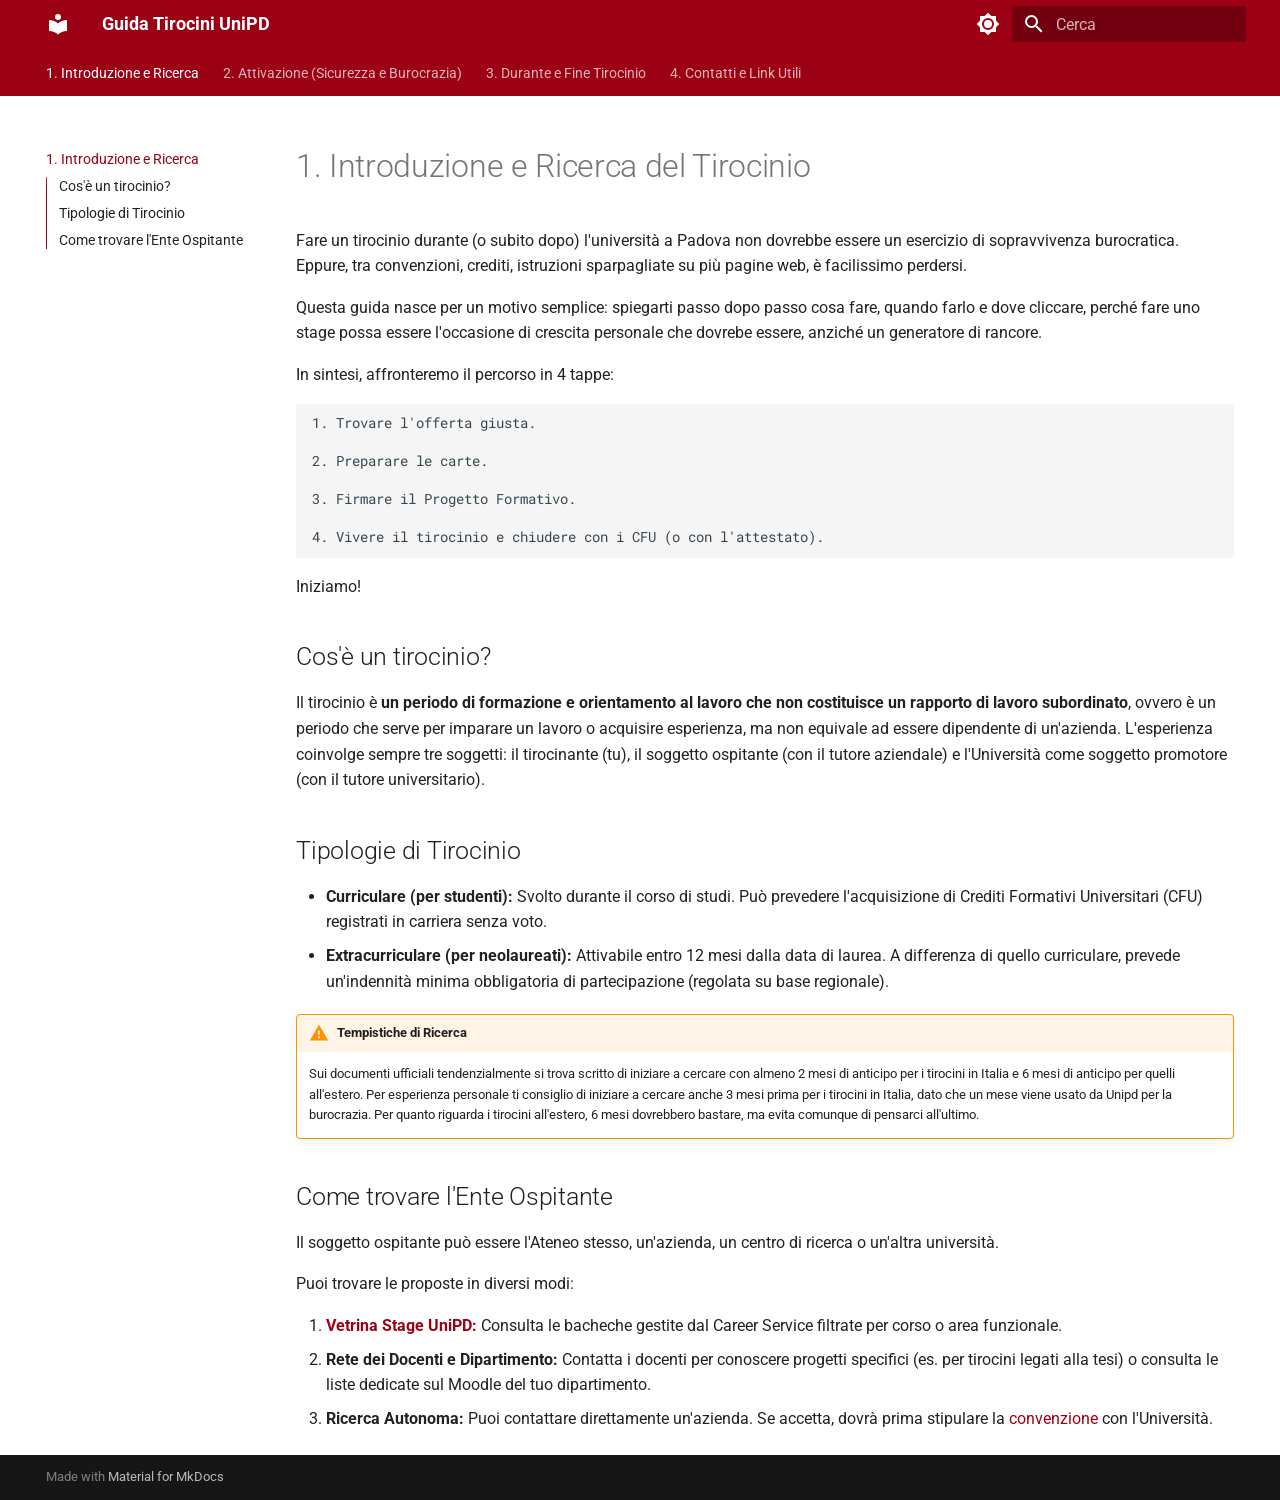
==== index.html @ 511c0eb1 "Deployed 1d5c5cd with MkDocs version: 1.6.1" ====
<!doctype html>
<html lang="it" class="no-js">
  <head>
    
      <meta charset="utf-8">
      <meta name="viewport" content="width=device-width,initial-scale=1">
      
        <meta name="description" content="Guida chiara e operativa per i tirocini degli studenti di Padova">
      
      
      
      
      
        <link rel="next" href="attivazione/">
      
      
        
      
      
      <link rel="icon" href="assets/images/favicon.png">
      <meta name="generator" content="mkdocs-1.6.1, mkdocs-material-9.8.0">
    
    
      
        <title>Guida Tirocini UniPD</title>
      
    
    
      <link rel="stylesheet" href="assets/stylesheets/main.57a0d79d.min.css">
      
        
        <link rel="stylesheet" href="assets/stylesheets/palette.fb2fffe2.min.css">
      
      


    
    
      
    
    
      
        
        
        <link rel="preconnect" href="https://fonts.gstatic.com" crossorigin>
        <link rel="stylesheet" href="https://fonts.googleapis.com/css?family=Roboto:300,300i,400,400i,700,700i%7CRoboto+Mono:400,400i,700,700i&display=fallback">
        <style>:root{--md-text-font:"Roboto";--md-code-font:"Roboto Mono"}</style>
      
    
    
      <link rel="stylesheet" href="stylesheets/extra.css">
    
    <script>__md_scope=new URL(".",location),__md_hash=e=>[...e].reduce(((e,_)=>(e<<5)-e+_.charCodeAt(0)),0),__md_get=(e,_=localStorage,t=__md_scope)=>JSON.parse(_.getItem(t.pathname+"."+e)),__md_set=(e,_,t=localStorage,a=__md_scope)=>{try{t.setItem(a.pathname+"."+e,JSON.stringify(_))}catch(e){}}</script>
    
      

    
    
  </head>
  
  
    
    
      
    
    
    
    
    <body dir="ltr" data-md-color-scheme="default" data-md-color-primary="custom" data-md-color-accent="custom">
  
    
    <input class="md-toggle" data-md-toggle="drawer" type="checkbox" id="__drawer" autocomplete="off">
    <input class="md-toggle" data-md-toggle="search" type="checkbox" id="__search" autocomplete="off">
    <label class="md-overlay" for="__drawer"></label>
    <div data-md-component="skip">
      
        
        <a href="#1-introduzione-e-ricerca-del-tirocinio" class="md-skip">
          Vai al contenuto
        </a>
      
    </div>
    <div data-md-component="announce">
      
    </div>
    
    
      

<header class="md-header" data-md-component="header">
  <nav class="md-header__inner md-grid" aria-label="Intestazione">
    <a href="." title="Guida Tirocini UniPD" class="md-header__button md-logo" aria-label="Guida Tirocini UniPD" data-md-component="logo">
      
  
  <svg xmlns="http://www.w3.org/2000/svg" viewBox="0 0 24 24"><path d="M12 8a3 3 0 0 0 3-3 3 3 0 0 0-3-3 3 3 0 0 0-3 3 3 3 0 0 0 3 3m0 3.54C9.64 9.35 6.5 8 3 8v11c3.5 0 6.64 1.35 9 3.54 2.36-2.19 5.5-3.54 9-3.54V8c-3.5 0-6.64 1.35-9 3.54"/></svg>

    </a>
    <label class="md-header__button md-icon" for="__drawer">
      
      <svg xmlns="http://www.w3.org/2000/svg" viewBox="0 0 24 24"><path d="M3 6h18v2H3zm0 5h18v2H3zm0 5h18v2H3z"/></svg>
    </label>
    <div class="md-header__title" data-md-component="header-title">
      <div class="md-header__ellipsis">
        <div class="md-header__topic">
          <span class="md-ellipsis">
            Guida Tirocini UniPD
          </span>
        </div>
        <div class="md-header__topic" data-md-component="header-topic">
          <span class="md-ellipsis">
            
              1. Introduzione e Ricerca
            
          </span>
        </div>
      </div>
    </div>
    
      
        <form class="md-header__option" data-md-component="palette">
  
    
    
    
    <input class="md-option" data-md-color-media="" data-md-color-scheme="default" data-md-color-primary="custom" data-md-color-accent="custom"  aria-label="Passa alla modalità scura"  type="radio" name="__palette" id="__palette_0">
    
      <label class="md-header__button md-icon" title="Passa alla modalità scura" for="__palette_1" hidden>
        <svg xmlns="http://www.w3.org/2000/svg" viewBox="0 0 24 24"><path d="M12 8a4 4 0 0 0-4 4 4 4 0 0 0 4 4 4 4 0 0 0 4-4 4 4 0 0 0-4-4m0 10a6 6 0 0 1-6-6 6 6 0 0 1 6-6 6 6 0 0 1 6 6 6 6 0 0 1-6 6m8-9.31V4h-4.69L12 .69 8.69 4H4v4.69L.69 12 4 15.31V20h4.69L12 23.31 15.31 20H20v-4.69L23.31 12z"/></svg>
      </label>
    
  
    
    
    
    <input class="md-option" data-md-color-media="" data-md-color-scheme="slate" data-md-color-primary="black" data-md-color-accent="red"  aria-label="Passa alla modalità chiara"  type="radio" name="__palette" id="__palette_1">
    
      <label class="md-header__button md-icon" title="Passa alla modalità chiara" for="__palette_0" hidden>
        <svg xmlns="http://www.w3.org/2000/svg" viewBox="0 0 24 24"><path d="M12 18c-.89 0-1.74-.2-2.5-.55C11.56 16.5 13 14.42 13 12s-1.44-4.5-3.5-5.45C10.26 6.2 11.11 6 12 6a6 6 0 0 1 6 6 6 6 0 0 1-6 6m8-9.31V4h-4.69L12 .69 8.69 4H4v4.69L.69 12 4 15.31V20h4.69L12 23.31 15.31 20H20v-4.69L23.31 12z"/></svg>
      </label>
    
  
</form>
      
    
    
      <script>var palette=__md_get("__palette");if(palette&&palette.color){if("(prefers-color-scheme)"===palette.color.media){var media=matchMedia("(prefers-color-scheme: light)"),input=document.querySelector(media.matches?"[data-md-color-media='(prefers-color-scheme: light)']":"[data-md-color-media='(prefers-color-scheme: dark)']");palette.color.media=input.getAttribute("data-md-color-media"),palette.color.scheme=input.getAttribute("data-md-color-scheme"),palette.color.primary=input.getAttribute("data-md-color-primary"),palette.color.accent=input.getAttribute("data-md-color-accent")}for(var[key,value]of Object.entries(palette.color))document.body.setAttribute("data-md-color-"+key,value)}</script>
    
    
    
      
      
        <label class="md-header__button md-icon" for="__search">
          
          <svg xmlns="http://www.w3.org/2000/svg" viewBox="0 0 24 24"><path d="M9.5 3A6.5 6.5 0 0 1 16 9.5c0 1.61-.59 3.09-1.56 4.23l.27.27h.79l5 5-1.5 1.5-5-5v-.79l-.27-.27A6.52 6.52 0 0 1 9.5 16 6.5 6.5 0 0 1 3 9.5 6.5 6.5 0 0 1 9.5 3m0 2C7 5 5 7 5 9.5S7 14 9.5 14 14 12 14 9.5 12 5 9.5 5"/></svg>
        </label>
        <div class="md-search" data-md-component="search" role="dialog">
  <label class="md-search__overlay" for="__search"></label>
  <div class="md-search__inner" role="search">
    <form class="md-search__form" name="search">
      <input type="text" class="md-search__input" name="query" aria-label="Cerca" placeholder="Cerca" autocapitalize="off" autocorrect="off" autocomplete="off" spellcheck="false" data-md-component="search-query" required>
      <label class="md-search__icon md-icon" for="__search">
        
        <svg xmlns="http://www.w3.org/2000/svg" viewBox="0 0 24 24"><path d="M9.5 3A6.5 6.5 0 0 1 16 9.5c0 1.61-.59 3.09-1.56 4.23l.27.27h.79l5 5-1.5 1.5-5-5v-.79l-.27-.27A6.52 6.52 0 0 1 9.5 16 6.5 6.5 0 0 1 3 9.5 6.5 6.5 0 0 1 9.5 3m0 2C7 5 5 7 5 9.5S7 14 9.5 14 14 12 14 9.5 12 5 9.5 5"/></svg>
        
        <svg xmlns="http://www.w3.org/2000/svg" viewBox="0 0 24 24"><path d="M20 11v2H8l5.5 5.5-1.42 1.42L4.16 12l7.92-7.92L13.5 5.5 8 11z"/></svg>
      </label>
      <nav class="md-search__options" aria-label="Cerca">
        
        <button type="reset" class="md-search__icon md-icon" title="Cancella" aria-label="Cancella" tabindex="-1">
          
          <svg xmlns="http://www.w3.org/2000/svg" viewBox="0 0 24 24"><path d="M19 6.41 17.59 5 12 10.59 6.41 5 5 6.41 10.59 12 5 17.59 6.41 19 12 13.41 17.59 19 19 17.59 13.41 12z"/></svg>
        </button>
      </nav>
      
    </form>
    <div class="md-search__output">
      <div class="md-search__scrollwrap" tabindex="0" data-md-scrollfix>
        <div class="md-search-result" data-md-component="search-result">
          <div class="md-search-result__meta">
            Inizializza la ricerca
          </div>
          <ol class="md-search-result__list" role="presentation"></ol>
        </div>
      </div>
    </div>
  </div>
</div>
      
    
    
  </nav>
  
</header>
    
    <div class="md-container" data-md-component="container">
      
      
        
          
            
<nav class="md-tabs" aria-label="Tabs" data-md-component="tabs">
  <div class="md-grid">
    <ul class="md-tabs__list">
      
        
  
  
  
    
  
  
    <li class="md-tabs__item md-tabs__item--active">
      <a href="." class="md-tabs__link">
        
  
  
    
  
  1. Introduzione e Ricerca

      </a>
    </li>
  

      
        
  
  
  
  
    <li class="md-tabs__item">
      <a href="attivazione/" class="md-tabs__link">
        
  
  
    
  
  2. Attivazione (Sicurezza e Burocrazia)

      </a>
    </li>
  

      
        
  
  
  
  
    <li class="md-tabs__item">
      <a href="svolgimento/" class="md-tabs__link">
        
  
  
    
  
  3. Durante e Fine Tirocinio

      </a>
    </li>
  

      
        
  
  
  
  
    <li class="md-tabs__item">
      <a href="contatti/" class="md-tabs__link">
        
  
  
    
  
  4. Contatti e Link Utili

      </a>
    </li>
  

      
    </ul>
  </div>
</nav>
          
        
      
      <main class="md-main" data-md-component="main">
        <div class="md-main__inner md-grid">
          
            
              
              <div class="md-sidebar md-sidebar--primary" data-md-component="sidebar" data-md-type="navigation" >
                <div class="md-sidebar__scrollwrap">
                  <div class="md-sidebar__inner">
                    


  


  

<nav class="md-nav md-nav--primary md-nav--lifted md-nav--integrated" aria-label="Navigazione" data-md-level="0">
  <label class="md-nav__title" for="__drawer">
    <a href="." title="Guida Tirocini UniPD" class="md-nav__button md-logo" aria-label="Guida Tirocini UniPD" data-md-component="logo">
      
  
  <svg xmlns="http://www.w3.org/2000/svg" viewBox="0 0 24 24"><path d="M12 8a3 3 0 0 0 3-3 3 3 0 0 0-3-3 3 3 0 0 0-3 3 3 3 0 0 0 3 3m0 3.54C9.64 9.35 6.5 8 3 8v11c3.5 0 6.64 1.35 9 3.54 2.36-2.19 5.5-3.54 9-3.54V8c-3.5 0-6.64 1.35-9 3.54"/></svg>

    </a>
    Guida Tirocini UniPD
  </label>
  
  <ul class="md-nav__list" data-md-scrollfix>
    
      
      
  
  
    
  
  
  
    <li class="md-nav__item md-nav__item--active">
      
      <input class="md-nav__toggle md-toggle" type="checkbox" id="__toc">
      
      
        
      
      
        <label class="md-nav__link md-nav__link--active" for="__toc">
          
  
  
  <span class="md-ellipsis">
    
  
    1. Introduzione e Ricerca
  

    
  </span>
  
  

          <span class="md-nav__icon md-icon"></span>
        </label>
      
      <a href="." class="md-nav__link md-nav__link--active">
        
  
  
  <span class="md-ellipsis">
    
  
    1. Introduzione e Ricerca
  

    
  </span>
  
  

      </a>
      
        

<nav class="md-nav md-nav--secondary" aria-label="Indice">
  
  
  
    
  
  
    <label class="md-nav__title" for="__toc">
      <span class="md-nav__icon md-icon"></span>
      Indice
    </label>
    <ul class="md-nav__list" data-md-component="toc" data-md-scrollfix>
      
        <li class="md-nav__item">
  <a href="#cose-un-tirocinio" class="md-nav__link">
    <span class="md-ellipsis">
      
        Cos'è un tirocinio?
      
    </span>
  </a>
  
</li>
      
        <li class="md-nav__item">
  <a href="#tipologie-di-tirocinio" class="md-nav__link">
    <span class="md-ellipsis">
      
        Tipologie di Tirocinio
      
    </span>
  </a>
  
</li>
      
        <li class="md-nav__item">
  <a href="#come-trovare-lente-ospitante" class="md-nav__link">
    <span class="md-ellipsis">
      
        Come trovare l'Ente Ospitante
      
    </span>
  </a>
  
</li>
      
    </ul>
  
</nav>
      
    </li>
  

    
      
      
  
  
  
  
    <li class="md-nav__item">
      <a href="attivazione/" class="md-nav__link">
        
  
  
  <span class="md-ellipsis">
    
  
    2. Attivazione (Sicurezza e Burocrazia)
  

    
  </span>
  
  

      </a>
    </li>
  

    
      
      
  
  
  
  
    <li class="md-nav__item">
      <a href="svolgimento/" class="md-nav__link">
        
  
  
  <span class="md-ellipsis">
    
  
    3. Durante e Fine Tirocinio
  

    
  </span>
  
  

      </a>
    </li>
  

    
      
      
  
  
  
  
    <li class="md-nav__item">
      <a href="contatti/" class="md-nav__link">
        
  
  
  <span class="md-ellipsis">
    
  
    4. Contatti e Link Utili
  

    
  </span>
  
  

      </a>
    </li>
  

    
  </ul>
</nav>
                  </div>
                </div>
              </div>
            
            
          
          
            <div class="md-content" data-md-component="content">
              
              <article class="md-content__inner md-typeset">
                
                  



<h1 id="1-introduzione-e-ricerca-del-tirocinio">1. Introduzione e Ricerca del Tirocinio</h1>
<p>Fare un tirocinio durante (o subito dopo) l'università a Padova non dovrebbe essere un esercizio di sopravvivenza burocratica. Eppure, tra convenzioni, crediti, istruzioni sparpagliate su più pagine web, è facilissimo perdersi.</p>
<p>Questa guida nasce per un motivo semplice: spiegarti passo dopo passo cosa fare, quando farlo e dove cliccare, perché fare uno stage possa essere l'occasione di crescita personale che dovrebe essere, anziché un generatore di rancore.</p>
<p>In sintesi, affronteremo il percorso in 4 tappe:</p>
<pre><code>1. Trovare l'offerta giusta.

2. Preparare le carte.

3. Firmare il Progetto Formativo.

4. Vivere il tirocinio e chiudere con i CFU (o con l'attestato).
</code></pre>
<p>Iniziamo!</p>
<h2 id="cose-un-tirocinio">Cos'è un tirocinio?</h2>
<p>Il tirocinio è <strong>un periodo di formazione e orientamento al lavoro che non costituisce un rapporto di lavoro subordinato</strong>, ovvero è un periodo che serve per imparare un lavoro o acquisire esperienza, ma non equivale ad essere dipendente di un'azienda.
L'esperienza coinvolge sempre tre soggetti: il tirocinante (tu), il soggetto ospitante (con il tutore aziendale) e l'Università come soggetto promotore (con il tutore universitario).</p>
<h2 id="tipologie-di-tirocinio">Tipologie di Tirocinio</h2>
<ul>
<li><strong>Curriculare (per studenti):</strong> Svolto durante il corso di studi. Può prevedere l'acquisizione di Crediti Formativi Universitari (CFU) registrati in carriera senza voto.</li>
<li><strong>Extracurriculare (per neolaureati):</strong> Attivabile entro 12 mesi dalla data di laurea. A differenza di quello curriculare, prevede un'indennità minima obbligatoria di partecipazione (regolata su base regionale).</li>
</ul>
<div class="admonition warning">
<p class="admonition-title">Tempistiche di Ricerca</p>
<p>Sui documenti ufficiali tendenzialmente si trova scritto di iniziare a cercare con almeno 2 mesi di anticipo per i tirocini in Italia e 6 mesi di anticipo per quelli all'estero. Per esperienza personale ti consiglio di iniziare a cercare anche 3 mesi prima per i tirocini in Italia, dato che un mese viene usato da Unipd per la burocrazia. Per quanto riguarda i tirocini all'estero, 6 mesi dovrebbero bastare, ma evita comunque di pensarci all'ultimo.</p>
</div>
<h2 id="come-trovare-lente-ospitante">Come trovare l'Ente Ospitante</h2>
<p>Il soggetto ospitante può essere l'Ateneo stesso, un'azienda, un centro di ricerca o un'altra università.</p>
<p>Puoi trovare le proposte in diversi modi:</p>
<ol>
<li><a href="https://careers.unipd.it/it/#/portale/stage-italia/offerte/vetrina"><strong>Vetrina Stage UniPD:</strong></a> Consulta le bacheche gestite dal Career Service filtrate per corso o area funzionale.</li>
<li><strong>Rete dei Docenti e Dipartimento:</strong> Contatta i docenti per conoscere progetti specifici (es. per tirocini legati alla tesi) o consulta le liste dedicate sul Moodle del tuo dipartimento.</li>
<li><strong>Ricerca Autonoma:</strong> Puoi contattare direttamente un'azienda. Se accetta, dovrà prima stipulare la <a href="https://giuliorossi23.github.io/guida-tirocini-unipd/attivazione/">convenzione</a> con l'Università.</li>
</ol>
<!-- !!! tip "Inviare la Candidatura"
    ![Screenshot Ricerca Offerte Vetrina Stage UniPD](images/ricerca_vetrina.png)
    *Spazio riservato per lo screenshot della Vetrina Offerte UniPD con filtri attivati.* -->












                
              </article>
            </div>
          
          
<script>var target=document.getElementById(location.hash.slice(1));target&&target.name&&(target.checked=target.name.startsWith("__tabbed_"))</script>
        </div>
        
      </main>
      
        <footer class="md-footer">
  
  <div class="md-footer-meta md-typeset">
    <div class="md-footer-meta__inner md-grid">
      <div class="md-copyright">
  
  
    Made with
    <a href="https://squidfunk.github.io/mkdocs-material/" target="_blank" rel="noopener">
      Material for MkDocs
    </a>
  
</div>
      
    </div>
  </div>
</footer>
      
    </div>
    <div class="md-dialog" data-md-component="dialog">
      <div class="md-dialog__inner md-typeset"></div>
    </div>
    
    
    
      
      
      <script id="__config" type="application/json">{"annotate": null, "base": ".", "features": ["navigation.tabs", "navigation.instant", "toc.integrate"], "search": "assets/javascripts/workers/search.a7633da7.min.js", "tags": null, "translations": {"clipboard.copied": "Copiato", "clipboard.copy": "Copia", "search.result.more.one": "1 altro in questa pagina", "search.result.more.other": "# altri in questa pagina", "search.result.none": "Nessun documento trovato", "search.result.one": "1 documento trovato", "search.result.other": "# documenti trovati", "search.result.placeholder": "Scrivi per iniziare a cercare", "search.result.term.missing": "Non presente", "select.version": "Seleziona la versione"}, "version": null}</script>
    
    
      <script src="assets/javascripts/bundle.c21346df.min.js"></script>
      
    
  </body>
</html>
---- assets/stylesheets/main.57a0d79d.min.css ----
@charset "UTF-8";html{box-sizing:border-box;-webkit-text-size-adjust:none;-moz-text-size-adjust:none;text-size-adjust:none}*,:after,:before{box-sizing:inherit}@media(prefers-reduced-motion){*,:after,:before{transition:none!important}}body{margin:0;-webkit-font-smoothing:antialiased;-moz-osx-font-smoothing:grayscale;--md-text-font-family:var(--md-text-font, _),
    -apple-system, BlinkMacSystemFont, Helvetica, Arial, sans-serif;--md-code-font-family:var(--md-code-font, _),
    SFMono-Regular, Consolas, Menlo, monospace}.md-typeset code:not(.focus-visible),a,button,input,label{-webkit-tap-highlight-color:transparent}a{color:inherit;text-decoration:none}hr{box-sizing:initial;display:block;height:.05rem;padding:0;overflow:visible;border:0}small{font-size:80%}sub,sup{line-height:1em}img{border-style:none}table{border-spacing:0;border-collapse:initial}td,th{font-weight:400;vertical-align:top}button{padding:0;margin:0;font-family:inherit;font-size:inherit;background:#0000;border:0}input{border:0;outline:none}:root{--md-primary-fg-color:#4051b5;--md-primary-fg-color--light:#5d6cc0;--md-primary-fg-color--dark:#303fa1;--md-primary-bg-color:#fff;--md-primary-bg-color--light:#ffffffb3;--md-accent-fg-color:#526cfe;--md-accent-fg-color--transparent:#526cfe1a;--md-accent-bg-color:#fff;--md-accent-bg-color--light:#ffffffb3;--md-typeset-table-sort-icon:url("data:image/svg+xml;charset=utf-8,<svg xmlns='http://www.w3.org/2000/svg' viewBox='0 0 24 24'><path d='m18 21-4-4h3V7h-3l4-4 4 4h-3v10h3M2 19v-2h10v2M2 13v-2h7v2M2 7V5h4v2z'/></svg>");--md-typeset-table-sort-icon--asc:url("data:image/svg+xml;charset=utf-8,<svg xmlns='http://www.w3.org/2000/svg' viewBox='0 0 24 24'><path d='M19 17h3l-4 4-4-4h3V3h2M2 17h10v2H2M6 5v2H2V5m0 6h7v2H2z'/></svg>");--md-typeset-table-sort-icon--desc:url("data:image/svg+xml;charset=utf-8,<svg xmlns='http://www.w3.org/2000/svg' viewBox='0 0 24 24'><path d='M19 7h3l-4-4-4 4h3v14h2M2 17h10v2H2M6 5v2H2V5m0 6h7v2H2z'/></svg>")}[data-md-color-scheme=default]{color-scheme:light}[data-md-color-scheme=default] img[src$="#gh-dark-mode-only"],[data-md-color-scheme=default] img[src$="#only-dark"]{display:none}:root,[data-md-color-scheme=default]{--md-hue:225deg;--md-default-fg-color:#000000de;--md-default-fg-color--light:#0000008a;--md-default-fg-color--lighter:#00000052;--md-default-fg-color--lightest:#00000012;--md-default-bg-color:#fff;--md-default-bg-color--light:#ffffffb3;--md-default-bg-color--lighter:#ffffff4d;--md-default-bg-color--lightest:#ffffff1f;--md-code-fg-color:#36464e;--md-code-bg-color:#f5f5f5;--md-code-bg-color--light:#f5f5f5b3;--md-code-bg-color--lighter:#f5f5f54d;--md-code-hl-color:#4287ff;--md-code-hl-color--light:#4287ff1a;--md-code-hl-number-color:#d52a2a;--md-code-hl-special-color:#db1457;--md-code-hl-function-color:#a846b9;--md-code-hl-constant-color:#6e59d9;--md-code-hl-keyword-color:#3f6ec6;--md-code-hl-string-color:#1c7d4d;--md-code-hl-name-color:var(--md-code-fg-color);--md-code-hl-operator-color:var(--md-default-fg-color--light);--md-code-hl-punctuation-color:var(--md-default-fg-color--light);--md-code-hl-comment-color:var(--md-default-fg-color--light);--md-code-hl-generic-color:var(--md-default-fg-color--light);--md-code-hl-variable-color:var(--md-default-fg-color--light);--md-typeset-color:var(--md-default-fg-color);--md-typeset-a-color:var(--md-primary-fg-color);--md-typeset-del-color:#f5503d26;--md-typeset-ins-color:#0bd57026;--md-typeset-kbd-color:#fafafa;--md-typeset-kbd-accent-color:#fff;--md-typeset-kbd-border-color:#b8b8b8;--md-typeset-mark-color:#ffff0080;--md-typeset-table-color:#0000001f;--md-typeset-table-color--light:#00000009;--md-admonition-fg-color:var(--md-default-fg-color);--md-admonition-bg-color:var(--md-default-bg-color);--md-warning-fg-color:#000000de;--md-warning-bg-color:#ff9;--md-footer-fg-color:#fff;--md-footer-fg-color--light:#ffffffb3;--md-footer-fg-color--lighter:#ffffff73;--md-footer-bg-color:#000000de;--md-footer-bg-color--dark:#00000052;--md-shadow-z1:0 0.2rem 0.5rem #0000000d,
    0 0 0.05rem #0000001a;--md-shadow-z2:0 0.2rem 0.5rem #0000001a,
    0 0 0.05rem #00000040;--md-shadow-z3:0 0.2rem 0.5rem #0003,
    0 0 0.05rem #00000059}.md-icon svg{display:block;width:1.2rem;height:1.2rem;fill:currentcolor}aside,body,input{font-family:var(--md-text-font-family);font-feature-settings:"kern","liga";color:var(--md-typeset-color)}code,kbd,pre{font-family:var(--md-code-font-family);font-feature-settings:"kern"}.md-typeset{font-size:.8rem;line-height:1.6;overflow-wrap:break-word;-webkit-print-color-adjust:exact;color-adjust:exact}@media print{.md-typeset{font-size:.68rem}.md-typeset code,.md-typeset kbd,.md-typeset pre{white-space:pre-wrap}}.md-typeset blockquote,.md-typeset dl,.md-typeset figure,.md-typeset ol,.md-typeset pre,.md-typeset ul{margin-top:1em;margin-bottom:1em}.md-typeset h1{margin:0 0 1.25em;font-size:2em;line-height:1.3;color:var(--md-default-fg-color--light)}.md-typeset h1,.md-typeset h2{font-weight:300;letter-spacing:-.01em}.md-typeset h2{margin:1.6em 0 .64em;font-size:1.5625em;line-height:1.4}.md-typeset h3{margin:1.6em 0 .8em;font-size:1.25em;font-weight:400;line-height:1.5;letter-spacing:-.01em}.md-typeset h2+h3{margin-top:.8em}.md-typeset h4{margin:1em 0;font-weight:700;letter-spacing:-.01em}.md-typeset h5,.md-typeset h6{margin:1.25em 0;font-size:.8em;font-weight:700;color:var(--md-default-fg-color--light);letter-spacing:-.01em}.md-typeset h5{text-transform:uppercase}.md-typeset h5 code{text-transform:none}.md-typeset hr{display:flow-root;margin:1.5em 0;border-bottom:.05rem solid var(--md-default-fg-color--lightest)}.md-typeset a{color:var(--md-typeset-a-color);word-break:break-word}.md-typeset a,.md-typeset a:before{transition:color 125ms}.md-typeset a:focus,.md-typeset a:hover{color:var(--md-accent-fg-color)}.md-typeset a:focus code,.md-typeset a:hover code{color:var(--md-accent-fg-color);background-color:var(--md-accent-fg-color--transparent)}.md-typeset a code{color:var(--md-typeset-a-color)}.md-typeset a.focus-visible{outline-color:var(--md-accent-fg-color);outline-offset:.2rem}.md-typeset code,.md-typeset kbd,.md-typeset pre{font-variant-ligatures:none;color:var(--md-code-fg-color);direction:ltr;transition:background-color 125ms}.md-typeset code{padding:0 .2941176471em;font-size:.85em;word-break:break-word;background-color:var(--md-code-bg-color);border-radius:.1rem;-webkit-box-decoration-break:clone;box-decoration-break:clone;transition:color 125ms,background-color 125ms}.md-typeset code:not(.focus-visible){outline:none}.md-typeset pre{position:relative;display:flow-root;line-height:1.4}.md-typeset pre>code{display:block;padding:.7720588235em 1.1764705882em;margin:0;overflow:auto;word-break:normal;touch-action:auto;scrollbar-color:var(--md-default-fg-color--lighter) #0000;scrollbar-width:thin;outline-color:var(--md-accent-fg-color);box-shadow:none;-webkit-box-decoration-break:slice;box-decoration-break:slice}.md-typeset pre>code:hover{scrollbar-color:var(--md-accent-fg-color) #0000}.md-typeset pre>code::-webkit-scrollbar{width:.2rem;height:.2rem}.md-typeset pre>code::-webkit-scrollbar-thumb{background-color:var(--md-default-fg-color--lighter)}.md-typeset pre>code::-webkit-scrollbar-thumb:hover{background-color:var(--md-accent-fg-color)}.md-typeset kbd{display:inline-block;padding:0 .6666666667em;font-size:.75em;color:var(--md-default-fg-color);word-break:break-word;vertical-align:text-top;background-color:var(--md-typeset-kbd-color);border-radius:.1rem;box-shadow:0 .1rem 0 .05rem var(--md-typeset-kbd-border-color),0 .1rem 0 var(--md-typeset-kbd-border-color),0 -.1rem .2rem var(--md-typeset-kbd-accent-color) inset}.md-typeset mark{color:inherit;word-break:break-word;background-color:var(--md-typeset-mark-color);-webkit-box-decoration-break:clone;box-decoration-break:clone}.md-typeset abbr{text-decoration:none;cursor:help}.md-typeset [data-preview],.md-typeset abbr{border-bottom:.05rem dotted var(--md-default-fg-color--light)}.md-typeset small{opacity:.75}[dir=ltr] .md-typeset sub,[dir=ltr] .md-typeset sup{margin-left:.078125em}[dir=rtl] .md-typeset sub,[dir=rtl] .md-typeset sup{margin-right:.078125em}[dir=ltr] .md-typeset blockquote{padding-left:.6rem;border-left:.2rem solid var(--md-default-fg-color--lighter)}[dir=rtl] .md-typeset blockquote{padding-right:.6rem;border-right:.2rem solid var(--md-default-fg-color--lighter)}.md-typeset blockquote{margin-left:0;margin-right:0;color:var(--md-default-fg-color--light)}.md-typeset ul{list-style-type:disc}.md-typeset ul[type]{list-style-type:revert-layer}[dir=ltr] .md-typeset ol,[dir=ltr] .md-typeset ol li ol,[dir=ltr] .md-typeset ol li ul,[dir=ltr] .md-typeset ul,[dir=ltr] .md-typeset ul li ol,[dir=ltr] .md-typeset ul li ul{margin-left:.625em}[dir=rtl] .md-typeset ol,[dir=rtl] .md-typeset ol li ol,[dir=rtl] .md-typeset ol li ul,[dir=rtl] .md-typeset ul,[dir=rtl] .md-typeset ul li ol,[dir=rtl] .md-typeset ul li ul{margin-right:.625em}.md-typeset ol,.md-typeset ul{padding:0}.md-typeset ol:not([hidden]),.md-typeset ul:not([hidden]){display:flow-root}.md-typeset ol ol,.md-typeset ul ol{list-style-type:lower-alpha}.md-typeset ol ol ol,.md-typeset ul ol ol{list-style-type:lower-roman}.md-typeset ol ol ol ol,.md-typeset ul ol ol ol{list-style-type:upper-alpha}.md-typeset ol ol ol ol ol,.md-typeset ul ol ol ol ol{list-style-type:upper-roman}.md-typeset ol[type],.md-typeset ul[type]{list-style-type:revert-layer}[dir=ltr] .md-typeset ol li,[dir=ltr] .md-typeset ul li{margin-left:1.25em}[dir=rtl] .md-typeset ol li,[dir=rtl] .md-typeset ul li{margin-right:1.25em}.md-typeset ol li,.md-typeset ul li{margin-bottom:.5em}.md-typeset ol li blockquote,.md-typeset ol li p,.md-typeset ul li blockquote,.md-typeset ul li p{margin:.5em 0}.md-typeset ol li:last-child,.md-typeset ul li:last-child{margin-bottom:0}.md-typeset ol li ol,.md-typeset ol li ul,.md-typeset ul li ol,.md-typeset ul li ul{margin-top:.5em;margin-bottom:.5em}[dir=ltr] .md-typeset dd{margin-left:1.875em}[dir=rtl] .md-typeset dd{margin-right:1.875em}.md-typeset dd{margin-top:1em;margin-bottom:1.5em}.md-typeset img,.md-typeset svg,.md-typeset video{max-width:100%;height:auto}.md-typeset img[align=left]{margin:1em 1em 1em 0}.md-typeset img[align=right]{margin:1em 0 1em 1em}.md-typeset img[align]:only-child{margin-top:0}.md-typeset figure{display:flow-root;width:fit-content;max-width:100%;margin:1em auto;text-align:center}.md-typeset figure img{display:block;margin:0 auto}.md-typeset figcaption{max-width:24rem;margin:1em auto;font-style:italic}.md-typeset iframe{max-width:100%}.md-typeset table:not([class]){display:inline-block;max-width:100%;overflow:auto;font-size:.64rem;touch-action:auto;background-color:var(--md-default-bg-color);border:.05rem solid var(--md-typeset-table-color);border-radius:.1rem}@media print{.md-typeset table:not([class]){display:table}}.md-typeset table:not([class])+*{margin-top:1.5em}.md-typeset table:not([class]) td>:first-child,.md-typeset table:not([class]) th>:first-child{margin-top:0}.md-typeset table:not([class]) td>:last-child,.md-typeset table:not([class]) th>:last-child{margin-bottom:0}.md-typeset table:not([class]) td:not([align]),.md-typeset table:not([class]) th:not([align]){text-align:left}[dir=rtl] .md-typeset table:not([class]) td:not([align]),[dir=rtl] .md-typeset table:not([class]) th:not([align]){text-align:right}.md-typeset table:not([class]) th{min-width:5rem;padding:.9375em 1.25em;font-weight:700;vertical-align:top}.md-typeset table:not([class]) td{padding:.9375em 1.25em;vertical-align:top;border-top:.05rem solid var(--md-typeset-table-color)}.md-typeset table:not([class]) tbody tr{transition:background-color 125ms}.md-typeset table:not([class]) tbody tr:hover{background-color:var(--md-typeset-table-color--light);box-shadow:0 .05rem 0 var(--md-default-bg-color) inset}.md-typeset table:not([class]) a{word-break:normal}.md-typeset table th[role=columnheader]{cursor:pointer}[dir=ltr] .md-typeset table th[role=columnheader]:after{margin-left:.5em}[dir=rtl] .md-typeset table th[role=columnheader]:after{margin-right:.5em}.md-typeset table th[role=columnheader]:after{display:inline-block;width:1.2em;height:1.2em;vertical-align:text-bottom;content:"";-webkit-mask-image:var(--md-typeset-table-sort-icon);mask-image:var(--md-typeset-table-sort-icon);-webkit-mask-repeat:no-repeat;mask-repeat:no-repeat;-webkit-mask-size:contain;mask-size:contain;transition:background-color 125ms}.md-typeset table th[role=columnheader]:hover:after{background-color:var(--md-default-fg-color--lighter)}.md-typeset table th[role=columnheader][aria-sort=ascending]:after{background-color:var(--md-default-fg-color--light);-webkit-mask-image:var(--md-typeset-table-sort-icon--asc);mask-image:var(--md-typeset-table-sort-icon--asc)}.md-typeset table th[role=columnheader][aria-sort=descending]:after{background-color:var(--md-default-fg-color--light);-webkit-mask-image:var(--md-typeset-table-sort-icon--desc);mask-image:var(--md-typeset-table-sort-icon--desc)}.md-typeset__scrollwrap{margin:1em -.8rem;overflow-x:auto;touch-action:auto}.md-typeset__table{display:inline-block;padding:0 .8rem;margin-bottom:.5em}@media print{.md-typeset__table{display:block}}html .md-typeset__table table{display:table;width:100%;margin:0;overflow:hidden}@media screen and (max-width:44.984375em){.md-content__inner>pre{margin:1em -.8rem}.md-content__inner>pre code{border-radius:0}}.md-typeset .md-author{position:relative;display:block;flex-shrink:0;width:1.6rem;height:1.6rem;overflow:hidden;border-radius:100%;transition:color 125ms,transform 125ms}.md-typeset .md-author img{display:block}.md-typeset .md-author--more{font-size:.6rem;font-weight:700;line-height:1.6rem;color:var(--md-default-fg-color--lighter);text-align:center;background:var(--md-default-fg-color--lightest)}.md-typeset .md-author--long{width:2.4rem;height:2.4rem}.md-typeset a.md-author{transform:scale(1)}.md-typeset a.md-author img{filter:grayscale(100%) opacity(75%);border-radius:100%;transition:filter 125ms}.md-typeset a.md-author:focus,.md-typeset a.md-author:hover{z-index:1;transform:scale(1.1)}.md-typeset a.md-author:focus img,.md-typeset a.md-author:hover img{filter:grayscale(0)}.md-banner{overflow:auto;color:var(--md-footer-fg-color);background-color:var(--md-footer-bg-color)}@media print{.md-banner{display:none}}.md-banner--warning{color:var(--md-warning-fg-color);background-color:var(--md-warning-bg-color)}.md-banner__inner{padding:0 .8rem;margin:.6rem auto;font-size:.7rem}[dir=ltr] .md-banner__button{float:right}[dir=rtl] .md-banner__button{float:left}.md-banner__button{color:inherit;cursor:pointer;transition:opacity .25s}.no-js .md-banner__button{display:none}.md-banner__button:hover{opacity:.7}html{height:100%;overflow-x:hidden;font-size:125%}@media screen and (min-width:100em){html{font-size:137.5%}}@media screen and (min-width:125em){html{font-size:150%}}body{position:relative;display:flex;flex-direction:column;width:100%;min-height:100%;font-size:.5rem;background-color:var(--md-default-bg-color)}@media print{body{display:block}}@media screen and (max-width:59.984375em){body[data-md-scrolllock]{position:fixed}}.md-grid{max-width:61rem;margin-left:auto;margin-right:auto}.md-container{display:flex;flex-grow:1;flex-direction:column}@media print{.md-container{display:block}}.md-main{flex-grow:1}.md-main__inner{display:flex;height:100%;margin-top:1.5rem}.md-ellipsis{overflow:hidden;text-overflow:ellipsis}.md-toggle{display:none}.md-option{position:absolute;width:0;height:0;opacity:0}.md-option:checked+label:not([hidden]){display:block}.md-option.focus-visible+label{outline-style:auto;outline-color:var(--md-accent-fg-color)}.md-skip{position:fixed;z-index:-1;padding:.3rem .5rem;margin:.5rem;font-size:.64rem;color:var(--md-default-bg-color);background-color:var(--md-default-fg-color);border-radius:.1rem;outline-color:var(--md-accent-fg-color);opacity:0;transform:translateY(.4rem)}.md-skip:focus{z-index:10;opacity:1;transition:transform .25s cubic-bezier(.4,0,.2,1),opacity 175ms 75ms;transform:translateY(0)}@page{margin:25mm}:root{--md-clipboard-icon:url("data:image/svg+xml;charset=utf-8,<svg xmlns='http://www.w3.org/2000/svg' viewBox='0 0 24 24'><path d='M19 21H8V7h11m0-2H8a2 2 0 0 0-2 2v14a2 2 0 0 0 2 2h11a2 2 0 0 0 2-2V7a2 2 0 0 0-2-2m-3-4H4a2 2 0 0 0-2 2v14h2V3h12z'/></svg>");--md-code-select-icon:url("data:image/svg+xml;charset=utf-8,<svg xmlns='http://www.w3.org/2000/svg' viewBox='0 0 24 24'><path d='M19 19h-4v2h4c1.1 0 2-.9 2-2v-4h-2m0-12h-4v2h4v4h2V5c0-1.1-.9-2-2-2M5 5h4V3H5c-1.1 0-2 .9-2 2v4h2m0 6H3v4c0 1.1.9 2 2 2h4v-2H5zm2-4h2v2H7zm4 0h2v2h-2zm4 0h2v2h-2zM7 7h2v2H7zm4 0h2v2h-2zm4 0h2v2h-2zm-8 8h2v2H7zm4 0h2v2h-2zm4 0h2v2h-2z'/></svg>");--md-code-copy-icon:url("data:image/svg+xml;charset=utf-8,<svg xmlns='http://www.w3.org/2000/svg' viewBox='0 0 24 24'><path d='M19 21H8V7h11m0-2H8a2 2 0 0 0-2 2v14a2 2 0 0 0 2 2h11a2 2 0 0 0 2-2V7a2 2 0 0 0-2-2m-3-4H4a2 2 0 0 0-2 2v14h2V3h12z'/></svg>")}.md-clipboard{z-index:1;width:1.5em;height:1.5em;color:var(--md-default-fg-color--lightest);cursor:pointer;border-radius:.1rem;outline-color:var(--md-accent-fg-color);outline-offset:.1rem;transition:color .25s}@media print{.md-clipboard{display:none}}.md-clipboard:not(.focus-visible){outline:none;-webkit-tap-highlight-color:transparent}:hover>.md-clipboard{color:var(--md-default-fg-color--light)}.md-clipboard:focus,.md-clipboard:hover{color:var(--md-accent-fg-color)}.md-clipboard:after{display:block;width:1.125em;height:1.125em;margin:0 auto;content:"";background-color:currentcolor;-webkit-mask-image:var(--md-clipboard-icon);mask-image:var(--md-clipboard-icon);-webkit-mask-repeat:no-repeat;mask-repeat:no-repeat;-webkit-mask-position:center;mask-position:center;-webkit-mask-size:contain;mask-size:contain}.md-clipboard--inline{cursor:pointer}.md-clipboard--inline code{transition:color .25s,background-color .25s}.md-clipboard--inline:focus code,.md-clipboard--inline:hover code{color:var(--md-accent-fg-color);background-color:var(--md-accent-fg-color--transparent)}.md-typeset .md-code__content{display:grid}.md-code__nav{position:absolute;top:.25em;right:.25em;z-index:1;display:flex;gap:.2rem;padding:.2rem;background-color:var(--md-code-bg-color--lighter);border-radius:.1rem;transition:background-color .25s}:hover>.md-code__nav{background-color:var(--md-code-bg-color--light)}.md-code__button{display:block;width:1.5em;height:1.5em;color:var(--md-default-fg-color--lightest);cursor:pointer;outline-color:var(--md-accent-fg-color);outline-offset:.1rem;transition:color .25s}:hover>*>.md-code__button{color:var(--md-default-fg-color--light)}.md-code__button.focus-visible,.md-code__button:hover{color:var(--md-accent-fg-color)}.md-code__button--active{color:var(--md-default-fg-color)!important}.md-code__button:after{display:block;width:1.125em;height:1.125em;margin:0 auto;content:"";background-color:currentcolor;-webkit-mask-repeat:no-repeat;mask-repeat:no-repeat;-webkit-mask-position:center;mask-position:center;-webkit-mask-size:contain;mask-size:contain}.md-code__button[data-md-type=select]:after{-webkit-mask-image:var(--md-code-select-icon);mask-image:var(--md-code-select-icon)}.md-code__button[data-md-type=copy]:after{-webkit-mask-image:var(--md-code-copy-icon);mask-image:var(--md-code-copy-icon)}@keyframes consent{0%{opacity:0;transform:translateY(100%)}to{opacity:1;transform:translateY(0)}}@keyframes overlay{0%{opacity:0}to{opacity:1}}.md-consent__overlay{position:fixed;top:0;z-index:5;width:100%;height:100%;background-color:#0000008a;-webkit-backdrop-filter:blur(.1rem);backdrop-filter:blur(.1rem);opacity:1;animation:overlay .25s both}.md-consent__inner{position:fixed;bottom:0;z-index:5;width:100%;max-height:100%;padding:0;overflow:auto;background-color:var(--md-default-bg-color);border:0;border-radius:.1rem;box-shadow:0 0 .2rem #0000001a,0 .2rem .4rem #0003;animation:consent .5s cubic-bezier(.1,.7,.1,1) both}.md-consent__form{padding:.8rem}.md-consent__settings{display:none;margin:1em 0}input:checked+.md-consent__settings{display:block}.md-consent__controls{margin-bottom:.8rem}.md-typeset .md-consent__controls .md-button{display:inline}@media screen and (max-width:44.984375em){.md-typeset .md-consent__controls .md-button{display:block;width:100%;margin-top:.4rem;text-align:center}}.md-consent label{cursor:pointer}.md-content{flex-grow:1;min-width:0}.md-content__inner{padding-top:.6rem;margin:0 .8rem 1.2rem}@media screen and (min-width:76.25em){[dir=ltr] .md-sidebar--primary:not([hidden])~.md-content>.md-content__inner,[dir=rtl] .md-sidebar--secondary:not([hidden])~.md-content>.md-content__inner{margin-left:1.2rem}[dir=ltr] .md-sidebar--secondary:not([hidden])~.md-content>.md-content__inner,[dir=rtl] .md-sidebar--primary:not([hidden])~.md-content>.md-content__inner{margin-right:1.2rem}}.md-content__inner:before{display:block;height:.4rem;content:""}.md-content__inner>:last-child{margin-bottom:0}[dir=ltr] .md-content__button{float:right;margin-left:.4rem}[dir=rtl] .md-content__button{float:left;margin-right:.4rem}.md-content__button{padding:0;margin:.4rem 0}@media print{.md-content__button{display:none}}.md-typeset .md-content__button{color:var(--md-default-fg-color--lighter)}.md-content__button svg{display:inline;vertical-align:top}[dir=rtl] .md-content__button svg{transform:scaleX(-1)}[dir=ltr] .md-dialog{right:.8rem}[dir=rtl] .md-dialog{left:.8rem}.md-dialog{position:fixed;bottom:.8rem;z-index:4;min-width:11.1rem;padding:.4rem .6rem;pointer-events:none;background-color:var(--md-default-fg-color);border-radius:.1rem;box-shadow:var(--md-shadow-z3);opacity:0;transition:transform 0s .4s,opacity .4s;transform:translateY(100%)}@media print{.md-dialog{display:none}}.md-dialog--active{pointer-events:auto;opacity:1;transition:transform .4s cubic-bezier(.075,.85,.175,1),opacity .4s;transform:translateY(0)}.md-dialog__inner{font-size:.7rem;color:var(--md-default-bg-color)}.md-feedback{margin:2em 0 1em;text-align:center}.md-feedback fieldset{padding:0;margin:0;border:none}.md-feedback__title{margin:1em auto;font-weight:700}.md-feedback__inner{position:relative}.md-feedback__list{position:relative;display:flex;flex-wrap:wrap;place-content:baseline center}.md-feedback__list:hover .md-icon:not(:disabled){color:var(--md-default-fg-color--lighter)}:disabled .md-feedback__list{min-height:1.8rem}.md-feedback__icon{flex-shrink:0;margin:0 .1rem;color:var(--md-default-fg-color--light);cursor:pointer;transition:color 125ms}.md-feedback__icon:not(:disabled).md-icon:hover{color:var(--md-accent-fg-color)}.md-feedback__icon:disabled{color:var(--md-default-fg-color--lightest);pointer-events:none}.md-feedback__note{position:relative;opacity:0;transition:transform .4s cubic-bezier(.1,.7,.1,1),opacity .15s;transform:translateY(.4rem)}.md-feedback__note>*{max-width:16rem;margin:0 auto}:disabled .md-feedback__note{opacity:1;transform:translateY(0)}@media print{.md-feedback,.md-footer{display:none}}.md-footer{color:var(--md-footer-fg-color);background-color:var(--md-footer-bg-color)}.md-footer__inner{justify-content:space-between;padding:.2rem;overflow:auto}.md-footer__inner:not([hidden]){display:flex}.md-footer__link{display:flex;flex-grow:.01;align-items:end;max-width:100%;margin-top:1rem;margin-bottom:.4rem;overflow:hidden;outline-color:var(--md-accent-fg-color);transition:opacity .25s}.md-footer__link:focus,.md-footer__link:hover{opacity:.7}[dir=rtl] .md-footer__link svg{transform:scaleX(-1)}@media screen and (max-width:44.984375em){.md-footer__link--prev{flex-shrink:0}.md-footer__link--prev .md-footer__title{display:none}}[dir=ltr] .md-footer__link--next{margin-left:auto}.md-footer__link--next{text-align:right}[dir=rtl] .md-footer__link--next{margin-right:auto;text-align:left}.md-footer__title{flex-grow:1;max-width:calc(100% - 2.4rem);padding:0 1rem;margin-bottom:.7rem;font-size:.9rem;white-space:nowrap}.md-footer__button{padding:.4rem;margin:.2rem}.md-footer__direction{font-size:.64rem;opacity:.7}.md-footer-meta{background-color:var(--md-footer-bg-color--dark)}.md-footer-meta__inner{display:flex;flex-wrap:wrap;justify-content:space-between;padding:.2rem}html .md-footer-meta.md-typeset a{color:var(--md-footer-fg-color--light)}html .md-footer-meta.md-typeset a:focus,html .md-footer-meta.md-typeset a:hover{color:var(--md-footer-fg-color)}.md-copyright{width:100%;padding:.4rem 0;margin:auto .6rem;font-size:.64rem;color:var(--md-footer-fg-color--lighter)}.md-copyright__highlight{color:var(--md-footer-fg-color--light)}.md-social{display:inline-flex;gap:.2rem;padding:.2rem 0 .6rem;margin:0 .4rem}@media screen and (min-width:45em){.md-copyright{width:auto}.md-social{padding:.6rem 0}}.md-social__link{display:inline-block;width:1.6rem;height:1.6rem;text-align:center}.md-social__link:before{line-height:1.9}.md-social__link svg{max-height:.8rem;vertical-align:-25%;fill:currentcolor}.md-typeset .md-button{display:inline-block;padding:.625em 2em;font-weight:700;color:var(--md-primary-fg-color);cursor:pointer;border:.1rem solid;border-radius:.1rem;transition:color 125ms,background-color 125ms,border-color 125ms}.md-typeset .md-button--primary{color:var(--md-primary-bg-color);background-color:var(--md-primary-fg-color);border-color:var(--md-primary-fg-color)}.md-typeset .md-button:focus,.md-typeset .md-button:hover{color:var(--md-accent-bg-color);background-color:var(--md-accent-fg-color);border-color:var(--md-accent-fg-color)}[dir=ltr] .md-typeset .md-input,[dir=rtl] .md-typeset .md-input{border-top-left-radius:.1rem}[dir=ltr] .md-typeset .md-input,[dir=rtl] .md-typeset .md-input{border-top-right-radius:.1rem}.md-typeset .md-input{height:1.8rem;padding:0 .6rem;font-size:.8rem;border-bottom:.1rem solid var(--md-default-fg-color--lighter);box-shadow:var(--md-shadow-z1);transition:border .25s,box-shadow .25s}.md-typeset .md-input:focus,.md-typeset .md-input:hover{border-bottom-color:var(--md-accent-fg-color);box-shadow:var(--md-shadow-z2)}.md-typeset .md-input--stretch{width:100%}.md-header{position:sticky;left:0;right:0;top:0;z-index:4;display:block;color:var(--md-primary-bg-color);background-color:var(--md-primary-fg-color);box-shadow:0 0 .2rem #0000,0 .2rem .4rem #0000}@media print{.md-header{display:none}}.md-header[hidden]{transition:transform .25s cubic-bezier(.8,0,.6,1),box-shadow .25s;transform:translateY(-100%)}.md-header--shadow{box-shadow:0 0 .2rem #0000001a,0 .2rem .4rem #0003;transition:transform .25s cubic-bezier(.1,.7,.1,1),box-shadow .25s}.md-header__inner{display:flex;align-items:center;padding:0 .2rem}.md-header__button{position:relative;z-index:1;padding:.4rem;margin:.2rem;color:currentcolor;vertical-align:middle;cursor:pointer;outline-color:var(--md-accent-fg-color);transition:opacity .25s}.md-header__button:hover{opacity:.7}.md-header__button:not([hidden]){display:inline-block}.md-header__button:not(.focus-visible){outline:none;-webkit-tap-highlight-color:transparent}.md-header__button.md-logo{padding:.4rem;margin:.2rem}@media screen and (max-width:76.234375em){.md-header__button.md-logo{display:none}}.md-header__button.md-logo img,.md-header__button.md-logo svg{display:block;width:auto;height:1.2rem;fill:currentcolor}@media screen and (min-width:60em){.md-header__button[for=__search]{display:none}}.no-js .md-header__button[for=__search]{display:none}[dir=rtl] .md-header__button[for=__search] svg{transform:scaleX(-1)}@media screen and (min-width:76.25em){.md-header__button[for=__drawer]{display:none}}.md-header__topic{position:absolute;display:flex;max-width:100%;white-space:nowrap;transition:transform .4s cubic-bezier(.1,.7,.1,1),opacity .15s}.md-header__topic+.md-header__topic{z-index:-1;pointer-events:none;opacity:0;transition:transform .4s cubic-bezier(1,.7,.1,.1),opacity .15s;transform:translateX(1.25rem)}[dir=rtl] .md-header__topic+.md-header__topic{transform:translateX(-1.25rem)}.md-draft,.md-header__topic:first-child,.md-nav__title{font-weight:700}[dir=ltr] .md-header__title{margin-left:1rem;margin-right:.4rem}[dir=rtl] .md-header__title{margin-right:1rem;margin-left:.4rem}.md-header__title{flex-grow:1;height:2.4rem;font-size:.9rem;line-height:2.4rem}.md-header__title--active .md-header__topic{z-index:-1;pointer-events:none;opacity:0;transition:transform .4s cubic-bezier(1,.7,.1,.1),opacity .15s;transform:translateX(-1.25rem)}[dir=rtl] .md-header__title--active .md-header__topic{transform:translateX(1.25rem)}.md-header__title--active .md-header__topic+.md-header__topic{z-index:0;pointer-events:auto;opacity:1;transition:transform .4s cubic-bezier(.1,.7,.1,1),opacity .15s;transform:translateX(0)}.md-header__title>.md-header__ellipsis{position:relative;width:100%;height:100%}.md-header__option{display:flex;flex-shrink:0;max-width:100%;white-space:nowrap;transition:max-width 0s .25s,opacity .25s .25s}[data-md-toggle=search]:checked~.md-header .md-header__option{max-width:0;opacity:0;transition:max-width,opacity}.md-header__option>input{bottom:0}.md-header__source{display:none}@media screen and (min-width:60em){[dir=ltr] .md-header__source{margin-left:1rem}[dir=rtl] .md-header__source{margin-right:1rem}.md-header__source{display:block;width:11.7rem;max-width:11.7rem}}@media screen and (min-width:76.25em){[dir=ltr] .md-header__source{margin-left:1.4rem}[dir=rtl] .md-header__source{margin-right:1.4rem}}.md-meta{font-size:.7rem;line-height:1.3;color:var(--md-default-fg-color--light)}.md-meta__list{display:inline-flex;flex-wrap:wrap;padding:0;margin:0;list-style:none}.md-meta__item:not(:last-child):after{margin-left:.2rem;margin-right:.2rem;content:"·"}.md-meta__link{color:var(--md-typeset-a-color)}.md-meta__link:focus,.md-meta__link:hover{color:var(--md-accent-fg-color)}.md-draft{display:inline-block;padding-left:.5714285714em;padding-right:.5714285714em;color:#fff;background-color:#ff1744;border-radius:.125em}:root{--md-nav-icon--prev:url("data:image/svg+xml;charset=utf-8,<svg xmlns='http://www.w3.org/2000/svg' viewBox='0 0 24 24'><path d='M20 11v2H8l5.5 5.5-1.42 1.42L4.16 12l7.92-7.92L13.5 5.5 8 11z'/></svg>");--md-nav-icon--next:url("data:image/svg+xml;charset=utf-8,<svg xmlns='http://www.w3.org/2000/svg' viewBox='0 0 24 24'><path d='M8.59 16.58 13.17 12 8.59 7.41 10 6l6 6-6 6z'/></svg>");--md-toc-icon:url("data:image/svg+xml;charset=utf-8,<svg xmlns='http://www.w3.org/2000/svg' viewBox='0 0 24 24'><path d='M3 9h14V7H3zm0 4h14v-2H3zm0 4h14v-2H3zm16 0h2v-2h-2zm0-10v2h2V7zm0 6h2v-2h-2z'/></svg>");--md-path-icon:url("data:image/svg+xml;charset=utf-8,<svg xmlns='http://www.w3.org/2000/svg' viewBox='0 0 24 24'><path d='M8.59 16.58 13.17 12 8.59 7.41 10 6l6 6-6 6z'/></svg>");--md-post-pin-icon:url("data:image/svg+xml;charset=utf-8,<svg xmlns='http://www.w3.org/2000/svg' viewBox='0 0 24 24'><path d='M16 12V4h1V2H7v2h1v8l-2 2v2h5.2v6h1.6v-6H18v-2z'/></svg>");--md-progress-value:0;--md-progress-delay:400ms;--md-search-result-icon:url("data:image/svg+xml;charset=utf-8,<svg xmlns='http://www.w3.org/2000/svg' viewBox='0 0 24 24'><path d='M14 2H6a2 2 0 0 0-2 2v16a2 2 0 0 0 2 2h7c-.41-.25-.8-.56-1.14-.9-.33-.33-.61-.7-.86-1.1H6V4h7v5h5v1.18c.71.16 1.39.43 2 .82V8zm6.31 16.9c1.33-2.11.69-4.9-1.4-6.22-2.11-1.33-4.91-.68-6.22 1.4-1.34 2.11-.69 4.89 1.4 6.22 1.46.93 3.32.93 4.79.02L22 23.39 23.39 22zm-3.81.1a2.5 2.5 0 0 1-2.5-2.5 2.5 2.5 0 0 1 2.5-2.5 2.5 2.5 0 0 1 2.5 2.5 2.5 2.5 0 0 1-2.5 2.5'/></svg>")}.md-nav,.md-nav__link .md-typeset{font-size:.7rem;line-height:1.3}.md-nav__title{display:block;padding:0 .6rem;overflow:hidden;color:var(--md-default-fg-color--light);text-overflow:ellipsis}.md-nav__title .md-nav__button{display:none}.md-nav__title .md-nav__button img{width:auto;height:100%}.md-nav__title .md-nav__button.md-logo img,.md-nav__title .md-nav__button.md-logo svg{display:block;width:auto;max-width:100%;height:2.4rem;object-fit:contain;fill:currentcolor}.md-nav__list{padding:0;margin:0;list-style:none}.md-nav__link{display:flex;gap:.4rem;align-items:flex-start;margin-top:.625em;scroll-snap-align:start;transition:color 125ms}.md-nav__link--passed,.md-nav__link--passed code{color:var(--md-default-fg-color--light)}.md-nav__item .md-nav__link--active,.md-nav__item .md-nav__link--active code{color:var(--md-typeset-a-color)}.md-nav__link .md-ellipsis{position:relative}.md-nav__link .md-ellipsis code{word-break:normal}[dir=ltr] .md-nav__link .md-icon:last-child{margin-left:auto}[dir=rtl] .md-nav__link .md-icon:last-child{margin-right:auto}.md-nav__link svg{position:relative;flex-shrink:0;height:1.3em;fill:currentcolor}.md-nav__link[for]:focus,.md-nav__link[for]:hover,.md-nav__link[href]:focus,.md-nav__link[href]:hover{color:var(--md-accent-fg-color);cursor:pointer}.md-nav__link[for]:focus code,.md-nav__link[for]:hover code,.md-nav__link[href]:focus code,.md-nav__link[href]:hover code{color:var(--md-accent-fg-color);background-color:var(--md-accent-fg-color--transparent)}.md-nav__link.focus-visible,.md-pagination__link.focus-visible{outline-color:var(--md-accent-fg-color);outline-offset:.2rem}.md-nav--primary .md-nav__link[for=__toc]{display:none}.md-nav--primary .md-nav__link[for=__toc] .md-icon:after{display:block;width:100%;height:100%;background-color:currentcolor;-webkit-mask-image:var(--md-toc-icon);mask-image:var(--md-toc-icon)}.md-nav--primary .md-nav__link[for=__toc]~.md-nav,.md-nav__source{display:none}.md-nav__container>.md-nav__link{margin-top:0}.md-nav__container>.md-nav__link:first-child{flex-grow:1;min-width:0}.md-nav__icon{flex-shrink:0}@media screen and (max-width:76.234375em){.md-nav--primary,.md-nav--primary .md-nav{position:absolute;left:0;right:0;top:0;z-index:1;display:flex;flex-direction:column;height:100%;background-color:var(--md-default-bg-color)}.md-nav--primary .md-nav__item,.md-nav--primary .md-nav__title{font-size:.8rem;line-height:1.5}.md-nav--primary .md-nav__title{position:relative;height:5.6rem;padding:3rem .8rem .2rem;line-height:2.4rem;color:var(--md-default-fg-color--light);white-space:nowrap;cursor:pointer;background-color:var(--md-default-fg-color--lightest)}[dir=ltr] .md-nav--primary .md-nav__title .md-nav__icon{left:.4rem}[dir=rtl] .md-nav--primary .md-nav__title .md-nav__icon{right:.4rem}.md-nav--primary .md-nav__title .md-nav__icon{position:absolute;top:.4rem;display:block;width:1.2rem;height:1.2rem;margin:.2rem}.md-nav--primary .md-nav__title .md-nav__icon:after{display:block;width:100%;height:100%;content:"";background-color:currentcolor;-webkit-mask-image:var(--md-nav-icon--prev);mask-image:var(--md-nav-icon--prev);-webkit-mask-repeat:no-repeat;mask-repeat:no-repeat;-webkit-mask-position:center;mask-position:center;-webkit-mask-size:contain;mask-size:contain}.md-nav--primary .md-nav__title~.md-nav__list{overflow-y:auto;touch-action:pan-y;scroll-snap-type:y mandatory;background-color:var(--md-default-bg-color);box-shadow:0 .05rem 0 var(--md-default-fg-color--lightest) inset}.md-nav--primary .md-nav__title~.md-nav__list>:first-child{border-top:0}.md-nav--primary .md-nav__title[for=__drawer]{font-weight:700;color:var(--md-primary-bg-color);background-color:var(--md-primary-fg-color)}.md-nav--primary .md-nav__title .md-logo{position:absolute;left:.2rem;right:.2rem;top:.2rem;display:block;padding:.4rem;margin:.2rem}.md-nav--primary .md-nav__list{flex:1}.md-nav--primary .md-nav__item{border-top:.05rem solid var(--md-default-fg-color--lightest)}.md-nav--primary .md-nav__item--active>.md-nav__link{color:var(--md-typeset-a-color)}.md-nav--primary .md-nav__item--active>.md-nav__link:focus,.md-nav--primary .md-nav__item--active>.md-nav__link:hover{color:var(--md-accent-fg-color)}.md-nav--primary .md-nav__link{padding:.6rem .8rem;margin-top:0}.md-nav--primary .md-nav__link svg{margin-top:.1em}.md-nav--primary .md-nav__link>.md-nav__link{padding:0}[dir=ltr] .md-nav--primary .md-nav__link .md-nav__icon{margin-right:-.2rem}[dir=rtl] .md-nav--primary .md-nav__link .md-nav__icon{margin-left:-.2rem}.md-nav--primary .md-nav__link .md-nav__icon{width:1.2rem;height:1.2rem;font-size:1.2rem}.md-nav--primary .md-nav__link .md-nav__icon:after{display:block;width:100%;height:100%;content:"";background-color:currentcolor;-webkit-mask-image:var(--md-nav-icon--next);mask-image:var(--md-nav-icon--next);-webkit-mask-repeat:no-repeat;mask-repeat:no-repeat;-webkit-mask-position:center;mask-position:center;-webkit-mask-size:contain;mask-size:contain}[dir=rtl] .md-nav--primary .md-nav__icon:after{transform:scale(-1)}.md-nav--primary .md-nav--secondary .md-nav{position:static;background-color:initial}[dir=ltr] .md-nav--primary .md-nav--secondary .md-nav .md-nav__link{padding-left:1.4rem}[dir=rtl] .md-nav--primary .md-nav--secondary .md-nav .md-nav__link{padding-right:1.4rem}[dir=ltr] .md-nav--primary .md-nav--secondary .md-nav .md-nav .md-nav__link{padding-left:2rem}[dir=rtl] .md-nav--primary .md-nav--secondary .md-nav .md-nav .md-nav__link{padding-right:2rem}[dir=ltr] .md-nav--primary .md-nav--secondary .md-nav .md-nav .md-nav .md-nav__link{padding-left:2.6rem}[dir=rtl] .md-nav--primary .md-nav--secondary .md-nav .md-nav .md-nav .md-nav__link{padding-right:2.6rem}[dir=ltr] .md-nav--primary .md-nav--secondary .md-nav .md-nav .md-nav .md-nav .md-nav__link{padding-left:3.2rem}[dir=rtl] .md-nav--primary .md-nav--secondary .md-nav .md-nav .md-nav .md-nav .md-nav__link{padding-right:3.2rem}.md-nav--secondary{background-color:initial}.md-nav__toggle~.md-nav{display:flex;opacity:0;transition:transform .25s cubic-bezier(.8,0,.6,1),opacity 125ms 50ms;transform:translateX(100%)}[dir=rtl] .md-nav__toggle~.md-nav{transform:translateX(-100%)}.md-nav__toggle:checked~.md-nav{opacity:1;transition:transform .25s cubic-bezier(.4,0,.2,1),opacity 125ms 125ms;transform:translateX(0)}.md-nav__toggle:checked~.md-nav>.md-nav__list{backface-visibility:hidden}}@media screen and (max-width:59.984375em){.md-nav--primary .md-nav__link[for=__toc]{display:flex}.md-nav--primary .md-nav__link[for=__toc] .md-icon:after{content:""}.md-nav--primary .md-nav__link[for=__toc]+.md-nav__link{display:none}.md-nav--primary .md-nav__link[for=__toc]~.md-nav{display:flex}.md-nav__source{display:block;padding:0 .2rem;color:var(--md-primary-bg-color);background-color:var(--md-primary-fg-color--dark)}}@media screen and (min-width:60em) and (max-width:76.234375em){.md-nav--integrated .md-nav__link[for=__toc]{display:flex}.md-nav--integrated .md-nav__link[for=__toc] .md-icon:after{content:""}.md-nav--integrated .md-nav__link[for=__toc]+.md-nav__link{display:none}.md-nav--integrated .md-nav__link[for=__toc]~.md-nav{display:flex}}@media screen and (min-width:60em){.md-nav{margin-bottom:-.4rem}.md-nav--secondary .md-nav__title{position:sticky;top:0;z-index:1;background:var(--md-default-bg-color);box-shadow:0 0 .4rem .4rem var(--md-default-bg-color)}.md-nav--secondary .md-nav__title[for=__toc]{scroll-snap-align:start}.md-nav--secondary .md-nav__title .md-nav__icon{display:none}[dir=ltr] .md-nav--secondary .md-nav__list{padding-left:.6rem}[dir=rtl] .md-nav--secondary .md-nav__list{padding-right:.6rem}.md-nav--secondary .md-nav__list{padding-bottom:.4rem}[dir=ltr] .md-nav--secondary .md-nav__item>.md-nav__link{margin-right:.4rem}[dir=rtl] .md-nav--secondary .md-nav__item>.md-nav__link{margin-left:.4rem}}@media screen and (min-width:76.25em){.md-nav{margin-bottom:-.4rem;transition:max-height .25s cubic-bezier(.86,0,.07,1)}.md-nav--primary .md-nav__title{position:sticky;top:0;z-index:1;background:var(--md-default-bg-color);box-shadow:0 0 .4rem .4rem var(--md-default-bg-color)}.md-nav--primary .md-nav__title[for=__drawer]{scroll-snap-align:start}.md-nav--primary .md-nav__title .md-nav__icon{display:none}[dir=ltr] .md-nav--primary .md-nav__list{padding-left:.6rem}[dir=rtl] .md-nav--primary .md-nav__list{padding-right:.6rem}.md-nav--primary .md-nav__list{padding-bottom:.4rem}[dir=ltr] .md-nav--primary .md-nav__item>.md-nav__link{margin-right:.4rem}[dir=rtl] .md-nav--primary .md-nav__item>.md-nav__link{margin-left:.4rem}.md-nav__toggle~.md-nav{display:grid;grid-template-rows:minmax(.4rem,0fr);visibility:collapse;opacity:0;transition:grid-template-rows .25s cubic-bezier(.86,0,.07,1),opacity .25s,visibility 0s .25s}.md-nav__toggle~.md-nav>.md-nav__list{overflow:hidden}.md-nav__toggle.md-toggle--indeterminate~.md-nav,.md-nav__toggle:checked~.md-nav{grid-template-rows:minmax(.4rem,1fr);visibility:visible;opacity:1;transition:grid-template-rows .25s cubic-bezier(.86,0,.07,1),opacity .15s .1s,visibility}.md-nav__toggle.md-toggle--indeterminate~.md-nav{transition:none}.md-nav__item--nested>.md-nav>.md-nav__title{display:none}.md-nav__item--section{display:block;margin:1.25em 0}.md-nav__item--section:last-child{margin-bottom:0}.md-nav__item--section>.md-nav__link{font-weight:700}.md-nav--lifted>.md-nav__list>.md-nav__item>[for],.md-nav__item--section>.md-nav__link[for]{color:var(--md-default-fg-color--light)}.md-nav--lifted>.md-nav__list>.md-nav__item--active>.md-nav__link:not(.md-nav__container),.md-nav__item--section>.md-nav__link:not(.md-nav__container){pointer-events:none}.md-nav__item--section>.md-nav__link .md-icon,.md-nav__item--section>.md-nav__link>[for]{display:none}[dir=ltr] .md-nav__item--section>.md-nav{margin-left:-.6rem}[dir=rtl] .md-nav__item--section>.md-nav{margin-right:-.6rem}.md-nav__item--section>.md-nav{display:block;visibility:visible;opacity:1}.md-nav__item--section>.md-nav>.md-nav__list>.md-nav__item{padding:0}.md-nav__icon{width:.9rem;height:.9rem;border-radius:100%;transition:background-color .25s}.md-nav__icon:hover{background-color:var(--md-accent-fg-color--transparent)}.md-nav__icon:after{display:inline-block;width:100%;height:100%;vertical-align:-.1rem;content:"";background-color:currentcolor;border-radius:100%;-webkit-mask-image:var(--md-nav-icon--next);mask-image:var(--md-nav-icon--next);-webkit-mask-repeat:no-repeat;mask-repeat:no-repeat;-webkit-mask-position:center;mask-position:center;-webkit-mask-size:contain;mask-size:contain;transition:transform .25s}[dir=rtl] .md-nav__icon:after{transform:rotate(180deg)}.md-nav__item--nested .md-nav__toggle:checked~.md-nav__link .md-nav__icon:after,.md-nav__item--nested .md-toggle--indeterminate~.md-nav__link .md-nav__icon:after{transform:rotate(90deg)}.md-nav--lifted>.md-nav__list>.md-nav__item,.md-nav--lifted>.md-nav__title{display:none}.md-nav--lifted>.md-nav__list>.md-nav__item--active{display:block}.md-nav--lifted>.md-nav__list>.md-nav__item--active>.md-nav__link{position:sticky;top:0;z-index:1;margin-top:0;background:var(--md-default-bg-color);box-shadow:0 0 .4rem .4rem var(--md-default-bg-color)}.md-nav--lifted>.md-nav__list>.md-nav__item--active.md-nav__item--section{margin:0}[dir=ltr] .md-nav--lifted>.md-nav__list>.md-nav__item>.md-nav:not(.md-nav--secondary){margin-left:-.6rem}[dir=rtl] .md-nav--lifted>.md-nav__list>.md-nav__item>.md-nav:not(.md-nav--secondary){margin-right:-.6rem}.md-nav--lifted .md-nav[data-md-level="1"]{grid-template-rows:minmax(.4rem,1fr);visibility:visible;opacity:1}[dir=ltr] .md-nav--integrated>.md-nav__list>.md-nav__item--active .md-nav--secondary{border-left:.05rem solid var(--md-primary-fg-color)}[dir=rtl] .md-nav--integrated>.md-nav__list>.md-nav__item--active .md-nav--secondary{border-right:.05rem solid var(--md-primary-fg-color)}.md-nav--integrated>.md-nav__list>.md-nav__item--active .md-nav--secondary{display:block;margin-bottom:1.25em;visibility:visible;opacity:1}.md-nav--integrated>.md-nav__list>.md-nav__item--active .md-nav--secondary>.md-nav__list{padding-bottom:0;overflow:visible}.md-nav--integrated>.md-nav__list>.md-nav__item--active .md-nav--secondary>.md-nav__title{display:none}}.md-pagination{gap:.4rem;font-size:.8rem;font-weight:700}.md-pagination,.md-pagination>*{display:flex;align-items:center;justify-content:center}.md-pagination>*{min-width:1.8rem;height:1.8rem;text-align:center;border-radius:.2rem}.md-pagination__current{color:var(--md-default-fg-color--light);background-color:var(--md-default-fg-color--lightest)}.md-pagination__link{transition:color 125ms,background-color 125ms}.md-pagination__link:focus,.md-pagination__link:hover{color:var(--md-accent-fg-color);background-color:var(--md-accent-fg-color--transparent)}.md-pagination__link:focus svg,.md-pagination__link:hover svg{color:var(--md-accent-fg-color)}.md-pagination__link svg{display:block;width:1.2rem;max-height:100%;color:var(--md-default-fg-color--lighter);fill:currentcolor}.md-path{padding-top:1.2rem;margin:0 .8rem;overflow:auto;font-size:.7rem}.md-path:not([hidden]){display:block}@media screen and (min-width:76.25em){.md-path{margin:0 1.2rem}}.md-path__list{display:flex;gap:.2rem;align-items:center;padding:0;margin:0;list-style:none}.md-path__item:not(:first-child){display:inline-flex;gap:.2rem;white-space:nowrap}.md-path__item:not(:first-child):before{display:inline;width:.8rem;height:.8rem;content:"";background-color:var(--md-default-fg-color--lighter);-webkit-mask-image:var(--md-path-icon);mask-image:var(--md-path-icon)}.md-path__link{display:flex;align-items:center;color:var(--md-default-fg-color--light)}.md-path__link:focus,.md-path__link:hover,.md-post .md-post__meta a:focus,.md-post .md-post__meta a:hover{color:var(--md-accent-fg-color)}.md-post__back{padding-bottom:1.2rem;margin-bottom:1.2rem;border-bottom:.05rem solid var(--md-default-fg-color--lightest)}@media screen and (max-width:76.234375em){.md-post__back{display:none}}[dir=rtl] .md-post__back svg{transform:scaleX(-1)}.md-post__authors{display:flex;flex-direction:column;gap:.6rem;margin:0 .6rem 1.2rem}.md-post .md-post__meta a{transition:color 125ms}.md-post__title{font-weight:700;color:var(--md-default-fg-color--light)}.md-post--excerpt{margin-bottom:3.2rem}.md-post--excerpt .md-post__header{display:flex;gap:.6rem;align-items:center;min-height:1.6rem}.md-post--excerpt .md-post__authors{display:inline-flex;flex-direction:row;gap:.2rem;align-items:center;min-height:2.4rem;margin:0}[dir=ltr] .md-post--excerpt .md-post__meta .md-meta__list{margin-right:.4rem}[dir=rtl] .md-post--excerpt .md-post__meta .md-meta__list{margin-left:.4rem}.md-post--excerpt .md-post__content>:first-child{--md-scroll-margin:6rem;margin-top:0}.md-post>.md-nav--secondary{margin:1em 0}.md-pin{padding:.2rem;margin-top:-.05rem;background:var(--md-default-fg-color--lightest);border-radius:1rem}.md-pin:after{display:block;width:.6rem;height:.6rem;margin:0 auto;content:"";background-color:currentcolor;-webkit-mask-image:var(--md-post-pin-icon);mask-image:var(--md-post-pin-icon);-webkit-mask-repeat:no-repeat;mask-repeat:no-repeat;-webkit-mask-position:center;mask-position:center;-webkit-mask-size:contain;mask-size:contain}.md-profile{display:flex;gap:.6rem;align-items:center;width:100%;font-size:.7rem;line-height:1.4}.md-profile__description{flex-grow:1}.md-content--post{display:flex}.md-content--post>.md-content__inner{flex-grow:1;min-width:0}@media screen and (min-width:76.25em){[dir=ltr] .md-content--post>.md-content__inner{margin-left:1.2rem}[dir=rtl] .md-content--post>.md-content__inner{margin-right:1.2rem}}@media screen and (max-width:76.234375em){.md-content--post{flex-flow:column-reverse}.md-sidebar.md-sidebar--post{position:static;width:100%;padding:0}.md-sidebar.md-sidebar--post .md-sidebar__scrollwrap{overflow:visible}.md-sidebar.md-sidebar--post .md-sidebar__inner{padding:0}.md-sidebar.md-sidebar--post .md-post__meta{margin-left:.6rem;margin-right:.6rem}.md-sidebar.md-sidebar--post .md-nav__item{display:inline;border:none}.md-sidebar.md-sidebar--post .md-nav__list{display:inline-flex;flex-wrap:wrap;gap:.6rem;padding-top:.6rem;padding-bottom:.6rem}.md-sidebar.md-sidebar--post .md-nav__link{padding:0}.md-sidebar.md-sidebar--post .md-nav{position:static;height:auto;margin-bottom:0}}.md-progress{position:fixed;top:0;z-index:4;width:100%;height:.075rem;background:var(--md-primary-bg-color);opacity:min(clamp(0,var(--md-progress-value),1),clamp(0,100 - var(--md-progress-value),1));transition:transform .5s cubic-bezier(.19,1,.22,1),opacity .25s var(--md-progress-delay);transform:scaleX(calc(var(--md-progress-value) * 1%));transform-origin:left}.md-search{position:relative}.no-js .md-search{display:none}.md-search__overlay{z-index:1;opacity:0}@media screen and (max-width:59.984375em){[dir=ltr] .md-search__overlay{left:-2.2rem}[dir=rtl] .md-search__overlay{right:-2.2rem}.md-search__overlay{position:absolute;top:-1rem;width:2rem;height:2rem;overflow:hidden;pointer-events:none;background-color:var(--md-default-bg-color);border-radius:1rem;transition:transform .3s .1s,opacity .2s .2s;transform-origin:center}[data-md-toggle=search]:checked~.md-header .md-search__overlay{opacity:1;transition:transform .4s,opacity .1s}}@media screen and (min-width:60em){.md-search{padding:.2rem 0}[dir=ltr] .md-search__overlay{left:0}[dir=rtl] .md-search__overlay{right:0}.md-search__overlay{position:fixed;top:0;width:0;height:0;cursor:pointer;background-color:#0000008a;transition:width 0s .25s,height 0s .25s,opacity .25s}[data-md-toggle=search]:checked~.md-header .md-search__overlay{width:100%;height:200vh;opacity:1;transition:width,height,opacity .25s}}@media screen and (max-width:29.984375em){[data-md-toggle=search]:checked~.md-header .md-search__overlay{transform:scale(45)}}@media screen and (min-width:30em) and (max-width:44.984375em){[data-md-toggle=search]:checked~.md-header .md-search__overlay{transform:scale(60)}}@media screen and (min-width:45em) and (max-width:59.984375em){[data-md-toggle=search]:checked~.md-header .md-search__overlay{transform:scale(75)}}.md-search__inner,.md-search__scrollwrap,.md-sidebar__scrollwrap{backface-visibility:hidden}@media screen and (max-width:59.984375em){[dir=ltr] .md-search__inner{left:0}.md-search__inner{position:fixed;top:0;z-index:2;width:0;height:0;overflow:hidden;opacity:0;transition:width 0s .3s,height 0s .3s,transform .15s cubic-bezier(.4,0,.2,1) .15s,opacity .15s .15s;transform:translateX(5%)}[dir=rtl] .md-search__inner{right:0;transform:translateX(-5%)}[data-md-toggle=search]:checked~.md-header .md-search__inner{width:100%;height:100%;opacity:1;transition:width,height,transform .15s cubic-bezier(.1,.7,.1,1) .15s,opacity .15s .15s;transform:translateX(0)}}@media screen and (min-width:60em){[dir=ltr] .md-search__inner{float:right}[dir=rtl] .md-search__inner{float:left}.md-search__inner{position:relative;width:11.7rem;padding:.1rem 0;transition:width .25s cubic-bezier(.1,.7,.1,1)}}@media screen and (min-width:60em) and (max-width:76.234375em){[data-md-toggle=search]:checked~.md-header .md-search__inner{width:23.4rem}}@media screen and (min-width:76.25em){[data-md-toggle=search]:checked~.md-header .md-search__inner{width:34.4rem}}.md-search__form{position:relative;z-index:2;height:2.4rem;background-color:var(--md-default-bg-color);box-shadow:0 0 .6rem #0000;transition:color .25s,background-color .25s}@media screen and (min-width:60em){.md-search__form{height:1.8rem;background-color:#00000042;border-radius:.1rem}.md-search__form:hover{background-color:#ffffff1f}}[data-md-toggle=search]:checked~.md-header .md-search__form{color:var(--md-default-fg-color);background-color:var(--md-default-bg-color);border-radius:.1rem .1rem 0 0;box-shadow:0 0 .6rem #00000012}[dir=ltr] .md-search__input{padding-left:3.6rem;padding-right:2.2rem}[dir=rtl] .md-search__input{padding-right:3.6rem;padding-left:2.2rem}.md-search__input{position:relative;z-index:2;width:100%;height:100%;font-size:.9rem;text-overflow:ellipsis;background:#0000}.md-search__input::placeholder{transition:color .25s}.md-search__input::placeholder,.md-search__input~.md-search__icon{color:var(--md-default-fg-color--light)}.md-search__input::-ms-clear{display:none}@media screen and (max-width:59.984375em){.md-search__input{width:100%;height:2.4rem;font-size:.9rem}}.md-search__icon{display:inline-block;width:1.2rem;height:1.2rem;cursor:pointer;transition:color .25s,opacity .25s}.md-search__icon:hover{opacity:.7}[dir=ltr] .md-search__icon[for=__search]{left:.5rem}[dir=rtl] .md-search__icon[for=__search]{right:.5rem}.md-search__icon[for=__search]{position:absolute;top:.3rem;z-index:2}[dir=rtl] .md-search__icon[for=__search] svg{transform:scaleX(-1)}@media screen and (max-width:59.984375em){[dir=ltr] .md-search__icon[for=__search]{left:.8rem}[dir=rtl] .md-search__icon[for=__search]{right:.8rem}.md-search__icon[for=__search]{top:.6rem}.md-search__icon[for=__search] svg:first-child{display:none}}@media screen and (min-width:60em){[dir=ltr] .md-search__input{padding-left:2.2rem}[dir=rtl] .md-search__input{padding-right:2.2rem}.md-search__input{font-size:.8rem;color:inherit}.md-search__input::placeholder{color:var(--md-primary-bg-color--light)}.md-search__input+.md-search__icon{color:var(--md-primary-bg-color)}[data-md-toggle=search]:checked~.md-header .md-search__input{text-overflow:clip}[data-md-toggle=search]:checked~.md-header .md-search__input+.md-search__icon{color:var(--md-default-fg-color--light)}[data-md-toggle=search]:checked~.md-header .md-search__input::placeholder{color:#0000}.md-search__icon[for=__search]{pointer-events:none}.md-search__icon[for=__search] svg:last-child{display:none}}[dir=ltr] .md-search__options{right:.5rem}[dir=rtl] .md-search__options{left:.5rem}.md-search__options{position:absolute;top:.3rem;z-index:2;pointer-events:none}@media screen and (max-width:59.984375em){[dir=ltr] .md-search__options{right:.8rem}[dir=rtl] .md-search__options{left:.8rem}.md-search__options{top:.6rem}}[dir=ltr] .md-search__options>.md-icon{margin-left:.2rem}[dir=rtl] .md-search__options>.md-icon{margin-right:.2rem}.md-search__options>.md-icon{color:var(--md-default-fg-color--light);opacity:0;transition:transform .15s cubic-bezier(.1,.7,.1,1),opacity .15s;transform:scale(.75)}.md-search__options>.md-icon:not(.focus-visible){outline:none;-webkit-tap-highlight-color:transparent}[data-md-toggle=search]:checked~.md-header .md-search__input:valid~.md-search__options>.md-icon{pointer-events:auto;opacity:1;transform:scale(1)}[data-md-toggle=search]:checked~.md-header .md-search__input:valid~.md-search__options>.md-icon:hover{opacity:.7}[dir=ltr] .md-search__suggest{padding-left:3.6rem;padding-right:2.2rem}[dir=rtl] .md-search__suggest{padding-right:3.6rem;padding-left:2.2rem}.md-search__suggest{position:absolute;top:0;display:flex;align-items:center;width:100%;height:100%;font-size:.9rem;color:var(--md-default-fg-color--lighter);white-space:pre;opacity:0;transition:opacity 50ms}[data-md-toggle=search]:checked~.md-header .md-search__suggest{opacity:1;transition:opacity .3s .1s}[dir=ltr] .md-search__output,[dir=rtl] .md-search__output{border-bottom-left-radius:.1rem}[dir=ltr] .md-search__output,[dir=rtl] .md-search__output{border-bottom-right-radius:.1rem}.md-search__output{position:absolute;z-index:1;width:100%;overflow:hidden}@media screen and (max-width:59.984375em){.md-search__output{top:2.4rem;bottom:0}}.md-search__scrollwrap{height:100%;overflow-y:auto;touch-action:pan-y;background-color:var(--md-default-bg-color)}@media(max-resolution:1dppx){.md-search__scrollwrap{transform:translateZ(0)}}@media screen and (min-width:60em) and (max-width:76.234375em){.md-search__scrollwrap{width:23.4rem}}@media screen and (min-width:76.25em){.md-search__scrollwrap{width:34.4rem}}@media screen and (min-width:60em){[dir=ltr] .md-search__suggest{padding-left:2.2rem}[dir=rtl] .md-search__suggest{padding-right:2.2rem}.md-search__suggest{font-size:.8rem}.md-search__output{top:1.9rem;opacity:0;transition:opacity .4s}[data-md-toggle=search]:checked~.md-header .md-search__output{box-shadow:var(--md-shadow-z3);opacity:1}.md-search__scrollwrap{max-height:0;scrollbar-color:var(--md-default-fg-color--lighter) #0000;scrollbar-width:thin}[data-md-toggle=search]:checked~.md-header .md-search__scrollwrap{max-height:75vh}.md-search__scrollwrap:hover{scrollbar-color:var(--md-accent-fg-color) #0000}.md-search__scrollwrap::-webkit-scrollbar{width:.2rem;height:.2rem}.md-search__scrollwrap::-webkit-scrollbar-thumb{background-color:var(--md-default-fg-color--lighter)}.md-search__scrollwrap::-webkit-scrollbar-thumb:hover{background-color:var(--md-accent-fg-color)}}.md-search-result{color:var(--md-default-fg-color);word-break:break-word}.md-search-result__meta{padding:0 .8rem;font-size:.64rem;line-height:1.8rem;color:var(--md-default-fg-color--light);scroll-snap-align:start;background-color:var(--md-default-fg-color--lightest)}@media screen and (min-width:60em){[dir=ltr] .md-search-result__meta{padding-left:2.2rem}[dir=rtl] .md-search-result__meta{padding-right:2.2rem}}.md-search-result__list{padding:0;margin:0;list-style:none;-webkit-user-select:none;user-select:none}.md-search-result__item{box-shadow:0 -.05rem var(--md-default-fg-color--lightest)}.md-search-result__item:first-child{box-shadow:none}.md-search-result__link{display:block;scroll-snap-align:start;outline:none;transition:background-color .25s}.md-search-result__link:focus,.md-search-result__link:hover{background-color:var(--md-accent-fg-color--transparent)}.md-search-result__link:last-child p:last-child{margin-bottom:.6rem}.md-search-result__more>summary{position:sticky;top:0;z-index:1;display:block;cursor:pointer;scroll-snap-align:start;outline:none}.md-search-result__more>summary::marker{display:none}.md-search-result__more>summary::-webkit-details-marker{display:none}.md-search-result__more>summary>div{padding:.75em .8rem;font-size:.64rem;color:var(--md-typeset-a-color);transition:color .25s,background-color .25s}@media screen and (min-width:60em){[dir=ltr] .md-search-result__more>summary>div{padding-left:2.2rem}[dir=rtl] .md-search-result__more>summary>div{padding-right:2.2rem}}.md-search-result__more>summary:focus>div,.md-search-result__more>summary:hover>div{color:var(--md-accent-fg-color);background-color:var(--md-accent-fg-color--transparent)}.md-search-result__more[open]>summary{background-color:var(--md-default-bg-color)}.md-search-result__article{position:relative;padding:0 .8rem;overflow:hidden}@media screen and (min-width:60em){[dir=ltr] .md-search-result__article{padding-left:2.2rem}[dir=rtl] .md-search-result__article{padding-right:2.2rem}}[dir=ltr] .md-search-result__icon{left:0}[dir=rtl] .md-search-result__icon{right:0}.md-search-result__icon{position:absolute;width:1.2rem;height:1.2rem;margin:.5rem;color:var(--md-default-fg-color--light)}@media screen and (max-width:59.984375em){.md-search-result__icon{display:none}}.md-search-result__icon:after{display:inline-block;width:100%;height:100%;content:"";background-color:currentcolor;-webkit-mask-image:var(--md-search-result-icon);mask-image:var(--md-search-result-icon);-webkit-mask-repeat:no-repeat;mask-repeat:no-repeat;-webkit-mask-position:center;mask-position:center;-webkit-mask-size:contain;mask-size:contain}[dir=rtl] .md-search-result__icon:after{transform:scaleX(-1)}.md-search-result .md-typeset{font-size:.64rem;line-height:1.6;color:var(--md-default-fg-color--light)}.md-search-result .md-typeset h1{margin:.55rem 0;font-size:.8rem;font-weight:400;line-height:1.4;color:var(--md-default-fg-color)}.md-search-result .md-typeset h1 mark,.md-search-result .md-typeset h2 mark{text-decoration:none}.md-search-result .md-typeset h2{font-weight:700;line-height:1.6}.md-search-result .md-typeset h2,.md-search-result__terms{margin:.5em 0;font-size:.64rem;color:var(--md-default-fg-color)}.md-search-result__terms{display:block;font-style:italic}.md-search-result mark{color:var(--md-accent-fg-color);text-decoration:underline;background-color:initial}.md-select{position:relative;z-index:1}.md-select__inner{position:absolute;top:calc(100% - .2rem);left:50%;max-height:0;margin-top:.2rem;color:var(--md-default-fg-color);background-color:var(--md-default-bg-color);border-radius:.1rem;box-shadow:var(--md-shadow-z2);opacity:0;transition:transform .25s 375ms,opacity .25s .25s,max-height 0s .5s;transform:translate3d(-50%,.3rem,0)}.md-select:focus-within .md-select__inner,.md-select:hover .md-select__inner{max-height:10rem;opacity:1;transition:transform .25s cubic-bezier(.1,.7,.1,1),opacity .25s,max-height;transform:translate3d(-50%,0,0)}.md-select__inner:after{position:absolute;top:0;left:50%;width:0;height:0;margin-top:-.2rem;margin-left:-.2rem;content:"";border:.2rem solid #0000;border-top:0;border-bottom-color:var(--md-default-bg-color)}.md-select__list{max-height:inherit;padding:0;margin:0;overflow:auto;font-size:.8rem;list-style-type:none;border-radius:.1rem}.md-select__item{line-height:1.8rem}[dir=ltr] .md-select__link{padding-left:.6rem;padding-right:1.2rem}[dir=rtl] .md-select__link{padding-right:.6rem;padding-left:1.2rem}.md-select__link{display:block;width:100%;cursor:pointer;scroll-snap-align:start;outline:none;transition:background-color .25s,color .25s}.md-select__link:focus,.md-select__link:hover{color:var(--md-accent-fg-color)}.md-select__link:focus{background-color:var(--md-default-fg-color--lightest)}.md-sidebar{position:sticky;top:2.4rem;flex-shrink:0;align-self:flex-start;width:12.1rem;padding:1.2rem 0}@media print{.md-sidebar{display:none}}@media screen and (max-width:76.234375em){[dir=ltr] .md-sidebar--primary{left:-12.1rem}[dir=rtl] .md-sidebar--primary{right:-12.1rem}.md-sidebar--primary{position:fixed;top:0;z-index:5;display:block;width:12.1rem;height:100%;background-color:var(--md-default-bg-color);transition:transform .25s cubic-bezier(.4,0,.2,1),box-shadow .25s;transform:translateX(0)}[data-md-toggle=drawer]:checked~.md-container .md-sidebar--primary{box-shadow:var(--md-shadow-z3);transform:translateX(12.1rem)}[dir=rtl] [data-md-toggle=drawer]:checked~.md-container .md-sidebar--primary{transform:translateX(-12.1rem)}.md-sidebar--primary .md-sidebar__scrollwrap{position:absolute;top:0;right:0;bottom:0;left:0;margin:0;overflow:hidden;scroll-snap-type:none}}@media screen and (min-width:76.25em){.md-sidebar{height:0}.no-js .md-sidebar{height:auto}.md-header--lifted~.md-container .md-sidebar{top:4.8rem}}.md-sidebar--secondary{display:none;order:2}@media screen and (min-width:60em){.md-sidebar--secondary{height:0}.no-js .md-sidebar--secondary{height:auto}.md-sidebar--secondary:not([hidden]){display:block}.md-sidebar--secondary .md-sidebar__scrollwrap{touch-action:pan-y}.md-sidebar__scrollwrap{scrollbar-gutter:stable;scrollbar-width:thin}}.md-sidebar__scrollwrap{margin:0 .2rem;overflow-y:auto;scrollbar-color:var(--md-default-fg-color--lighter) #0000}.md-sidebar__scrollwrap::-webkit-scrollbar{width:.2rem;height:.2rem}.md-sidebar__scrollwrap:focus-within,.md-sidebar__scrollwrap:hover{scrollbar-color:var(--md-accent-fg-color) #0000}.md-sidebar__scrollwrap:focus-within::-webkit-scrollbar-thumb,.md-sidebar__scrollwrap:hover::-webkit-scrollbar-thumb{background-color:var(--md-default-fg-color--lighter)}.md-sidebar__scrollwrap:focus-within::-webkit-scrollbar-thumb:hover,.md-sidebar__scrollwrap:hover::-webkit-scrollbar-thumb:hover{background-color:var(--md-accent-fg-color)}@supports selector(::-webkit-scrollbar){.md-sidebar__scrollwrap{scrollbar-gutter:auto}[dir=ltr] .md-sidebar__inner{padding-right:calc(100% - 11.5rem)}[dir=rtl] .md-sidebar__inner{padding-left:calc(100% - 11.5rem)}}@media screen and (max-width:76.234375em){.md-overlay{position:fixed;top:0;z-index:5;width:0;height:0;background-color:#0000008a;opacity:0;transition:width 0s .25s,height 0s .25s,opacity .25s}[data-md-toggle=drawer]:checked~.md-overlay{width:100%;height:100%;opacity:1;transition:width,height,opacity .25s}}@keyframes facts{0%{height:0}to{height:.65rem}}@keyframes fact{0%{opacity:0;transform:translateY(100%)}50%{opacity:0}to{opacity:1;transform:translateY(0)}}:root{--md-source-forks-icon:url("data:image/svg+xml;charset=utf-8,<svg xmlns='http://www.w3.org/2000/svg' viewBox='0 0 16 16'><path d='M5 5.372v.878c0 .414.336.75.75.75h4.5a.75.75 0 0 0 .75-.75v-.878a2.25 2.25 0 1 1 1.5 0v.878a2.25 2.25 0 0 1-2.25 2.25h-1.5v2.128a2.251 2.251 0 1 1-1.5 0V8.5h-1.5A2.25 2.25 0 0 1 3.5 6.25v-.878a2.25 2.25 0 1 1 1.5 0M5 3.25a.75.75 0 1 0-1.5 0 .75.75 0 0 0 1.5 0m6.75.75a.75.75 0 1 0 0-1.5.75.75 0 0 0 0 1.5m-3 8.75a.75.75 0 1 0-1.5 0 .75.75 0 0 0 1.5 0'/></svg>");--md-source-repositories-icon:url("data:image/svg+xml;charset=utf-8,<svg xmlns='http://www.w3.org/2000/svg' viewBox='0 0 16 16'><path d='M2 2.5A2.5 2.5 0 0 1 4.5 0h8.75a.75.75 0 0 1 .75.75v12.5a.75.75 0 0 1-.75.75h-2.5a.75.75 0 0 1 0-1.5h1.75v-2h-8a1 1 0 0 0-.714 1.7.75.75 0 1 1-1.072 1.05A2.5 2.5 0 0 1 2 11.5Zm10.5-1h-8a1 1 0 0 0-1 1v6.708A2.5 2.5 0 0 1 4.5 9h8ZM5 12.25a.25.25 0 0 1 .25-.25h3.5a.25.25 0 0 1 .25.25v3.25a.25.25 0 0 1-.4.2l-1.45-1.087a.25.25 0 0 0-.3 0L5.4 15.7a.25.25 0 0 1-.4-.2Z'/></svg>");--md-source-stars-icon:url("data:image/svg+xml;charset=utf-8,<svg xmlns='http://www.w3.org/2000/svg' viewBox='0 0 16 16'><path d='M8 .25a.75.75 0 0 1 .673.418l1.882 3.815 4.21.612a.75.75 0 0 1 .416 1.279l-3.046 2.97.719 4.192a.751.751 0 0 1-1.088.791L8 12.347l-3.766 1.98a.75.75 0 0 1-1.088-.79l.72-4.194L.818 6.374a.75.75 0 0 1 .416-1.28l4.21-.611L7.327.668A.75.75 0 0 1 8 .25m0 2.445L6.615 5.5a.75.75 0 0 1-.564.41l-3.097.45 2.24 2.184a.75.75 0 0 1 .216.664l-.528 3.084 2.769-1.456a.75.75 0 0 1 .698 0l2.77 1.456-.53-3.084a.75.75 0 0 1 .216-.664l2.24-2.183-3.096-.45a.75.75 0 0 1-.564-.41z'/></svg>");--md-source-version-icon:url("data:image/svg+xml;charset=utf-8,<svg xmlns='http://www.w3.org/2000/svg' viewBox='0 0 16 16'><path d='M1 7.775V2.75C1 1.784 1.784 1 2.75 1h5.025c.464 0 .91.184 1.238.513l6.25 6.25a1.75 1.75 0 0 1 0 2.474l-5.026 5.026a1.75 1.75 0 0 1-2.474 0l-6.25-6.25A1.75 1.75 0 0 1 1 7.775m1.5 0c0 .066.026.13.073.177l6.25 6.25a.25.25 0 0 0 .354 0l5.025-5.025a.25.25 0 0 0 0-.354l-6.25-6.25a.25.25 0 0 0-.177-.073H2.75a.25.25 0 0 0-.25.25ZM6 5a1 1 0 1 1 0 2 1 1 0 0 1 0-2'/></svg>");--md-status:url("data:image/svg+xml;charset=utf-8,<svg xmlns='http://www.w3.org/2000/svg' viewBox='0 0 24 24'><path d='M11 9h2V7h-2m1 13c-4.41 0-8-3.59-8-8s3.59-8 8-8 8 3.59 8 8-3.59 8-8 8m0-18A10 10 0 0 0 2 12a10 10 0 0 0 10 10 10 10 0 0 0 10-10A10 10 0 0 0 12 2m-1 15h2v-6h-2z'/></svg>");--md-status--new:url("data:image/svg+xml;charset=utf-8,<svg xmlns='http://www.w3.org/2000/svg' viewBox='0 0 24 24'><path d='m23 12-2.44-2.78.34-3.68-3.61-.82-1.89-3.18L12 3 8.6 1.54 6.71 4.72l-3.61.81.34 3.68L1 12l2.44 2.78-.34 3.69 3.61.82 1.89 3.18L12 21l3.4 1.46 1.89-3.18 3.61-.82-.34-3.68zm-10 5h-2v-2h2zm0-4h-2V7h2z'/></svg>");--md-status--deprecated:url("data:image/svg+xml;charset=utf-8,<svg xmlns='http://www.w3.org/2000/svg' viewBox='0 0 24 24'><path d='M9 3v1H4v2h1v13a2 2 0 0 0 2 2h10a2 2 0 0 0 2-2V6h1V4h-5V3zm0 5h2v9H9zm4 0h2v9h-2z'/></svg>");--md-status--encrypted:url("data:image/svg+xml;charset=utf-8,<svg xmlns='http://www.w3.org/2000/svg' viewBox='0 0 24 24'><path d='M12 1 3 5v6c0 5.55 3.84 10.74 9 12 5.16-1.26 9-6.45 9-12V5zm0 6c1.4 0 2.8 1.1 2.8 2.5V11c.6 0 1.2.6 1.2 1.3v3.5c0 .6-.6 1.2-1.3 1.2H9.2c-.6 0-1.2-.6-1.2-1.3v-3.5c0-.6.6-1.2 1.2-1.2V9.5C9.2 8.1 10.6 7 12 7m0 1.2c-.8 0-1.5.5-1.5 1.3V11h3V9.5c0-.8-.7-1.3-1.5-1.3'/></svg>");--md-tag-icon:url("data:image/svg+xml;charset=utf-8,<svg xmlns='http://www.w3.org/2000/svg' viewBox='0 0 24 24'><path d='m5.41 21 .71-4h-4l.35-2h4l1.06-6h-4l.35-2h4l.71-4h2l-.71 4h6l.71-4h2l-.71 4h4l-.35 2h-4l-1.06 6h4l-.35 2h-4l-.71 4h-2l.71-4h-6l-.71 4zM9.53 9l-1.06 6h6l1.06-6z'/></svg>")}.md-source{display:block;font-size:.65rem;line-height:1.2;white-space:nowrap;outline-color:var(--md-accent-fg-color);backface-visibility:hidden;transition:opacity .25s}.md-source:hover{opacity:.7}.md-source__icon{display:inline-block;width:2rem;height:2.4rem;vertical-align:middle}[dir=ltr] .md-source__icon svg{margin-left:.6rem}[dir=rtl] .md-source__icon svg{margin-right:.6rem}.md-source__icon svg{margin-top:.6rem}[dir=ltr] .md-source__icon+.md-source__repository{padding-left:2rem;margin-left:-2rem}[dir=rtl] .md-source__icon+.md-source__repository{padding-right:2rem;margin-right:-2rem}[dir=ltr] .md-source__repository{margin-left:.6rem}[dir=rtl] .md-source__repository{margin-right:.6rem}.md-source__repository{display:inline-block;max-width:calc(100% - 1.2rem);overflow:hidden;text-overflow:ellipsis;vertical-align:middle}.md-source__facts{display:flex;gap:.4rem;width:100%;padding:0;margin:.1rem 0 0;overflow:hidden;font-size:.55rem;list-style-type:none;opacity:.75}.md-source__repository--active .md-source__facts{animation:facts .25s ease-in}.md-source__fact{overflow:hidden;text-overflow:ellipsis}.md-source__repository--active .md-source__fact{animation:fact .4s ease-out}[dir=ltr] .md-source__fact:before{margin-right:.1rem}[dir=rtl] .md-source__fact:before{margin-left:.1rem}.md-source__fact:before{display:inline-block;width:.6rem;height:.6rem;vertical-align:text-top;content:"";background-color:currentcolor;-webkit-mask-repeat:no-repeat;mask-repeat:no-repeat;-webkit-mask-position:center;mask-position:center;-webkit-mask-size:contain;mask-size:contain}.md-source__fact:nth-child(1n+2){flex-shrink:0}.md-source__fact--version:before{-webkit-mask-image:var(--md-source-version-icon);mask-image:var(--md-source-version-icon)}.md-source__fact--stars:before{-webkit-mask-image:var(--md-source-stars-icon);mask-image:var(--md-source-stars-icon)}.md-source__fact--forks:before{-webkit-mask-image:var(--md-source-forks-icon);mask-image:var(--md-source-forks-icon)}.md-source__fact--repositories:before{-webkit-mask-image:var(--md-source-repositories-icon);mask-image:var(--md-source-repositories-icon)}.md-source-file{margin:1em 0}[dir=ltr] .md-source-file__fact{margin-right:.6rem}[dir=rtl] .md-source-file__fact{margin-left:.6rem}.md-source-file__fact{display:inline-flex;gap:.3rem;align-items:center;font-size:.68rem;color:var(--md-default-fg-color--light)}.md-source-file__fact .md-icon{flex-shrink:0;margin-bottom:.05rem}[dir=ltr] .md-source-file__fact .md-author{float:left}[dir=rtl] .md-source-file__fact .md-author{float:right}.md-source-file__fact .md-author,[dir=rtl] .md-tabs__list{margin-right:.2rem}.md-source-file__fact svg{width:.9rem}.md-status:after{display:inline-block;width:1.125em;height:1.125em;vertical-align:text-bottom;content:"";background-color:var(--md-default-fg-color--light);-webkit-mask-image:var(--md-status);mask-image:var(--md-status);-webkit-mask-repeat:no-repeat;mask-repeat:no-repeat;-webkit-mask-position:center;mask-position:center;-webkit-mask-size:contain;mask-size:contain}.md-status:hover:after{background-color:currentcolor}.md-status--new:after{-webkit-mask-image:var(--md-status--new);mask-image:var(--md-status--new)}.md-status--deprecated:after{-webkit-mask-image:var(--md-status--deprecated);mask-image:var(--md-status--deprecated)}.md-status--encrypted:after{-webkit-mask-image:var(--md-status--encrypted);mask-image:var(--md-status--encrypted)}.md-tabs{z-index:3;display:block;width:100%;overflow:auto;line-height:1.3;color:var(--md-primary-bg-color);background-color:var(--md-primary-fg-color)}@media print{.md-tabs{display:none}}@media screen and (max-width:76.234375em){.md-tabs{display:none}}.md-tabs[hidden]{pointer-events:none}[dir=ltr] .md-tabs__list{margin-left:.2rem}.md-tabs__list{display:flex;padding:0;margin:0;overflow:auto;white-space:nowrap;list-style:none;contain:content;scrollbar-width:none}.md-tabs__list::-webkit-scrollbar{display:none}.md-tabs__item{height:2.4rem;padding-left:.6rem;padding-right:.6rem}.md-tabs__item--active .md-tabs__link{color:inherit;opacity:1}.md-tabs__link{display:flex;margin-top:.8rem;font-size:.7rem;outline-color:var(--md-accent-fg-color);outline-offset:.2rem;backface-visibility:hidden;opacity:.7;transition:transform .4s cubic-bezier(.1,.7,.1,1),opacity .25s}.md-tabs__link:focus,.md-tabs__link:hover{color:inherit;opacity:1}[dir=ltr] .md-tabs__link svg{margin-right:.4rem}[dir=rtl] .md-tabs__link svg{margin-left:.4rem}.md-tabs__link svg{height:1.3em;fill:currentcolor}.md-tabs__item:nth-child(2) .md-tabs__link{transition-delay:20ms}.md-tabs__item:nth-child(3) .md-tabs__link{transition-delay:40ms}.md-tabs__item:nth-child(4) .md-tabs__link{transition-delay:60ms}.md-tabs__item:nth-child(5) .md-tabs__link{transition-delay:80ms}.md-tabs__item:nth-child(6) .md-tabs__link{transition-delay:.1s}.md-tabs__item:nth-child(7) .md-tabs__link{transition-delay:.12s}.md-tabs__item:nth-child(8) .md-tabs__link{transition-delay:.14s}.md-tabs__item:nth-child(9) .md-tabs__link{transition-delay:.16s}.md-tabs__item:nth-child(10) .md-tabs__link{transition-delay:.18s}.md-tabs__item:nth-child(11) .md-tabs__link{transition-delay:.2s}.md-tabs__item:nth-child(12) .md-tabs__link{transition-delay:.22s}.md-tabs__item:nth-child(13) .md-tabs__link{transition-delay:.24s}.md-tabs__item:nth-child(14) .md-tabs__link{transition-delay:.26s}.md-tabs__item:nth-child(15) .md-tabs__link{transition-delay:.28s}.md-tabs__item:nth-child(16) .md-tabs__link{transition-delay:.3s}.md-tabs[hidden] .md-tabs__link{opacity:0;transition:transform 0s .1s,opacity .1s;transform:translateY(50%)}.md-typeset .md-tags:not([hidden]){display:inline-flex;flex-wrap:wrap;gap:.5em;margin-top:-.125em;margin-bottom:.75em}.md-typeset .md-tag{display:inline-flex;gap:.5em;align-items:center;padding:.3125em .78125em;font-size:.64rem;font-size:calc(min(.8em,.64rem));font-weight:700;line-height:1.6;letter-spacing:normal;background:var(--md-default-fg-color--lightest);border-radius:2.4rem}.md-typeset .md-tag[href]{color:inherit;outline:none;-webkit-tap-highlight-color:transparent;transition:color 125ms,background-color 125ms}.md-typeset .md-tag[href]:focus,.md-typeset .md-tag[href]:hover{color:var(--md-accent-bg-color);background-color:var(--md-accent-fg-color)}[id]>.md-typeset .md-tag{vertical-align:text-top}.md-typeset .md-tag-shadow{opacity:.5}.md-typeset .md-tag-icon:before{display:inline-block;width:1.2em;height:1.2em;vertical-align:text-bottom;content:"";background-color:var(--md-default-fg-color--lighter);-webkit-mask-image:var(--md-tag-icon);mask-image:var(--md-tag-icon);-webkit-mask-repeat:no-repeat;mask-repeat:no-repeat;-webkit-mask-position:center;mask-position:center;-webkit-mask-size:contain;mask-size:contain;transition:background-color 125ms}.md-typeset .md-tag-icon[href]:focus:before,.md-typeset .md-tag-icon[href]:hover:before{background-color:var(--md-accent-bg-color)}@keyframes pulse{0%{transform:scale(.95)}75%{transform:scale(1)}to{transform:scale(.95)}}:root{--md-annotation-bg-icon:url("data:image/svg+xml;charset=utf-8,<svg xmlns='http://www.w3.org/2000/svg' viewBox='0 0 24 24'><path d='M12 2A10 10 0 0 0 2 12a10 10 0 0 0 10 10 10 10 0 0 0 10-10A10 10 0 0 0 12 2'/></svg>");--md-annotation-icon:url("data:image/svg+xml;charset=utf-8,<svg xmlns='http://www.w3.org/2000/svg' viewBox='0 0 24 24'><path d='M17 13h-4v4h-2v-4H7v-2h4V7h2v4h4m-5-9A10 10 0 0 0 2 12a10 10 0 0 0 10 10 10 10 0 0 0 10-10A10 10 0 0 0 12 2'/></svg>");--md-tooltip-width:20rem;--md-tooltip-tail:0.3rem}.md-tooltip{position:absolute;top:var(--md-tooltip-y);left:clamp(.8rem + var(--md-tooltip-0,0rem),var(--md-tooltip-x),100vw - .8rem + var(--md-tooltip-0,0rem) - var(--md-tooltip-width));z-index:0;width:var(--md-tooltip-width);max-width:calc(100vw - 1.6rem);font-family:var(--md-text-font-family);color:var(--md-default-fg-color);background-color:var(--md-default-bg-color);border-radius:.1rem;box-shadow:var(--md-shadow-z2);opacity:0;transition:transform 0s .25s,opacity .25s,z-index .25s;transform:translateY(-.4rem);backface-visibility:hidden}.md-tooltip--active{z-index:2;opacity:1;transition:transform .25s cubic-bezier(.1,.7,.1,1),opacity .25s,z-index;transform:translateY(0)}.md-tooltip--inline{width:auto;font-weight:700;-webkit-user-select:none;user-select:none}.md-tooltip--inline:not(.md-tooltip--active){transform:translateY(.2rem) scale(.9)}.md-tooltip--inline .md-tooltip__inner{padding:.2rem .4rem;font-size:.5rem}[hidden]+.md-tooltip--inline{display:none}.focus-visible>.md-tooltip,.md-tooltip:target{outline:var(--md-accent-fg-color) auto}.md-tooltip__inner{padding:.8rem;font-size:.64rem}.md-tooltip2__inner.md-typeset>:first-child,.md-tooltip__inner.md-typeset>:first-child{margin-top:0}.md-tooltip2__inner.md-typeset>:last-child,.md-tooltip__inner.md-typeset>:last-child{margin-bottom:0}.md-annotation{font-style:normal;font-weight:400;text-align:initial;white-space:normal;vertical-align:text-bottom;outline:none}[dir=rtl] .md-annotation{direction:rtl}code .md-annotation{font-family:var(--md-code-font-family);font-size:inherit}.md-annotation:not([hidden]){display:inline-block;line-height:1.25}.md-annotation__index{position:relative;z-index:0;display:inline-block;margin-left:.4ch;margin-right:.4ch;vertical-align:text-top;cursor:pointer;-webkit-user-select:none;user-select:none;outline:none;overflow:hidden;border-radius:.01px}.md-annotation .md-annotation__index{transition:z-index .25s}@media screen{.md-annotation__index{width:2.2ch}[data-md-visible]>.md-annotation__index{animation:pulse 2s infinite}.md-annotation__index:before{background:var(--md-default-bg-color);-webkit-mask-image:var(--md-annotation-bg-icon);mask-image:var(--md-annotation-bg-icon)}.md-annotation__index:after,.md-annotation__index:before{position:absolute;top:-.1ch;z-index:-1;width:2.2ch;height:2.2ch;content:"";-webkit-mask-repeat:no-repeat;mask-repeat:no-repeat;-webkit-mask-position:center;mask-position:center;-webkit-mask-size:contain;mask-size:contain}.md-annotation__index:after{background-color:var(--md-default-fg-color--lighter);-webkit-mask-image:var(--md-annotation-icon);mask-image:var(--md-annotation-icon);transition:background-color .25s,transform .25s;transform:scale(1.0001)}.md-tooltip--active+.md-annotation__index:after{transform:rotate(45deg)}.md-tooltip--active+.md-annotation__index:after,:hover>.md-annotation__index:after{background-color:var(--md-accent-fg-color)}}.md-tooltip--active+.md-annotation__index{z-index:2;transition-duration:0s;animation-play-state:paused}.md-annotation__index [data-md-annotation-id]{display:inline-block}@media print{.md-annotation__index [data-md-annotation-id]{padding:0 .6ch;font-weight:700;color:var(--md-default-bg-color);white-space:nowrap;background:var(--md-default-fg-color--lighter);border-radius:2ch}.md-annotation__index [data-md-annotation-id]:after{content:attr(data-md-annotation-id)}}.md-typeset .md-annotation-list{list-style:none!important;counter-reset:annotation}.md-typeset .md-annotation-list li{position:relative}[dir=ltr] .md-typeset .md-annotation-list li:before{left:-2.125em}[dir=rtl] .md-typeset .md-annotation-list li:before{right:-2.125em}.md-typeset .md-annotation-list li:before{position:absolute;top:.25em;min-width:2ch;height:2ch;padding:0 .6ch;font-size:.8875em;font-weight:700;line-height:1.25;color:var(--md-default-bg-color);text-align:center;content:counter(annotation);counter-increment:annotation;background:var(--md-default-fg-color--lighter);border-radius:2ch}.md-tooltip2{position:absolute;top:calc(var(--md-tooltip-host-y) + var(--md-tooltip-y));z-index:0;width:100%;font-family:var(--md-text-font-family);color:var(--md-default-fg-color);pointer-events:none;opacity:0;transition:transform 0s .25s,opacity .25s,z-index .25s;transform:translateY(-.4rem);transform-origin:calc(var(--md-tooltip-host-x) + var(--md-tooltip-x)) 0;backface-visibility:hidden}.md-tooltip2:before{position:absolute;left:clamp(1.2rem,var(--md-tooltip-host-x) + var(--md-tooltip-x) - var(--md-tooltip-tail),100vw - 1.2rem - 2 * var(--md-tooltip-tail));z-index:1;display:block;content:"";border-left:var(--md-tooltip-tail) solid #0000;border-right:var(--md-tooltip-tail) solid #0000}.md-tooltip2--top:before{bottom:calc(.025rem + -1 * var(--md-tooltip-tail));filter:drop-shadow(0 1px 0 hsla(0,0%,0%,.05));border-top:var(--md-tooltip-tail) solid var(--md-default-bg-color)}.md-tooltip2--bottom:before{top:calc(.025rem + -1 * var(--md-tooltip-tail));filter:drop-shadow(0 -1px 0 hsla(0,0%,0%,.05));border-bottom:var(--md-tooltip-tail) solid var(--md-default-bg-color)}.md-tooltip2--active{z-index:2;opacity:1;transition:transform .4s cubic-bezier(0,1,.5,1),opacity .25s,z-index;transform:translateY(0)}.md-tooltip2__inner{position:relative;left:clamp(.8rem,-.8rem + var(--md-tooltip-host-x),100vw - .8rem - var(--md-tooltip-width));max-width:calc(100vw - 1.6rem);max-height:40vh;scrollbar-gutter:stable;scrollbar-width:thin;background-color:var(--md-default-bg-color);border-radius:.1rem;box-shadow:var(--md-shadow-z2)}.md-tooltip2__inner::-webkit-scrollbar{width:.2rem;height:.2rem}.md-tooltip2__inner::-webkit-scrollbar-thumb{background-color:var(--md-default-fg-color--lighter)}.md-tooltip2__inner::-webkit-scrollbar-thumb:hover{background-color:var(--md-accent-fg-color)}[role=dialog]>.md-tooltip2__inner{width:var(--md-tooltip-width);padding:0 .8rem;overflow:auto;font-size:.64rem;pointer-events:auto}[role=dialog]>.md-tooltip2__inner:after,[role=dialog]>.md-tooltip2__inner:before{position:sticky;z-index:10;display:block;width:100%;height:.8rem;content:""}[role=dialog]>.md-tooltip2__inner:before{top:0;background:linear-gradient(var(--md-default-bg-color),#0000 75%)}[role=dialog]>.md-tooltip2__inner:after{bottom:0;background:linear-gradient(#0000,var(--md-default-bg-color) 75%)}[role=tooltip]>.md-tooltip2__inner{left:clamp(.8rem,var(--md-tooltip-host-x) + var(--md-tooltip-x) - var(--md-tooltip-width) / 2,100vw - .8rem - var(--md-tooltip-width));width:fit-content;max-width:calc(min(100vw - 1.6rem,400px));padding:.2rem .4rem;font-size:.5rem;font-weight:700;-webkit-user-select:none;user-select:none}[dir=ltr] .md-top{margin-left:50%}.md-top{position:fixed;top:3.2rem;z-index:2;display:block;padding:.4rem .8rem;font-size:.7rem;color:var(--md-default-fg-color--light);cursor:pointer;background-color:var(--md-default-bg-color);border-radius:1.6rem;outline:none;box-shadow:var(--md-shadow-z2);transition:color 125ms,background-color 125ms,transform 125ms cubic-bezier(.4,0,.2,1),opacity 125ms;transform:translate(-50%)}@media print{.md-top{display:none}}[dir=rtl] .md-top{margin-right:50%;transform:translate(50%)}.md-top[hidden]{pointer-events:none;opacity:0;transition-duration:0s;transform:translate(-50%,.2rem)}[dir=rtl] .md-top[hidden]{transform:translate(50%,.2rem)}.md-top:focus,.md-top:hover{color:var(--md-accent-bg-color);background-color:var(--md-accent-fg-color)}.md-top svg{display:inline-block;vertical-align:-.5em}@keyframes hoverfix{0%{pointer-events:none}}:root{--md-version-icon:url("data:image/svg+xml;charset=utf-8,<svg xmlns='http://www.w3.org/2000/svg' viewBox='0 0 320 512'>\3c !--! Font Awesome Free 7.1.0 by @fontawesome - https://fontawesome.com License - https://fontawesome.com/license/free (Icons: CC BY 4.0, Fonts: SIL OFL 1.1, Code: MIT License) Copyright 2025 Fonticons, Inc.--><path d='M140.3 376.8c12.6 10.2 31.1 9.5 42.8-2.2l128-128c9.2-9.2 11.9-22.9 6.9-34.9S301.4 192 288.5 192h-256c-12.9 0-24.6 7.8-29.6 19.8s-2.2 25.7 7 34.8l128 128z'/></svg>");--md-admonition-icon--note:url("data:image/svg+xml;charset=utf-8,<svg xmlns='http://www.w3.org/2000/svg' viewBox='0 0 24 24'><path d='M12 2C6.47 2 2 6.47 2 12s4.47 10 10 10 10-4.47 10-10S17.53 2 12 2m3.1 5.07c.14 0 .28.05.4.16l1.27 1.27c.23.22.23.57 0 .78l-1 1-2.05-2.05 1-1c.1-.11.24-.16.38-.16m-1.97 1.74 2.06 2.06-6.06 6.06H7.07v-2.06z'/></svg>");--md-admonition-icon--abstract:url("data:image/svg+xml;charset=utf-8,<svg xmlns='http://www.w3.org/2000/svg' viewBox='0 0 24 24'><path d='M17 9H7V7h10m0 6H7v-2h10m-3 6H7v-2h7M12 3a1 1 0 0 1 1 1 1 1 0 0 1-1 1 1 1 0 0 1-1-1 1 1 0 0 1 1-1m7 0h-4.18C14.4 1.84 13.3 1 12 1s-2.4.84-2.82 2H5a2 2 0 0 0-2 2v14a2 2 0 0 0 2 2h14a2 2 0 0 0 2-2V5a2 2 0 0 0-2-2'/></svg>");--md-admonition-icon--info:url("data:image/svg+xml;charset=utf-8,<svg xmlns='http://www.w3.org/2000/svg' viewBox='0 0 24 24'><path d='M13 9h-2V7h2m0 10h-2v-6h2m-1-9A10 10 0 0 0 2 12a10 10 0 0 0 10 10 10 10 0 0 0 10-10A10 10 0 0 0 12 2'/></svg>");--md-admonition-icon--tip:url("data:image/svg+xml;charset=utf-8,<svg xmlns='http://www.w3.org/2000/svg' viewBox='0 0 24 24'><path d='M17.66 11.2c-.23-.3-.51-.56-.77-.82-.67-.6-1.43-1.03-2.07-1.66C13.33 7.26 13 4.85 13.95 3c-.95.23-1.78.75-2.49 1.32-2.59 2.08-3.61 5.75-2.39 8.9.04.1.08.2.08.33 0 .22-.15.42-.35.5-.23.1-.47.04-.66-.12a.6.6 0 0 1-.14-.17c-1.13-1.43-1.31-3.48-.55-5.12C5.78 10 4.87 12.3 5 14.47c.06.5.12 1 .29 1.5.14.6.41 1.2.71 1.73 1.08 1.73 2.95 2.97 4.96 3.22 2.14.27 4.43-.12 6.07-1.6 1.83-1.66 2.47-4.32 1.53-6.6l-.13-.26c-.21-.46-.77-1.26-.77-1.26m-3.16 6.3c-.28.24-.74.5-1.1.6-1.12.4-2.24-.16-2.9-.82 1.19-.28 1.9-1.16 2.11-2.05.17-.8-.15-1.46-.28-2.23-.12-.74-.1-1.37.17-2.06.19.38.39.76.63 1.06.77 1 1.98 1.44 2.24 2.8.04.14.06.28.06.43.03.82-.33 1.72-.93 2.27'/></svg>");--md-admonition-icon--success:url("data:image/svg+xml;charset=utf-8,<svg xmlns='http://www.w3.org/2000/svg' viewBox='0 0 24 24'><path d='M21 7 9 19l-5.5-5.5 1.41-1.41L9 16.17 19.59 5.59z'/></svg>");--md-admonition-icon--question:url("data:image/svg+xml;charset=utf-8,<svg xmlns='http://www.w3.org/2000/svg' viewBox='0 0 24 24'><path d='m15.07 11.25-.9.92C13.45 12.89 13 13.5 13 15h-2v-.5c0-1.11.45-2.11 1.17-2.83l1.24-1.26c.37-.36.59-.86.59-1.41a2 2 0 0 0-2-2 2 2 0 0 0-2 2H8a4 4 0 0 1 4-4 4 4 0 0 1 4 4 3.2 3.2 0 0 1-.93 2.25M13 19h-2v-2h2M12 2A10 10 0 0 0 2 12a10 10 0 0 0 10 10 10 10 0 0 0 10-10c0-5.53-4.5-10-10-10'/></svg>");--md-admonition-icon--warning:url("data:image/svg+xml;charset=utf-8,<svg xmlns='http://www.w3.org/2000/svg' viewBox='0 0 24 24'><path d='M13 14h-2V9h2m0 9h-2v-2h2M1 21h22L12 2z'/></svg>");--md-admonition-icon--failure:url("data:image/svg+xml;charset=utf-8,<svg xmlns='http://www.w3.org/2000/svg' viewBox='0 0 24 24'><path d='M19 6.41 17.59 5 12 10.59 6.41 5 5 6.41 10.59 12 5 17.59 6.41 19 12 13.41 17.59 19 19 17.59 13.41 12z'/></svg>");--md-admonition-icon--danger:url("data:image/svg+xml;charset=utf-8,<svg xmlns='http://www.w3.org/2000/svg' viewBox='0 0 24 24'><path d='m11.5 20 4.86-9.73H13V4l-5 9.73h3.5zM12 2c2.75 0 5.1 1 7.05 2.95S22 9.25 22 12s-1 5.1-2.95 7.05S14.75 22 12 22s-5.1-1-7.05-2.95S2 14.75 2 12s1-5.1 2.95-7.05S9.25 2 12 2'/></svg>");--md-admonition-icon--bug:url("data:image/svg+xml;charset=utf-8,<svg xmlns='http://www.w3.org/2000/svg' viewBox='0 0 24 24'><path d='M11 13h2v1h-2zm10-8v6c0 5.5-3.8 10.7-9 12-5.2-1.3-9-6.5-9-12V5l9-4zm-4 5h-2.2c-.2-.6-.6-1.1-1.1-1.5l1.2-1.2-.7-.7L12.8 8H12c-.2 0-.5 0-.7.1L9.9 6.6l-.8.8 1.2 1.2c-.5.3-.9.8-1.1 1.4H7v1h2v1H7v1h2v1H7v1h2.2c.4 1.2 1.5 2 2.8 2s2.4-.8 2.8-2H17v-1h-2v-1h2v-1h-2v-1h2zm-6 2h2v-1h-2z'/></svg>");--md-admonition-icon--example:url("data:image/svg+xml;charset=utf-8,<svg xmlns='http://www.w3.org/2000/svg' viewBox='0 0 24 24'><path d='M7 2v2h1v14a4 4 0 0 0 4 4 4 4 0 0 0 4-4V4h1V2zm4 14c-.6 0-1-.4-1-1s.4-1 1-1 1 .4 1 1-.4 1-1 1m2-4c-.6 0-1-.4-1-1s.4-1 1-1 1 .4 1 1-.4 1-1 1m1-5h-4V4h4z'/></svg>");--md-admonition-icon--quote:url("data:image/svg+xml;charset=utf-8,<svg xmlns='http://www.w3.org/2000/svg' viewBox='0 0 24 24'><path d='M14 17h3l2-4V7h-6v6h3M6 17h3l2-4V7H5v6h3z'/></svg>");--md-footnotes-icon:url("data:image/svg+xml;charset=utf-8,<svg xmlns='http://www.w3.org/2000/svg' viewBox='0 0 24 24'><path d='M19 7v4H5.83l3.58-3.59L8 6l-6 6 6 6 1.41-1.42L5.83 13H21V7z'/></svg>");--md-details-icon:url("data:image/svg+xml;charset=utf-8,<svg xmlns='http://www.w3.org/2000/svg' viewBox='0 0 24 24'><path d='M8.59 16.58 13.17 12 8.59 7.41 10 6l6 6-6 6z'/></svg>");--md-tabbed-icon--prev:url("data:image/svg+xml;charset=utf-8,<svg xmlns='http://www.w3.org/2000/svg' viewBox='0 0 24 24'><path d='M15.41 16.58 10.83 12l4.58-4.59L14 6l-6 6 6 6z'/></svg>");--md-tabbed-icon--next:url("data:image/svg+xml;charset=utf-8,<svg xmlns='http://www.w3.org/2000/svg' viewBox='0 0 24 24'><path d='M8.59 16.58 13.17 12 8.59 7.41 10 6l6 6-6 6z'/></svg>");--md-tasklist-icon:url("data:image/svg+xml;charset=utf-8,<svg xmlns='http://www.w3.org/2000/svg' viewBox='0 0 24 24'><path d='M1 12C1 5.925 5.925 1 12 1s11 4.925 11 11-4.925 11-11 11S1 18.075 1 12m16.28-2.72a.75.75 0 0 0-.018-1.042.75.75 0 0 0-1.042-.018l-5.97 5.97-2.47-2.47a.75.75 0 0 0-1.042.018.75.75 0 0 0-.018 1.042l3 3a.75.75 0 0 0 1.06 0Z'/></svg>");--md-tasklist-icon--checked:url("data:image/svg+xml;charset=utf-8,<svg xmlns='http://www.w3.org/2000/svg' viewBox='0 0 24 24'><path d='M1 12C1 5.925 5.925 1 12 1s11 4.925 11 11-4.925 11-11 11S1 18.075 1 12m16.28-2.72a.75.75 0 0 0-.018-1.042.75.75 0 0 0-1.042-.018l-5.97 5.97-2.47-2.47a.75.75 0 0 0-1.042.018.75.75 0 0 0-.018 1.042l3 3a.75.75 0 0 0 1.06 0Z'/></svg>")}.md-version{flex-shrink:0;height:2.4rem;font-size:.8rem}[dir=ltr] .md-version__current{margin-left:1.4rem;margin-right:.4rem}[dir=rtl] .md-version__current{margin-right:1.4rem;margin-left:.4rem}.md-version__current{position:relative;top:.05rem;color:inherit;cursor:pointer;outline:none}[dir=ltr] .md-version__current:after{margin-left:.4rem}[dir=rtl] .md-version__current:after{margin-right:.4rem}.md-version__current:after{display:inline-block;width:.4rem;height:.6rem;content:"";background-color:currentcolor;-webkit-mask-image:var(--md-version-icon);mask-image:var(--md-version-icon);-webkit-mask-repeat:no-repeat;mask-repeat:no-repeat;-webkit-mask-position:center;mask-position:center;-webkit-mask-size:contain;mask-size:contain}.md-version__alias{margin-left:.3rem;opacity:.7}.md-version__list{position:absolute;top:.15rem;z-index:3;max-height:0;padding:0;margin:.2rem .8rem;overflow:auto;color:var(--md-default-fg-color);list-style-type:none;scroll-snap-type:y mandatory;background-color:var(--md-default-bg-color);border-radius:.1rem;box-shadow:var(--md-shadow-z2);opacity:0;transition:max-height 0s .5s,opacity .25s .25s}.md-version:focus-within .md-version__list,.md-version:hover .md-version__list{max-height:10rem;opacity:1;transition:max-height,opacity .25s}@media(hover:none),(pointer:coarse){.md-version:hover .md-version__list{animation:hoverfix .25s forwards}.md-version:focus-within .md-version__list{animation:none}}.md-version__item{line-height:1.8rem}[dir=ltr] .md-version__link{padding-left:.6rem;padding-right:1.2rem}[dir=rtl] .md-version__link{padding-right:.6rem;padding-left:1.2rem}.md-version__link{display:block;width:100%;white-space:nowrap;cursor:pointer;scroll-snap-align:start;outline:none;transition:color .25s,background-color .25s}.md-version__link:focus,.md-version__link:hover{color:var(--md-accent-fg-color)}.md-version__link:focus{background-color:var(--md-default-fg-color--lightest)}.md-typeset .admonition,.md-typeset details{display:flow-root;padding:0 .6rem;margin:1.5625em 0;font-size:.64rem;color:var(--md-admonition-fg-color);background-color:var(--md-admonition-bg-color);border:.075rem solid #448aff;border-radius:.2rem;box-shadow:var(--md-shadow-z1);transition:box-shadow 125ms;page-break-inside:avoid}@media print{.md-typeset .admonition,.md-typeset details{box-shadow:none}}.md-typeset .admonition:focus-within,.md-typeset details:focus-within{box-shadow:0 0 0 .2rem #448aff1a}.md-typeset .admonition>*,.md-typeset details>*{box-sizing:border-box}.md-typeset .admonition .admonition,.md-typeset .admonition details,.md-typeset details .admonition,.md-typeset details details{margin-top:1em;margin-bottom:1em}.md-typeset .admonition .md-typeset__scrollwrap,.md-typeset details .md-typeset__scrollwrap{margin:1em -.6rem}.md-typeset .admonition .md-typeset__table,.md-typeset details .md-typeset__table{padding:0 .6rem}.md-typeset .admonition>.tabbed-set:only-child,.md-typeset details>.tabbed-set:only-child{margin-top:0}html .md-typeset .admonition>:last-child,html .md-typeset details>:last-child{margin-bottom:.6rem}[dir=ltr] .md-typeset .admonition-title,[dir=ltr] .md-typeset summary{padding-left:2rem;padding-right:.6rem;border-left-width:.2rem;border-top-left-radius:.1rem}[dir=rtl] .md-typeset .admonition-title,[dir=rtl] .md-typeset summary{padding-right:2rem;padding-left:.6rem;border-right-width:.2rem;border-top-left-radius:.1rem}[dir=ltr] .md-typeset .admonition-title,[dir=ltr] .md-typeset summary,[dir=rtl] .md-typeset .admonition-title,[dir=rtl] .md-typeset summary{border-top-right-radius:.1rem}.md-typeset .admonition-title,.md-typeset summary{position:relative;padding-top:.4rem;padding-bottom:.4rem;margin:0 -.6rem;font-weight:700;background-color:#448aff1a;border:none}html .md-typeset .admonition-title:last-child,html .md-typeset summary:last-child{margin-bottom:0}[dir=ltr] .md-typeset .admonition-title:before,[dir=ltr] .md-typeset summary:before{left:.6rem}[dir=rtl] .md-typeset .admonition-title:before,[dir=rtl] .md-typeset summary:before{right:.6rem}.md-typeset .admonition-title:before,.md-typeset summary:before{position:absolute;top:.625em;width:1rem;height:1rem;content:"";background-color:#448aff;-webkit-mask-image:var(--md-admonition-icon--note);mask-image:var(--md-admonition-icon--note);-webkit-mask-repeat:no-repeat;mask-repeat:no-repeat;-webkit-mask-position:center;mask-position:center;-webkit-mask-size:contain;mask-size:contain}.md-typeset .admonition-title code,.md-typeset summary code{box-shadow:0 0 0 .05rem var(--md-default-fg-color--lightest)}.md-typeset .admonition.note,.md-typeset details.note{border-color:#448aff}.md-typeset .admonition.note:focus-within,.md-typeset details.note:focus-within{box-shadow:0 0 0 .2rem #448aff1a}.md-typeset .note>.admonition-title,.md-typeset .note>summary{background-color:#448aff1a}.md-typeset .note>.admonition-title:before,.md-typeset .note>summary:before{background-color:#448aff;-webkit-mask-image:var(--md-admonition-icon--note);mask-image:var(--md-admonition-icon--note)}.md-typeset .note>.admonition-title:after,.md-typeset .note>summary:after{color:#448aff}.md-typeset .admonition.abstract,.md-typeset details.abstract{border-color:#00b0ff}.md-typeset .admonition.abstract:focus-within,.md-typeset details.abstract:focus-within{box-shadow:0 0 0 .2rem #00b0ff1a}.md-typeset .abstract>.admonition-title,.md-typeset .abstract>summary{background-color:#00b0ff1a}.md-typeset .abstract>.admonition-title:before,.md-typeset .abstract>summary:before{background-color:#00b0ff;-webkit-mask-image:var(--md-admonition-icon--abstract);mask-image:var(--md-admonition-icon--abstract)}.md-typeset .abstract>.admonition-title:after,.md-typeset .abstract>summary:after{color:#00b0ff}.md-typeset .admonition.info,.md-typeset details.info{border-color:#00b8d4}.md-typeset .admonition.info:focus-within,.md-typeset details.info:focus-within{box-shadow:0 0 0 .2rem #00b8d41a}.md-typeset .info>.admonition-title,.md-typeset .info>summary{background-color:#00b8d41a}.md-typeset .info>.admonition-title:before,.md-typeset .info>summary:before{background-color:#00b8d4;-webkit-mask-image:var(--md-admonition-icon--info);mask-image:var(--md-admonition-icon--info)}.md-typeset .info>.admonition-title:after,.md-typeset .info>summary:after{color:#00b8d4}.md-typeset .admonition.tip,.md-typeset details.tip{border-color:#00bfa5}.md-typeset .admonition.tip:focus-within,.md-typeset details.tip:focus-within{box-shadow:0 0 0 .2rem #00bfa51a}.md-typeset .tip>.admonition-title,.md-typeset .tip>summary{background-color:#00bfa51a}.md-typeset .tip>.admonition-title:before,.md-typeset .tip>summary:before{background-color:#00bfa5;-webkit-mask-image:var(--md-admonition-icon--tip);mask-image:var(--md-admonition-icon--tip)}.md-typeset .tip>.admonition-title:after,.md-typeset .tip>summary:after{color:#00bfa5}.md-typeset .admonition.success,.md-typeset details.success{border-color:#00c853}.md-typeset .admonition.success:focus-within,.md-typeset details.success:focus-within{box-shadow:0 0 0 .2rem #00c8531a}.md-typeset .success>.admonition-title,.md-typeset .success>summary{background-color:#00c8531a}.md-typeset .success>.admonition-title:before,.md-typeset .success>summary:before{background-color:#00c853;-webkit-mask-image:var(--md-admonition-icon--success);mask-image:var(--md-admonition-icon--success)}.md-typeset .success>.admonition-title:after,.md-typeset .success>summary:after{color:#00c853}.md-typeset .admonition.question,.md-typeset details.question{border-color:#64dd17}.md-typeset .admonition.question:focus-within,.md-typeset details.question:focus-within{box-shadow:0 0 0 .2rem #64dd171a}.md-typeset .question>.admonition-title,.md-typeset .question>summary{background-color:#64dd171a}.md-typeset .question>.admonition-title:before,.md-typeset .question>summary:before{background-color:#64dd17;-webkit-mask-image:var(--md-admonition-icon--question);mask-image:var(--md-admonition-icon--question)}.md-typeset .question>.admonition-title:after,.md-typeset .question>summary:after{color:#64dd17}.md-typeset .admonition.warning,.md-typeset details.warning{border-color:#ff9100}.md-typeset .admonition.warning:focus-within,.md-typeset details.warning:focus-within{box-shadow:0 0 0 .2rem #ff91001a}.md-typeset .warning>.admonition-title,.md-typeset .warning>summary{background-color:#ff91001a}.md-typeset .warning>.admonition-title:before,.md-typeset .warning>summary:before{background-color:#ff9100;-webkit-mask-image:var(--md-admonition-icon--warning);mask-image:var(--md-admonition-icon--warning)}.md-typeset .warning>.admonition-title:after,.md-typeset .warning>summary:after{color:#ff9100}.md-typeset .admonition.failure,.md-typeset details.failure{border-color:#ff5252}.md-typeset .admonition.failure:focus-within,.md-typeset details.failure:focus-within{box-shadow:0 0 0 .2rem #ff52521a}.md-typeset .failure>.admonition-title,.md-typeset .failure>summary{background-color:#ff52521a}.md-typeset .failure>.admonition-title:before,.md-typeset .failure>summary:before{background-color:#ff5252;-webkit-mask-image:var(--md-admonition-icon--failure);mask-image:var(--md-admonition-icon--failure)}.md-typeset .failure>.admonition-title:after,.md-typeset .failure>summary:after{color:#ff5252}.md-typeset .admonition.danger,.md-typeset details.danger{border-color:#ff1744}.md-typeset .admonition.danger:focus-within,.md-typeset details.danger:focus-within{box-shadow:0 0 0 .2rem #ff17441a}.md-typeset .danger>.admonition-title,.md-typeset .danger>summary{background-color:#ff17441a}.md-typeset .danger>.admonition-title:before,.md-typeset .danger>summary:before{background-color:#ff1744;-webkit-mask-image:var(--md-admonition-icon--danger);mask-image:var(--md-admonition-icon--danger)}.md-typeset .danger>.admonition-title:after,.md-typeset .danger>summary:after{color:#ff1744}.md-typeset .admonition.bug,.md-typeset details.bug{border-color:#f50057}.md-typeset .admonition.bug:focus-within,.md-typeset details.bug:focus-within{box-shadow:0 0 0 .2rem #f500571a}.md-typeset .bug>.admonition-title,.md-typeset .bug>summary{background-color:#f500571a}.md-typeset .bug>.admonition-title:before,.md-typeset .bug>summary:before{background-color:#f50057;-webkit-mask-image:var(--md-admonition-icon--bug);mask-image:var(--md-admonition-icon--bug)}.md-typeset .bug>.admonition-title:after,.md-typeset .bug>summary:after{color:#f50057}.md-typeset .admonition.example,.md-typeset details.example{border-color:#7c4dff}.md-typeset .admonition.example:focus-within,.md-typeset details.example:focus-within{box-shadow:0 0 0 .2rem #7c4dff1a}.md-typeset .example>.admonition-title,.md-typeset .example>summary{background-color:#7c4dff1a}.md-typeset .example>.admonition-title:before,.md-typeset .example>summary:before{background-color:#7c4dff;-webkit-mask-image:var(--md-admonition-icon--example);mask-image:var(--md-admonition-icon--example)}.md-typeset .example>.admonition-title:after,.md-typeset .example>summary:after{color:#7c4dff}.md-typeset .admonition.quote,.md-typeset details.quote{border-color:#9e9e9e}.md-typeset .admonition.quote:focus-within,.md-typeset details.quote:focus-within{box-shadow:0 0 0 .2rem #9e9e9e1a}.md-typeset .quote>.admonition-title,.md-typeset .quote>summary{background-color:#9e9e9e1a}.md-typeset .quote>.admonition-title:before,.md-typeset .quote>summary:before{background-color:#9e9e9e;-webkit-mask-image:var(--md-admonition-icon--quote);mask-image:var(--md-admonition-icon--quote)}.md-typeset .quote>.admonition-title:after,.md-typeset .quote>summary:after{color:#9e9e9e}.md-typeset .footnote{font-size:.64rem;color:var(--md-default-fg-color--light)}[dir=ltr] .md-typeset .footnote>ol{margin-left:0}[dir=rtl] .md-typeset .footnote>ol{margin-right:0}.md-typeset .footnote>ol>li{transition:color 125ms}.md-typeset .footnote>ol>li:target{color:var(--md-default-fg-color)}.md-typeset .footnote>ol>li:focus-within .footnote-backref{opacity:1;transition:none;transform:translateX(0)}.md-typeset .footnote>ol>li:hover .footnote-backref,.md-typeset .footnote>ol>li:target .footnote-backref{opacity:1;transform:translateX(0)}.md-typeset .footnote>ol>li>:first-child{margin-top:0}.md-typeset .footnote-ref{font-size:.75em;font-weight:700}html .md-typeset .footnote-ref{outline-offset:.1rem}.md-typeset [id^="fnref:"]:target>.footnote-ref{outline:auto}.md-typeset .footnote-backref{display:inline-block;font-size:0;color:var(--md-typeset-a-color);vertical-align:text-bottom;opacity:0;transition:color .25s,transform .25s .25s,opacity 125ms .25s;transform:translateX(.25rem)}@media print{.md-typeset .footnote-backref{color:var(--md-typeset-a-color);opacity:1;transform:translateX(0)}}[dir=rtl] .md-typeset .footnote-backref{transform:translateX(-.25rem)}.md-typeset .footnote-backref:hover{color:var(--md-accent-fg-color)}.md-typeset .footnote-backref:before{display:inline-block;width:.8rem;height:.8rem;content:"";background-color:currentcolor;-webkit-mask-image:var(--md-footnotes-icon);mask-image:var(--md-footnotes-icon);-webkit-mask-repeat:no-repeat;mask-repeat:no-repeat;-webkit-mask-position:center;mask-position:center;-webkit-mask-size:contain;mask-size:contain}[dir=rtl] .md-typeset .footnote-backref:before{transform:scaleX(-1)}[dir=ltr] .md-typeset .headerlink{margin-left:.5rem}[dir=rtl] .md-typeset .headerlink{margin-right:.5rem}.md-typeset .headerlink{display:inline-block;color:var(--md-default-fg-color--lighter);opacity:0;transition:color .25s,opacity 125ms}@media print{.md-typeset .headerlink{display:none}}.md-typeset .headerlink:focus,.md-typeset :hover>.headerlink,.md-typeset :target>.headerlink{opacity:1;transition:color .25s,opacity 125ms}.md-typeset .headerlink:focus,.md-typeset .headerlink:hover,.md-typeset :target>.headerlink{color:var(--md-accent-fg-color)}.md-typeset :target{--md-scroll-margin:3.6rem;--md-scroll-offset:0rem;scroll-margin-top:calc(var(--md-scroll-margin) - var(--md-scroll-offset))}@media screen and (min-width:76.25em){.md-header--lifted~.md-container .md-typeset :target{--md-scroll-margin:6rem}}.md-typeset h1:target,.md-typeset h2:target,.md-typeset h3:target{--md-scroll-offset:0.2rem}.md-typeset h4:target{--md-scroll-offset:0.15rem}.md-typeset div.arithmatex{overflow:auto}@media screen and (max-width:44.984375em){.md-typeset div.arithmatex{margin:0 -.8rem}.md-typeset div.arithmatex>*{width:min-content}}.md-typeset div.arithmatex>*{padding:0 .8rem;margin-left:auto!important;margin-right:auto!important;touch-action:auto}.md-typeset div.arithmatex>* mjx-container{margin:0!important}.md-typeset div.arithmatex mjx-assistive-mml{height:0}.md-typeset .katex-html svg{max-width:revert}.md-typeset del.critic{background-color:var(--md-typeset-del-color)}.md-typeset .critic.comment,.md-typeset del.critic,.md-typeset ins.critic{-webkit-box-decoration-break:clone;box-decoration-break:clone}.md-typeset ins.critic{background-color:var(--md-typeset-ins-color)}.md-typeset .critic.comment{color:var(--md-code-hl-comment-color)}.md-typeset .critic.comment:before{content:"/* "}.md-typeset .critic.comment:after{content:" */"}.md-typeset .critic.block{display:block;padding-left:.8rem;padding-right:.8rem;margin:1em 0;overflow:auto;box-shadow:none}.md-typeset .critic.block>:first-child{margin-top:.5em}.md-typeset .critic.block>:last-child{margin-bottom:.5em}.md-typeset details{display:flow-root;padding-top:0;overflow:visible}.md-typeset details[open]>summary:after{transform:rotate(90deg)}.md-typeset details:not([open]){padding-bottom:0;box-shadow:none}.md-typeset details:not([open])>summary{border-radius:.1rem}[dir=ltr] .md-typeset summary{padding-right:1.8rem;border-top-left-radius:.1rem}[dir=rtl] .md-typeset summary{padding-left:1.8rem;border-top-left-radius:.1rem}[dir=ltr] .md-typeset summary,[dir=rtl] .md-typeset summary{border-top-right-radius:.1rem}.md-typeset summary{display:block;min-height:1rem;overflow:hidden;cursor:pointer}.md-typeset summary.focus-visible{outline-color:var(--md-accent-fg-color);outline-offset:.2rem}.md-typeset summary:not(.focus-visible){outline:none;-webkit-tap-highlight-color:transparent}[dir=ltr] .md-typeset summary:after{right:.4rem}.md-typeset summary:after{position:absolute;top:.625em;width:1rem;height:1rem;content:"";background-color:currentcolor;-webkit-mask-image:var(--md-details-icon);mask-image:var(--md-details-icon);-webkit-mask-repeat:no-repeat;mask-repeat:no-repeat;-webkit-mask-position:center;mask-position:center;-webkit-mask-size:contain;mask-size:contain;transition:transform .25s;transform:rotate(0deg)}[dir=rtl] .md-typeset summary:after{left:.4rem;transform:rotate(180deg)}.md-typeset summary::marker{display:none}.md-typeset summary::-webkit-details-marker{display:none}.md-typeset .emojione,.md-typeset .gemoji,.md-typeset .twemoji{--md-icon-size:1.125em;display:inline-flex;height:var(--md-icon-size);vertical-align:text-top}.md-typeset .emojione svg,.md-typeset .gemoji svg,.md-typeset .twemoji svg{width:var(--md-icon-size);max-height:100%;fill:currentcolor}.md-typeset .lg,.md-typeset .xl,.md-typeset .xxl,.md-typeset .xxxl{vertical-align:text-bottom}.md-typeset .middle{vertical-align:middle}.md-typeset .lg{--md-icon-size:1.5em}.md-typeset .xl{--md-icon-size:2.25em}.md-typeset .xxl{--md-icon-size:3em}.md-typeset .xxxl{--md-icon-size:4em}.highlight .o,.highlight .ow{color:var(--md-code-hl-operator-color)}.highlight .p{color:var(--md-code-hl-punctuation-color)}.highlight .cpf,.highlight .l,.highlight .s,.highlight .s1,.highlight .s2,.highlight .sb,.highlight .sc,.highlight .si,.highlight .ss{color:var(--md-code-hl-string-color)}.highlight .cp,.highlight .se,.highlight .sh,.highlight .sr,.highlight .sx{color:var(--md-code-hl-special-color)}.highlight .il,.highlight .m,.highlight .mb,.highlight .mf,.highlight .mh,.highlight .mi,.highlight .mo{color:var(--md-code-hl-number-color)}.highlight .k,.highlight .kd,.highlight .kn,.highlight .kp,.highlight .kr,.highlight .kt{color:var(--md-code-hl-keyword-color)}.highlight .kc,.highlight .n{color:var(--md-code-hl-name-color)}.highlight .bp,.highlight .nb,.highlight .no{color:var(--md-code-hl-constant-color)}.highlight .nc,.highlight .ne,.highlight .nf,.highlight .nn{color:var(--md-code-hl-function-color)}.highlight .nd,.highlight .ni,.highlight .nl,.highlight .nt{color:var(--md-code-hl-keyword-color)}.highlight .c,.highlight .c1,.highlight .ch,.highlight .cm,.highlight .cs,.highlight .sd{color:var(--md-code-hl-comment-color)}.highlight .na,.highlight .nv,.highlight .vc,.highlight .vg,.highlight .vi{color:var(--md-code-hl-variable-color)}.highlight .ge,.highlight .gh,.highlight .go,.highlight .gp,.highlight .gr,.highlight .gs,.highlight .gt,.highlight .gu{color:var(--md-code-hl-generic-color)}.highlight .gd,.highlight .gi{padding:0 .125em;margin:0 -.125em;border-radius:.1rem}.highlight .gd{background-color:var(--md-typeset-del-color)}.highlight .gi{background-color:var(--md-typeset-ins-color)}.highlight .hll{display:block;padding:0 1.1764705882em;margin:0 -1.1764705882em;background-color:var(--md-code-hl-color--light);box-shadow:2px 0 0 0 var(--md-code-hl-color) inset}.highlight span.filename{position:relative;display:flow-root;padding:.6617647059em 1.1764705882em;margin-top:1em;font-size:.85em;font-weight:700;background-color:var(--md-code-bg-color);border-bottom:.05rem solid var(--md-default-fg-color--lightest);border-top-left-radius:.1rem;border-top-right-radius:.1rem}.highlight span.filename+pre{margin-top:0}.highlight span.filename+pre>code{border-top-left-radius:0;border-top-right-radius:0}.highlight [data-linenos]:before{position:sticky;left:-1.1764705882em;z-index:3;float:left;padding-left:1.1764705882em;margin-right:1.1764705882em;margin-left:-1.1764705882em;color:var(--md-default-fg-color--light);content:attr(data-linenos);-webkit-user-select:none;user-select:none;background-color:var(--md-code-bg-color);box-shadow:-.05rem 0 var(--md-default-fg-color--lightest) inset}.highlight code a[id]{position:absolute;visibility:hidden}.highlight code[data-md-copying]{display:initial}.highlight code[data-md-copying] .hll{display:contents}.highlight code[data-md-copying] .md-annotation{display:none}.highlighttable{display:flow-root}.highlighttable tbody,.highlighttable td{display:block;padding:0}.highlighttable tr{display:flex}.highlighttable pre{margin:0}.highlighttable th.filename{flex-grow:1;padding:0;text-align:left}.highlighttable th.filename span.filename{margin-top:0}.highlighttable .linenos{padding:.7720588235em 0 .7720588235em 1.1764705882em;font-size:.85em;-webkit-user-select:none;user-select:none;background-color:var(--md-code-bg-color);border-top-left-radius:.1rem;border-bottom-left-radius:.1rem}.highlighttable .linenodiv{box-shadow:-.05rem 0 var(--md-default-fg-color--lightest) inset}.highlighttable .linenodiv pre{color:var(--md-default-fg-color--light);text-align:right}.highlighttable .linenodiv span[class]{padding-right:.5882352941em}.highlighttable .code{flex:1;min-width:0}.linenodiv a{color:inherit}.md-typeset .highlighttable{margin:1em 0;direction:ltr}.md-typeset .highlighttable>tbody>tr>.code>div>pre>code{border-top-left-radius:0;border-bottom-left-radius:0}.md-typeset .highlight+.result{padding:0 1em;margin-top:calc(-1.125em);overflow:visible;border:.05rem solid var(--md-code-bg-color);border-top-width:.1rem;border-bottom-right-radius:.1rem;border-bottom-left-radius:.1rem}.md-typeset .highlight+.result:after{display:block;clear:both;content:""}@media screen and (max-width:44.984375em){.md-content__inner>.highlight{margin:1em -.8rem}.md-content__inner>.highlight>.filename,.md-content__inner>.highlight>.highlighttable>tbody>tr>.code>div>pre>code,.md-content__inner>.highlight>.highlighttable>tbody>tr>.filename span.filename,.md-content__inner>.highlight>.highlighttable>tbody>tr>.linenos,.md-content__inner>.highlight>pre>code{border-radius:0}.md-content__inner>.highlight+.result{margin-left:-.8rem;margin-right:-.8rem;border-left-width:0;border-right-width:0;border-radius:0}}.md-typeset .keys kbd:after,.md-typeset .keys kbd:before{position:relative;margin:0;color:inherit;-moz-osx-font-smoothing:initial;-webkit-font-smoothing:initial}.md-typeset .keys span{padding:0 .2em;color:var(--md-default-fg-color--light)}.md-typeset .keys .key-alt:before,.md-typeset .keys .key-left-alt:before,.md-typeset .keys .key-right-alt:before{padding-right:.4em;content:"⎇"}.md-typeset .keys .key-command:before,.md-typeset .keys .key-left-command:before,.md-typeset .keys .key-right-command:before{padding-right:.4em;content:"⌘"}.md-typeset .keys .key-control:before,.md-typeset .keys .key-left-control:before,.md-typeset .keys .key-right-control:before{padding-right:.4em;content:"⌃"}.md-typeset .keys .key-left-meta:before,.md-typeset .keys .key-meta:before,.md-typeset .keys .key-right-meta:before{padding-right:.4em;content:"◆"}.md-typeset .keys .key-left-option:before,.md-typeset .keys .key-option:before,.md-typeset .keys .key-right-option:before{padding-right:.4em;content:"⌥"}.md-typeset .keys .key-left-shift:before,.md-typeset .keys .key-right-shift:before,.md-typeset .keys .key-shift:before{padding-right:.4em;content:"⇧"}.md-typeset .keys .key-left-super:before,.md-typeset .keys .key-right-super:before,.md-typeset .keys .key-super:before{padding-right:.4em;content:"❖"}.md-typeset .keys .key-left-windows:before,.md-typeset .keys .key-right-windows:before,.md-typeset .keys .key-windows:before{padding-right:.4em;content:"⊞"}.md-typeset .keys .key-arrow-down:before{padding-right:.4em;content:"↓"}.md-typeset .keys .key-arrow-left:before{padding-right:.4em;content:"←"}.md-typeset .keys .key-arrow-right:before{padding-right:.4em;content:"→"}.md-typeset .keys .key-arrow-up:before{padding-right:.4em;content:"↑"}.md-typeset .keys .key-backspace:before{padding-right:.4em;content:"⌫"}.md-typeset .keys .key-backtab:before{padding-right:.4em;content:"⇤"}.md-typeset .keys .key-caps-lock:before{padding-right:.4em;content:"⇪"}.md-typeset .keys .key-clear:before{padding-right:.4em;content:"⌧"}.md-typeset .keys .key-context-menu:before{padding-right:.4em;content:"☰"}.md-typeset .keys .key-delete:before{padding-right:.4em;content:"⌦"}.md-typeset .keys .key-eject:before{padding-right:.4em;content:"⏏"}.md-typeset .keys .key-end:before{padding-right:.4em;content:"⤓"}.md-typeset .keys .key-escape:before{padding-right:.4em;content:"⎋"}.md-typeset .keys .key-home:before{padding-right:.4em;content:"⤒"}.md-typeset .keys .key-insert:before{padding-right:.4em;content:"⎀"}.md-typeset .keys .key-page-down:before{padding-right:.4em;content:"⇟"}.md-typeset .keys .key-page-up:before{padding-right:.4em;content:"⇞"}.md-typeset .keys .key-print-screen:before{padding-right:.4em;content:"⎙"}.md-typeset .keys .key-tab:after{padding-left:.4em;content:"⇥"}.md-typeset .keys .key-num-enter:after{padding-left:.4em;content:"⌤"}.md-typeset .keys .key-enter:after{padding-left:.4em;content:"⏎"}.md-typeset .tabbed-set{position:relative;display:flex;flex-flow:column wrap;margin:1em 0;border-radius:.1rem}.md-typeset .tabbed-set>input{position:absolute;width:0;height:0;opacity:0}.md-typeset .tabbed-set>input:target{--md-scroll-offset:0.625em}.md-typeset .tabbed-set>input.focus-visible~.tabbed-labels:before{background-color:var(--md-accent-fg-color)}.md-typeset .tabbed-labels{display:flex;max-width:100%;overflow:auto;scrollbar-width:none;box-shadow:0 -.05rem var(--md-default-fg-color--lightest) inset;-ms-overflow-style:none}@media print{.md-typeset .tabbed-labels{display:contents}.md-typeset .tabbed-labels>label:first-child{order:1}.md-typeset .tabbed-labels>label:nth-child(2){order:2}.md-typeset .tabbed-labels>label:nth-child(3){order:3}.md-typeset .tabbed-labels>label:nth-child(4){order:4}.md-typeset .tabbed-labels>label:nth-child(5){order:5}.md-typeset .tabbed-labels>label:nth-child(6){order:6}.md-typeset .tabbed-labels>label:nth-child(7){order:7}.md-typeset .tabbed-labels>label:nth-child(8){order:8}.md-typeset .tabbed-labels>label:nth-child(9){order:9}.md-typeset .tabbed-labels>label:nth-child(10){order:10}.md-typeset .tabbed-labels>label:nth-child(11){order:11}.md-typeset .tabbed-labels>label:nth-child(12){order:12}.md-typeset .tabbed-labels>label:nth-child(13){order:13}.md-typeset .tabbed-labels>label:nth-child(14){order:14}.md-typeset .tabbed-labels>label:nth-child(15){order:15}.md-typeset .tabbed-labels>label:nth-child(16){order:16}.md-typeset .tabbed-labels>label:nth-child(17){order:17}.md-typeset .tabbed-labels>label:nth-child(18){order:18}.md-typeset .tabbed-labels>label:nth-child(19){order:19}.md-typeset .tabbed-labels>label:nth-child(20){order:20}}@media screen{.js .md-typeset .tabbed-labels{position:relative}.js .md-typeset .tabbed-labels:before{position:absolute;bottom:0;left:0;display:block;width:var(--md-indicator-width);height:2px;content:"";background:var(--md-default-fg-color);transition:width 225ms,background-color .25s,transform .25s;transition-timing-function:cubic-bezier(.4,0,.2,1);transform:translateX(var(--md-indicator-x))}}.md-typeset .tabbed-labels::-webkit-scrollbar{display:none}.md-typeset .tabbed-labels>label{flex-shrink:0;width:auto;padding:.78125em 1.25em .625em;font-size:.64rem;font-weight:700;color:var(--md-default-fg-color--light);white-space:nowrap;cursor:pointer;scroll-margin-inline-start:1rem;border-bottom:.1rem solid #0000;border-radius:.1rem .1rem 0 0;transition:background-color .25s,color .25s}.md-typeset .tabbed-labels>label:hover{color:var(--md-default-fg-color)}.md-typeset .tabbed-labels>label>[href]:first-child{color:inherit}.md-typeset .tabbed-labels--linked>label{padding:0}.md-typeset .tabbed-labels--linked>label>a{display:block;padding:.78125em 1.25em .625em}.md-typeset .tabbed-content{width:100%}@media print{.md-typeset .tabbed-content{display:contents}}.md-typeset .tabbed-block{display:none}@media print{.md-typeset .tabbed-block{display:block}.md-typeset .tabbed-block:first-child{order:1}.md-typeset .tabbed-block:nth-child(2){order:2}.md-typeset .tabbed-block:nth-child(3){order:3}.md-typeset .tabbed-block:nth-child(4){order:4}.md-typeset .tabbed-block:nth-child(5){order:5}.md-typeset .tabbed-block:nth-child(6){order:6}.md-typeset .tabbed-block:nth-child(7){order:7}.md-typeset .tabbed-block:nth-child(8){order:8}.md-typeset .tabbed-block:nth-child(9){order:9}.md-typeset .tabbed-block:nth-child(10){order:10}.md-typeset .tabbed-block:nth-child(11){order:11}.md-typeset .tabbed-block:nth-child(12){order:12}.md-typeset .tabbed-block:nth-child(13){order:13}.md-typeset .tabbed-block:nth-child(14){order:14}.md-typeset .tabbed-block:nth-child(15){order:15}.md-typeset .tabbed-block:nth-child(16){order:16}.md-typeset .tabbed-block:nth-child(17){order:17}.md-typeset .tabbed-block:nth-child(18){order:18}.md-typeset .tabbed-block:nth-child(19){order:19}.md-typeset .tabbed-block:nth-child(20){order:20}}.md-typeset .tabbed-block>.highlight:first-child>pre,.md-typeset .tabbed-block>pre:first-child{margin:0}.md-typeset .tabbed-block>.highlight:first-child>pre>code,.md-typeset .tabbed-block>pre:first-child>code{border-top-left-radius:0;border-top-right-radius:0}.md-typeset .tabbed-block>.highlight:first-child>.filename{margin:0;border-top-left-radius:0;border-top-right-radius:0}.md-typeset .tabbed-block>.highlight:first-child>.highlighttable{margin:0}.md-typeset .tabbed-block>.highlight:first-child>.highlighttable>tbody>tr>.filename span.filename,.md-typeset .tabbed-block>.highlight:first-child>.highlighttable>tbody>tr>.linenos{margin:0;border-top-left-radius:0;border-top-right-radius:0}.md-typeset .tabbed-block>.highlight:first-child>.highlighttable>tbody>tr>.code>div>pre>code{border-top-left-radius:0;border-top-right-radius:0}.md-typeset .tabbed-block>.highlight:first-child+.result{margin-top:-.125em}.md-typeset .tabbed-block>.tabbed-set{margin:0}.md-typeset .tabbed-button{display:block;align-self:center;width:.9rem;height:.9rem;margin-top:.1rem;color:var(--md-default-fg-color--light);pointer-events:auto;cursor:pointer;border-radius:100%;transition:background-color .25s}.md-typeset .tabbed-button:hover{color:var(--md-accent-fg-color);background-color:var(--md-accent-fg-color--transparent)}.md-typeset .tabbed-button:after{display:block;width:100%;height:100%;content:"";background-color:currentcolor;-webkit-mask-image:var(--md-tabbed-icon--prev);mask-image:var(--md-tabbed-icon--prev);-webkit-mask-repeat:no-repeat;mask-repeat:no-repeat;-webkit-mask-position:center;mask-position:center;-webkit-mask-size:contain;mask-size:contain;transition:background-color .25s,transform .25s}.md-typeset .tabbed-control{position:absolute;display:flex;justify-content:start;width:1.2rem;height:1.9rem;pointer-events:none;background:linear-gradient(to right,var(--md-default-bg-color) 60%,#0000);transition:opacity 125ms}[dir=rtl] .md-typeset .tabbed-control{transform:rotate(180deg)}.md-typeset .tabbed-control[hidden]{opacity:0}.md-typeset .tabbed-control--next{right:0;justify-content:end;background:linear-gradient(to left,var(--md-default-bg-color) 60%,#0000)}.md-typeset .tabbed-control--next .tabbed-button:after{-webkit-mask-image:var(--md-tabbed-icon--next);mask-image:var(--md-tabbed-icon--next)}@media screen and (max-width:44.984375em){[dir=ltr] .md-content__inner>.tabbed-set .tabbed-labels,[dir=rtl] .md-content__inner>.tabbed-set .tabbed-labels:after{padding-left:.8rem}[dir=ltr] .md-content__inner>.tabbed-set .tabbed-labels:after,[dir=rtl] .md-content__inner>.tabbed-set .tabbed-labels{padding-right:.8rem}.md-content__inner>.tabbed-set .tabbed-labels{max-width:100vw;margin:0 -.8rem;scroll-padding-inline-start:.8rem}.md-content__inner>.tabbed-set .tabbed-labels:after{content:""}[dir=ltr] .md-content__inner>.tabbed-set .tabbed-labels~.tabbed-control--prev,[dir=rtl] .md-content__inner>.tabbed-set .tabbed-labels~.tabbed-control--next{padding-left:.8rem;margin-left:-.8rem}[dir=ltr] .md-content__inner>.tabbed-set .tabbed-labels~.tabbed-control--next,[dir=rtl] .md-content__inner>.tabbed-set .tabbed-labels~.tabbed-control--prev{padding-right:.8rem;margin-right:-.8rem}.md-content__inner>.tabbed-set .tabbed-labels~.tabbed-control--next,.md-content__inner>.tabbed-set .tabbed-labels~.tabbed-control--prev{width:2rem}}@media screen{.md-typeset .tabbed-set>input:first-child:checked~.tabbed-labels>:first-child,.md-typeset .tabbed-set>input:nth-child(10):checked~.tabbed-labels>:nth-child(10),.md-typeset .tabbed-set>input:nth-child(11):checked~.tabbed-labels>:nth-child(11),.md-typeset .tabbed-set>input:nth-child(12):checked~.tabbed-labels>:nth-child(12),.md-typeset .tabbed-set>input:nth-child(13):checked~.tabbed-labels>:nth-child(13),.md-typeset .tabbed-set>input:nth-child(14):checked~.tabbed-labels>:nth-child(14),.md-typeset .tabbed-set>input:nth-child(15):checked~.tabbed-labels>:nth-child(15),.md-typeset .tabbed-set>input:nth-child(16):checked~.tabbed-labels>:nth-child(16),.md-typeset .tabbed-set>input:nth-child(17):checked~.tabbed-labels>:nth-child(17),.md-typeset .tabbed-set>input:nth-child(18):checked~.tabbed-labels>:nth-child(18),.md-typeset .tabbed-set>input:nth-child(19):checked~.tabbed-labels>:nth-child(19),.md-typeset .tabbed-set>input:nth-child(2):checked~.tabbed-labels>:nth-child(2),.md-typeset .tabbed-set>input:nth-child(20):checked~.tabbed-labels>:nth-child(20),.md-typeset .tabbed-set>input:nth-child(3):checked~.tabbed-labels>:nth-child(3),.md-typeset .tabbed-set>input:nth-child(4):checked~.tabbed-labels>:nth-child(4),.md-typeset .tabbed-set>input:nth-child(5):checked~.tabbed-labels>:nth-child(5),.md-typeset .tabbed-set>input:nth-child(6):checked~.tabbed-labels>:nth-child(6),.md-typeset .tabbed-set>input:nth-child(7):checked~.tabbed-labels>:nth-child(7),.md-typeset .tabbed-set>input:nth-child(8):checked~.tabbed-labels>:nth-child(8),.md-typeset .tabbed-set>input:nth-child(9):checked~.tabbed-labels>:nth-child(9){color:var(--md-default-fg-color)}.md-typeset .no-js .tabbed-set>input:first-child:checked~.tabbed-labels>:first-child,.md-typeset .no-js .tabbed-set>input:nth-child(10):checked~.tabbed-labels>:nth-child(10),.md-typeset .no-js .tabbed-set>input:nth-child(11):checked~.tabbed-labels>:nth-child(11),.md-typeset .no-js .tabbed-set>input:nth-child(12):checked~.tabbed-labels>:nth-child(12),.md-typeset .no-js .tabbed-set>input:nth-child(13):checked~.tabbed-labels>:nth-child(13),.md-typeset .no-js .tabbed-set>input:nth-child(14):checked~.tabbed-labels>:nth-child(14),.md-typeset .no-js .tabbed-set>input:nth-child(15):checked~.tabbed-labels>:nth-child(15),.md-typeset .no-js .tabbed-set>input:nth-child(16):checked~.tabbed-labels>:nth-child(16),.md-typeset .no-js .tabbed-set>input:nth-child(17):checked~.tabbed-labels>:nth-child(17),.md-typeset .no-js .tabbed-set>input:nth-child(18):checked~.tabbed-labels>:nth-child(18),.md-typeset .no-js .tabbed-set>input:nth-child(19):checked~.tabbed-labels>:nth-child(19),.md-typeset .no-js .tabbed-set>input:nth-child(2):checked~.tabbed-labels>:nth-child(2),.md-typeset .no-js .tabbed-set>input:nth-child(20):checked~.tabbed-labels>:nth-child(20),.md-typeset .no-js .tabbed-set>input:nth-child(3):checked~.tabbed-labels>:nth-child(3),.md-typeset .no-js .tabbed-set>input:nth-child(4):checked~.tabbed-labels>:nth-child(4),.md-typeset .no-js .tabbed-set>input:nth-child(5):checked~.tabbed-labels>:nth-child(5),.md-typeset .no-js .tabbed-set>input:nth-child(6):checked~.tabbed-labels>:nth-child(6),.md-typeset .no-js .tabbed-set>input:nth-child(7):checked~.tabbed-labels>:nth-child(7),.md-typeset .no-js .tabbed-set>input:nth-child(8):checked~.tabbed-labels>:nth-child(8),.md-typeset .no-js .tabbed-set>input:nth-child(9):checked~.tabbed-labels>:nth-child(9),.md-typeset [role=dialog] .tabbed-set>input:first-child:checked~.tabbed-labels>:first-child,.md-typeset [role=dialog] .tabbed-set>input:nth-child(10):checked~.tabbed-labels>:nth-child(10),.md-typeset [role=dialog] .tabbed-set>input:nth-child(11):checked~.tabbed-labels>:nth-child(11),.md-typeset [role=dialog] .tabbed-set>input:nth-child(12):checked~.tabbed-labels>:nth-child(12),.md-typeset [role=dialog] .tabbed-set>input:nth-child(13):checked~.tabbed-labels>:nth-child(13),.md-typeset [role=dialog] .tabbed-set>input:nth-child(14):checked~.tabbed-labels>:nth-child(14),.md-typeset [role=dialog] .tabbed-set>input:nth-child(15):checked~.tabbed-labels>:nth-child(15),.md-typeset [role=dialog] .tabbed-set>input:nth-child(16):checked~.tabbed-labels>:nth-child(16),.md-typeset [role=dialog] .tabbed-set>input:nth-child(17):checked~.tabbed-labels>:nth-child(17),.md-typeset [role=dialog] .tabbed-set>input:nth-child(18):checked~.tabbed-labels>:nth-child(18),.md-typeset [role=dialog] .tabbed-set>input:nth-child(19):checked~.tabbed-labels>:nth-child(19),.md-typeset [role=dialog] .tabbed-set>input:nth-child(2):checked~.tabbed-labels>:nth-child(2),.md-typeset [role=dialog] .tabbed-set>input:nth-child(20):checked~.tabbed-labels>:nth-child(20),.md-typeset [role=dialog] .tabbed-set>input:nth-child(3):checked~.tabbed-labels>:nth-child(3),.md-typeset [role=dialog] .tabbed-set>input:nth-child(4):checked~.tabbed-labels>:nth-child(4),.md-typeset [role=dialog] .tabbed-set>input:nth-child(5):checked~.tabbed-labels>:nth-child(5),.md-typeset [role=dialog] .tabbed-set>input:nth-child(6):checked~.tabbed-labels>:nth-child(6),.md-typeset [role=dialog] .tabbed-set>input:nth-child(7):checked~.tabbed-labels>:nth-child(7),.md-typeset [role=dialog] .tabbed-set>input:nth-child(8):checked~.tabbed-labels>:nth-child(8),.md-typeset [role=dialog] .tabbed-set>input:nth-child(9):checked~.tabbed-labels>:nth-child(9),.no-js .md-typeset .tabbed-set>input:first-child:checked~.tabbed-labels>:first-child,.no-js .md-typeset .tabbed-set>input:nth-child(10):checked~.tabbed-labels>:nth-child(10),.no-js .md-typeset .tabbed-set>input:nth-child(11):checked~.tabbed-labels>:nth-child(11),.no-js .md-typeset .tabbed-set>input:nth-child(12):checked~.tabbed-labels>:nth-child(12),.no-js .md-typeset .tabbed-set>input:nth-child(13):checked~.tabbed-labels>:nth-child(13),.no-js .md-typeset .tabbed-set>input:nth-child(14):checked~.tabbed-labels>:nth-child(14),.no-js .md-typeset .tabbed-set>input:nth-child(15):checked~.tabbed-labels>:nth-child(15),.no-js .md-typeset .tabbed-set>input:nth-child(16):checked~.tabbed-labels>:nth-child(16),.no-js .md-typeset .tabbed-set>input:nth-child(17):checked~.tabbed-labels>:nth-child(17),.no-js .md-typeset .tabbed-set>input:nth-child(18):checked~.tabbed-labels>:nth-child(18),.no-js .md-typeset .tabbed-set>input:nth-child(19):checked~.tabbed-labels>:nth-child(19),.no-js .md-typeset .tabbed-set>input:nth-child(2):checked~.tabbed-labels>:nth-child(2),.no-js .md-typeset .tabbed-set>input:nth-child(20):checked~.tabbed-labels>:nth-child(20),.no-js .md-typeset .tabbed-set>input:nth-child(3):checked~.tabbed-labels>:nth-child(3),.no-js .md-typeset .tabbed-set>input:nth-child(4):checked~.tabbed-labels>:nth-child(4),.no-js .md-typeset .tabbed-set>input:nth-child(5):checked~.tabbed-labels>:nth-child(5),.no-js .md-typeset .tabbed-set>input:nth-child(6):checked~.tabbed-labels>:nth-child(6),.no-js .md-typeset .tabbed-set>input:nth-child(7):checked~.tabbed-labels>:nth-child(7),.no-js .md-typeset .tabbed-set>input:nth-child(8):checked~.tabbed-labels>:nth-child(8),.no-js .md-typeset .tabbed-set>input:nth-child(9):checked~.tabbed-labels>:nth-child(9),[role=dialog] .md-typeset .tabbed-set>input:first-child:checked~.tabbed-labels>:first-child,[role=dialog] .md-typeset .tabbed-set>input:nth-child(10):checked~.tabbed-labels>:nth-child(10),[role=dialog] .md-typeset .tabbed-set>input:nth-child(11):checked~.tabbed-labels>:nth-child(11),[role=dialog] .md-typeset .tabbed-set>input:nth-child(12):checked~.tabbed-labels>:nth-child(12),[role=dialog] .md-typeset .tabbed-set>input:nth-child(13):checked~.tabbed-labels>:nth-child(13),[role=dialog] .md-typeset .tabbed-set>input:nth-child(14):checked~.tabbed-labels>:nth-child(14),[role=dialog] .md-typeset .tabbed-set>input:nth-child(15):checked~.tabbed-labels>:nth-child(15),[role=dialog] .md-typeset .tabbed-set>input:nth-child(16):checked~.tabbed-labels>:nth-child(16),[role=dialog] .md-typeset .tabbed-set>input:nth-child(17):checked~.tabbed-labels>:nth-child(17),[role=dialog] .md-typeset .tabbed-set>input:nth-child(18):checked~.tabbed-labels>:nth-child(18),[role=dialog] .md-typeset .tabbed-set>input:nth-child(19):checked~.tabbed-labels>:nth-child(19),[role=dialog] .md-typeset .tabbed-set>input:nth-child(2):checked~.tabbed-labels>:nth-child(2),[role=dialog] .md-typeset .tabbed-set>input:nth-child(20):checked~.tabbed-labels>:nth-child(20),[role=dialog] .md-typeset .tabbed-set>input:nth-child(3):checked~.tabbed-labels>:nth-child(3),[role=dialog] .md-typeset .tabbed-set>input:nth-child(4):checked~.tabbed-labels>:nth-child(4),[role=dialog] .md-typeset .tabbed-set>input:nth-child(5):checked~.tabbed-labels>:nth-child(5),[role=dialog] .md-typeset .tabbed-set>input:nth-child(6):checked~.tabbed-labels>:nth-child(6),[role=dialog] .md-typeset .tabbed-set>input:nth-child(7):checked~.tabbed-labels>:nth-child(7),[role=dialog] .md-typeset .tabbed-set>input:nth-child(8):checked~.tabbed-labels>:nth-child(8),[role=dialog] .md-typeset .tabbed-set>input:nth-child(9):checked~.tabbed-labels>:nth-child(9){border-color:var(--md-default-fg-color)}}.md-typeset .tabbed-set>input:first-child.focus-visible~.tabbed-labels>:first-child,.md-typeset .tabbed-set>input:nth-child(10).focus-visible~.tabbed-labels>:nth-child(10),.md-typeset .tabbed-set>input:nth-child(11).focus-visible~.tabbed-labels>:nth-child(11),.md-typeset .tabbed-set>input:nth-child(12).focus-visible~.tabbed-labels>:nth-child(12),.md-typeset .tabbed-set>input:nth-child(13).focus-visible~.tabbed-labels>:nth-child(13),.md-typeset .tabbed-set>input:nth-child(14).focus-visible~.tabbed-labels>:nth-child(14),.md-typeset .tabbed-set>input:nth-child(15).focus-visible~.tabbed-labels>:nth-child(15),.md-typeset .tabbed-set>input:nth-child(16).focus-visible~.tabbed-labels>:nth-child(16),.md-typeset .tabbed-set>input:nth-child(17).focus-visible~.tabbed-labels>:nth-child(17),.md-typeset .tabbed-set>input:nth-child(18).focus-visible~.tabbed-labels>:nth-child(18),.md-typeset .tabbed-set>input:nth-child(19).focus-visible~.tabbed-labels>:nth-child(19),.md-typeset .tabbed-set>input:nth-child(2).focus-visible~.tabbed-labels>:nth-child(2),.md-typeset .tabbed-set>input:nth-child(20).focus-visible~.tabbed-labels>:nth-child(20),.md-typeset .tabbed-set>input:nth-child(3).focus-visible~.tabbed-labels>:nth-child(3),.md-typeset .tabbed-set>input:nth-child(4).focus-visible~.tabbed-labels>:nth-child(4),.md-typeset .tabbed-set>input:nth-child(5).focus-visible~.tabbed-labels>:nth-child(5),.md-typeset .tabbed-set>input:nth-child(6).focus-visible~.tabbed-labels>:nth-child(6),.md-typeset .tabbed-set>input:nth-child(7).focus-visible~.tabbed-labels>:nth-child(7),.md-typeset .tabbed-set>input:nth-child(8).focus-visible~.tabbed-labels>:nth-child(8),.md-typeset .tabbed-set>input:nth-child(9).focus-visible~.tabbed-labels>:nth-child(9){color:var(--md-accent-fg-color)}.md-typeset .tabbed-set>input:first-child:checked~.tabbed-content>:first-child,.md-typeset .tabbed-set>input:nth-child(10):checked~.tabbed-content>:nth-child(10),.md-typeset .tabbed-set>input:nth-child(11):checked~.tabbed-content>:nth-child(11),.md-typeset .tabbed-set>input:nth-child(12):checked~.tabbed-content>:nth-child(12),.md-typeset .tabbed-set>input:nth-child(13):checked~.tabbed-content>:nth-child(13),.md-typeset .tabbed-set>input:nth-child(14):checked~.tabbed-content>:nth-child(14),.md-typeset .tabbed-set>input:nth-child(15):checked~.tabbed-content>:nth-child(15),.md-typeset .tabbed-set>input:nth-child(16):checked~.tabbed-content>:nth-child(16),.md-typeset .tabbed-set>input:nth-child(17):checked~.tabbed-content>:nth-child(17),.md-typeset .tabbed-set>input:nth-child(18):checked~.tabbed-content>:nth-child(18),.md-typeset .tabbed-set>input:nth-child(19):checked~.tabbed-content>:nth-child(19),.md-typeset .tabbed-set>input:nth-child(2):checked~.tabbed-content>:nth-child(2),.md-typeset .tabbed-set>input:nth-child(20):checked~.tabbed-content>:nth-child(20),.md-typeset .tabbed-set>input:nth-child(3):checked~.tabbed-content>:nth-child(3),.md-typeset .tabbed-set>input:nth-child(4):checked~.tabbed-content>:nth-child(4),.md-typeset .tabbed-set>input:nth-child(5):checked~.tabbed-content>:nth-child(5),.md-typeset .tabbed-set>input:nth-child(6):checked~.tabbed-content>:nth-child(6),.md-typeset .tabbed-set>input:nth-child(7):checked~.tabbed-content>:nth-child(7),.md-typeset .tabbed-set>input:nth-child(8):checked~.tabbed-content>:nth-child(8),.md-typeset .tabbed-set>input:nth-child(9):checked~.tabbed-content>:nth-child(9){display:block}.md-typeset .task-list-item{position:relative;list-style-type:none}[dir=ltr] .md-typeset .task-list-item [type=checkbox]{left:-2em}[dir=rtl] .md-typeset .task-list-item [type=checkbox]{right:-2em}.md-typeset .task-list-item [type=checkbox]{position:absolute;top:.45em}.md-typeset .task-list-control [type=checkbox]{z-index:-1;opacity:0}[dir=ltr] .md-typeset .task-list-indicator:before{left:-1.5em}[dir=rtl] .md-typeset .task-list-indicator:before{right:-1.5em}.md-typeset .task-list-indicator:before{position:absolute;top:.15em;width:1.25em;height:1.25em;content:"";background-color:var(--md-default-fg-color--lightest);-webkit-mask-image:var(--md-tasklist-icon);mask-image:var(--md-tasklist-icon);-webkit-mask-repeat:no-repeat;mask-repeat:no-repeat;-webkit-mask-position:center;mask-position:center;-webkit-mask-size:contain;mask-size:contain}.md-typeset [type=checkbox]:checked+.task-list-indicator:before{background-color:#00e676;-webkit-mask-image:var(--md-tasklist-icon--checked);mask-image:var(--md-tasklist-icon--checked)}@media print{.giscus,[id=__comments]{display:none}}:root>*{--md-mermaid-font-family:var(--md-text-font-family), sans-serif;--md-mermaid-edge-color:var(--md-code-fg-color);--md-mermaid-node-bg-color:var(--md-accent-fg-color--transparent);--md-mermaid-node-fg-color:var(--md-accent-fg-color);--md-mermaid-label-bg-color:var(--md-default-bg-color);--md-mermaid-label-fg-color:var(--md-code-fg-color);--md-mermaid-sequence-actor-bg-color:var(--md-mermaid-label-bg-color);--md-mermaid-sequence-actor-fg-color:var(--md-mermaid-label-fg-color);--md-mermaid-sequence-actor-border-color:var(--md-mermaid-node-fg-color);--md-mermaid-sequence-actor-line-color:var(--md-default-fg-color--lighter);--md-mermaid-sequence-actorman-bg-color:var(--md-mermaid-label-bg-color);--md-mermaid-sequence-actorman-line-color:var(--md-mermaid-node-fg-color);--md-mermaid-sequence-box-bg-color:var(--md-mermaid-node-bg-color);--md-mermaid-sequence-box-fg-color:var(--md-mermaid-edge-color);--md-mermaid-sequence-label-bg-color:var(--md-mermaid-node-bg-color);--md-mermaid-sequence-label-fg-color:var(--md-mermaid-node-fg-color);--md-mermaid-sequence-loop-bg-color:var(--md-mermaid-node-bg-color);--md-mermaid-sequence-loop-fg-color:var(--md-mermaid-edge-color);--md-mermaid-sequence-loop-border-color:var(--md-mermaid-node-fg-color);--md-mermaid-sequence-message-fg-color:var(--md-mermaid-edge-color);--md-mermaid-sequence-message-line-color:var(--md-mermaid-edge-color);--md-mermaid-sequence-note-bg-color:var(--md-mermaid-label-bg-color);--md-mermaid-sequence-note-fg-color:var(--md-mermaid-edge-color);--md-mermaid-sequence-note-border-color:var(--md-mermaid-label-fg-color);--md-mermaid-sequence-number-bg-color:var(--md-mermaid-node-fg-color);--md-mermaid-sequence-number-fg-color:var(--md-accent-bg-color)}.mermaid{margin:1em 0;line-height:normal}.md-typeset .grid{display:grid;grid-template-columns:repeat(auto-fit,minmax(min(100%,16rem),1fr));grid-gap:.4rem;margin:1em 0}.md-typeset .grid.cards>ol,.md-typeset .grid.cards>ul{display:contents}.md-typeset .grid.cards>ol>li,.md-typeset .grid.cards>ul>li,.md-typeset .grid>.card{display:block;padding:.8rem;margin:0;border:.05rem solid var(--md-default-fg-color--lightest);border-radius:.1rem;transition:border .25s,box-shadow .25s}.md-typeset .grid.cards>ol>li:focus-within,.md-typeset .grid.cards>ol>li:hover,.md-typeset .grid.cards>ul>li:focus-within,.md-typeset .grid.cards>ul>li:hover,.md-typeset .grid>.card:focus-within,.md-typeset .grid>.card:hover{border-color:#0000;box-shadow:var(--md-shadow-z2)}.md-typeset .grid.cards>ol>li>hr,.md-typeset .grid.cards>ul>li>hr,.md-typeset .grid>.card>hr{margin-top:1em;margin-bottom:1em}.md-typeset .grid.cards>ol>li>:first-child,.md-typeset .grid.cards>ul>li>:first-child,.md-typeset .grid>.card>:first-child{margin-top:0}.md-typeset .grid.cards>ol>li>:last-child,.md-typeset .grid.cards>ul>li>:last-child,.md-typeset .grid>.card>:last-child{margin-bottom:0}.md-typeset .grid>*,.md-typeset .grid>.admonition,.md-typeset .grid>.highlight>*,.md-typeset .grid>.highlighttable,.md-typeset .grid>.md-typeset details,.md-typeset .grid>.tabbed-set,.md-typeset .grid>details,.md-typeset .grid>pre{margin-top:0;margin-bottom:0}.md-typeset .grid>.highlight>pre:only-child,.md-typeset .grid>.highlight>pre>code,.md-typeset .grid>.highlighttable,.md-typeset .grid>.highlighttable>tbody,.md-typeset .grid>.highlighttable>tbody>tr,.md-typeset .grid>.highlighttable>tbody>tr>.code,.md-typeset .grid>.highlighttable>tbody>tr>.code>.highlight,.md-typeset .grid>.highlighttable>tbody>tr>.code>.highlight>pre,.md-typeset .grid>.highlighttable>tbody>tr>.code>.highlight>pre>code{height:100%}@media screen and (min-width:45em){[dir=ltr] .md-typeset .inline{float:left;margin-right:.8rem}[dir=rtl] .md-typeset .inline{float:right;margin-left:.8rem}.md-typeset .inline{width:11.7rem;margin-top:0;margin-bottom:.8rem}[dir=ltr] .md-typeset .inline.end{float:right;margin-left:.8rem;margin-right:0}[dir=rtl] .md-typeset .inline.end{float:left;margin-right:.8rem;margin-left:0}}
---- assets/stylesheets/palette.fb2fffe2.min.css ----
@media screen{[data-md-color-scheme=slate]{color-scheme:dark;--md-default-fg-color:hsla(var(--md-hue), 15%, 90%, 0.82);--md-default-fg-color--light:hsla(var(--md-hue), 15%, 90%, 0.56);--md-default-fg-color--lighter:hsla(var(--md-hue), 15%, 90%, 0.32);--md-default-fg-color--lightest:hsla(var(--md-hue), 15%, 90%, 0.12);--md-default-bg-color:hsla(var(--md-hue), 15%, 14%, 1);--md-default-bg-color--light:hsla(var(--md-hue), 15%, 14%, 0.54);--md-default-bg-color--lighter:hsla(var(--md-hue), 15%, 14%, 0.26);--md-default-bg-color--lightest:hsla(var(--md-hue), 15%, 14%, 0.07);--md-code-fg-color:hsla(var(--md-hue), 18%, 86%, 0.82);--md-code-bg-color:hsla(var(--md-hue), 15%, 18%, 1);--md-code-bg-color--light:hsla(var(--md-hue), 15%, 18%, 0.9);--md-code-bg-color--lighter:hsla(var(--md-hue), 15%, 18%, 0.54);--md-code-hl-color:#2977ff;--md-code-hl-color--light:#2977ff1a;--md-code-hl-number-color:#e6695b;--md-code-hl-special-color:#f06090;--md-code-hl-function-color:#c973d9;--md-code-hl-constant-color:#9383e2;--md-code-hl-keyword-color:#6791e0;--md-code-hl-string-color:#2fb170;--md-code-hl-name-color:var(--md-code-fg-color);--md-code-hl-operator-color:var(--md-default-fg-color--light);--md-code-hl-punctuation-color:var(--md-default-fg-color--light);--md-code-hl-comment-color:var(--md-default-fg-color--light);--md-code-hl-generic-color:var(--md-default-fg-color--light);--md-code-hl-variable-color:var(--md-default-fg-color--light);--md-typeset-color:var(--md-default-fg-color);--md-typeset-a-color:var(--md-primary-fg-color);--md-typeset-kbd-color:hsla(var(--md-hue), 15%, 90%, 0.12);--md-typeset-kbd-accent-color:hsla(var(--md-hue), 15%, 90%, 0.2);--md-typeset-kbd-border-color:hsla(var(--md-hue), 15%, 14%, 1);--md-typeset-mark-color:#4287ff4d;--md-typeset-table-color:hsla(var(--md-hue), 15%, 95%, 0.12);--md-typeset-table-color--light:hsla(var(--md-hue), 15%, 95%, 0.035);--md-admonition-fg-color:var(--md-default-fg-color);--md-admonition-bg-color:var(--md-default-bg-color);--md-footer-bg-color:hsla(var(--md-hue), 15%, 10%, 0.87);--md-footer-bg-color--dark:hsla(var(--md-hue), 15%, 8%, 1);--md-shadow-z1:0 0.2rem 0.5rem #0000000d,
      0 0 0.05rem #0000001a;--md-shadow-z2:0 0.2rem 0.5rem #00000040,
      0 0 0.05rem #00000040;--md-shadow-z3:0 0.2rem 0.5rem #0006,
      0 0 0.05rem #00000059}[data-md-color-scheme=slate] img[src$="#gh-light-mode-only"],[data-md-color-scheme=slate] img[src$="#only-light"]{display:none}[data-md-color-scheme=slate][data-md-color-primary=pink]{--md-typeset-a-color:#ed5487}[data-md-color-scheme=slate][data-md-color-primary=purple]{--md-typeset-a-color:#c46fd3}[data-md-color-scheme=slate][data-md-color-primary=deep-purple]{--md-typeset-a-color:#a47bea}[data-md-color-scheme=slate][data-md-color-primary=indigo]{--md-typeset-a-color:#5488e8}[data-md-color-scheme=slate][data-md-color-primary=teal]{--md-typeset-a-color:#00ccb8}[data-md-color-scheme=slate][data-md-color-primary=green]{--md-typeset-a-color:#71c174}[data-md-color-scheme=slate][data-md-color-primary=deep-orange]{--md-typeset-a-color:#ff764d}[data-md-color-scheme=slate][data-md-color-primary=brown]{--md-typeset-a-color:#c1775c}[data-md-color-scheme=slate][data-md-color-primary=black],[data-md-color-scheme=slate][data-md-color-primary=blue-grey],[data-md-color-scheme=slate][data-md-color-primary=grey],[data-md-color-scheme=slate][data-md-color-primary=white]{--md-typeset-a-color:#5e8bde}[data-md-color-switching] *,[data-md-color-switching] :after,[data-md-color-switching] :before{transition-duration:0s!important}}[data-md-color-accent=red]{--md-accent-fg-color:#ff1a47;--md-accent-fg-color--transparent:#ff1a471a}[data-md-color-accent=blue],[data-md-color-accent=cyan],[data-md-color-accent=deep-purple],[data-md-color-accent=green],[data-md-color-accent=indigo],[data-md-color-accent=light-blue],[data-md-color-accent=light-green],[data-md-color-accent=pink],[data-md-color-accent=purple],[data-md-color-accent=red],[data-md-color-accent=teal]{--md-accent-bg-color:#fff;--md-accent-bg-color--light:#ffffffb3}[data-md-color-accent=pink]{--md-accent-fg-color:#f50056;--md-accent-fg-color--transparent:#f500561a}[data-md-color-accent=purple]{--md-accent-fg-color:#df41fb;--md-accent-fg-color--transparent:#df41fb1a}[data-md-color-accent=deep-purple]{--md-accent-fg-color:#7c4dff;--md-accent-fg-color--transparent:#7c4dff1a}[data-md-color-accent=indigo]{--md-accent-fg-color:#526cfe;--md-accent-fg-color--transparent:#526cfe1a}[data-md-color-accent=blue]{--md-accent-fg-color:#4287ff;--md-accent-fg-color--transparent:#4287ff1a}[data-md-color-accent=light-blue]{--md-accent-fg-color:#0091eb;--md-accent-fg-color--transparent:#0091eb1a}[data-md-color-accent=cyan]{--md-accent-fg-color:#00bad6;--md-accent-fg-color--transparent:#00bad61a}[data-md-color-accent=teal]{--md-accent-fg-color:#00bda4;--md-accent-fg-color--transparent:#00bda41a}[data-md-color-accent=green]{--md-accent-fg-color:#00c753;--md-accent-fg-color--transparent:#00c7531a}[data-md-color-accent=light-green]{--md-accent-fg-color:#63de17;--md-accent-fg-color--transparent:#63de171a}[data-md-color-accent=lime]{--md-accent-fg-color:#b0eb00;--md-accent-fg-color--transparent:#b0eb001a}[data-md-color-accent=amber],[data-md-color-accent=lime],[data-md-color-accent=orange],[data-md-color-accent=yellow]{--md-accent-bg-color:#000000de;--md-accent-bg-color--light:#0000008a}[data-md-color-accent=yellow]{--md-accent-fg-color:hsl(50,100%,50%);--md-accent-fg-color--transparent:hsla(50,100%,50%,.1)}[data-md-color-accent=amber]{--md-accent-fg-color:#fa0;--md-accent-fg-color--transparent:#ffaa001a}[data-md-color-accent=orange]{--md-accent-fg-color:hsl(34,100%,50%);--md-accent-fg-color--transparent:hsla(34,100%,50%,.1)}[data-md-color-accent=deep-orange]{--md-accent-fg-color:#ff6e42;--md-accent-fg-color--transparent:#ff6e421a;--md-accent-bg-color:#fff;--md-accent-bg-color--light:#ffffffb3}[data-md-color-primary=red]{--md-primary-fg-color:#ef5552;--md-primary-fg-color--light:#e57171;--md-primary-fg-color--dark:#e53734}[data-md-color-primary=blue],[data-md-color-primary=cyan],[data-md-color-primary=deep-purple],[data-md-color-primary=green],[data-md-color-primary=indigo],[data-md-color-primary=light-blue],[data-md-color-primary=light-green],[data-md-color-primary=pink],[data-md-color-primary=purple],[data-md-color-primary=red],[data-md-color-primary=teal]{--md-primary-bg-color:#fff;--md-primary-bg-color--light:#ffffffb3}[data-md-color-primary=pink]{--md-primary-fg-color:#e92063;--md-primary-fg-color--light:#ec417a;--md-primary-fg-color--dark:#c3185d}[data-md-color-primary=purple]{--md-primary-fg-color:#ab47bd;--md-primary-fg-color--light:#bb69c9;--md-primary-fg-color--dark:#8c24a8}[data-md-color-primary=deep-purple]{--md-primary-fg-color:#7e56c2;--md-primary-fg-color--light:#9574cd;--md-primary-fg-color--dark:#673ab6}[data-md-color-primary=indigo]{--md-primary-fg-color:#4051b5;--md-primary-fg-color--light:#5d6cc0;--md-primary-fg-color--dark:#303fa1}[data-md-color-primary=blue]{--md-primary-fg-color:#2094f3;--md-primary-fg-color--light:hsl(207,90%,61%);--md-primary-fg-color--dark:#1975d2}[data-md-color-primary=light-blue]{--md-primary-fg-color:#02a6f2;--md-primary-fg-color--light:#28b5f6;--md-primary-fg-color--dark:#0287cf}[data-md-color-primary=cyan]{--md-primary-fg-color:#00bdd6;--md-primary-fg-color--light:#25c5da;--md-primary-fg-color--dark:#0097a8}[data-md-color-primary=teal]{--md-primary-fg-color:#009485;--md-primary-fg-color--light:#26a699;--md-primary-fg-color--dark:#007a6c}[data-md-color-primary=green]{--md-primary-fg-color:#4cae4f;--md-primary-fg-color--light:#68bb6c;--md-primary-fg-color--dark:#398e3d}[data-md-color-primary=light-green]{--md-primary-fg-color:#8bc34b;--md-primary-fg-color--light:#9ccc66;--md-primary-fg-color--dark:#689f38}[data-md-color-primary=lime]{--md-primary-fg-color:#cbdc38;--md-primary-fg-color--light:#d3e156;--md-primary-fg-color--dark:#b0b52c}[data-md-color-primary=amber],[data-md-color-primary=lime],[data-md-color-primary=orange],[data-md-color-primary=yellow]{--md-primary-bg-color:#000000de;--md-primary-bg-color--light:#0000008a}[data-md-color-primary=yellow]{--md-primary-fg-color:#ffec3d;--md-primary-fg-color--light:#ffee57;--md-primary-fg-color--dark:#fbc02d}[data-md-color-primary=amber]{--md-primary-fg-color:#ffc105;--md-primary-fg-color--light:#ffc929;--md-primary-fg-color--dark:hsl(38,100%,50%)}[data-md-color-primary=orange]{--md-primary-fg-color:#ffa724;--md-primary-fg-color--light:#ffa724;--md-primary-fg-color--dark:#fa8900}[data-md-color-primary=deep-orange]{--md-primary-fg-color:#ff6e42;--md-primary-fg-color--light:#ff8a66;--md-primary-fg-color--dark:#f4511f}[data-md-color-primary=blue-grey],[data-md-color-primary=brown],[data-md-color-primary=deep-orange],[data-md-color-primary=grey]{--md-primary-bg-color:#fff;--md-primary-bg-color--light:#ffffffb3}[data-md-color-primary=brown]{--md-primary-fg-color:#795649;--md-primary-fg-color--light:#8d6e62;--md-primary-fg-color--dark:#5d4037}[data-md-color-primary=grey]{--md-primary-fg-color:#757575;--md-primary-fg-color--light:#9e9e9e;--md-primary-fg-color--dark:#616161;--md-typeset-a-color:#4051b5}[data-md-color-primary=blue-grey]{--md-primary-fg-color:#546d78;--md-primary-fg-color--light:#607c8a;--md-primary-fg-color--dark:#455a63;--md-typeset-a-color:#4051b5}[data-md-color-primary=light-green]:not([data-md-color-scheme=slate]){--md-typeset-a-color:#72ad2e}[data-md-color-primary=lime]:not([data-md-color-scheme=slate]){--md-typeset-a-color:#8b990a}[data-md-color-primary=yellow]:not([data-md-color-scheme=slate]){--md-typeset-a-color:#b8a500}[data-md-color-primary=amber]:not([data-md-color-scheme=slate]){--md-typeset-a-color:#d19d00}[data-md-color-primary=orange]:not([data-md-color-scheme=slate]){--md-typeset-a-color:#e68a00}[data-md-color-primary=white]{--md-primary-fg-color:hsla(var(--md-hue), 0%, 100%, 1);--md-primary-fg-color--light:hsla(var(--md-hue), 0%, 100%, 0.7);--md-primary-fg-color--dark:hsla(var(--md-hue), 0%, 0%, 0.07);--md-primary-bg-color:hsla(var(--md-hue), 0%, 0%, 0.87);--md-primary-bg-color--light:hsla(var(--md-hue), 0%, 0%, 0.54);--md-typeset-a-color:#4051b5}[data-md-color-primary=white] .md-button{color:var(--md-typeset-a-color)}[data-md-color-primary=white] .md-button--primary{color:hsla(var(--md-hue),0%,100%,1);background-color:var(--md-typeset-a-color);border-color:var(--md-typeset-a-color)}@media screen and (min-width:60em){[data-md-color-primary=white] .md-search__form{background-color:hsla(var(--md-hue),0%,0%,.07)}[data-md-color-primary=white] .md-search__form:hover{background-color:hsla(var(--md-hue),0%,0%,.32)}[data-md-color-primary=white] .md-search__input+.md-search__icon{color:hsla(var(--md-hue),0%,0%,.87)}}@media screen and (min-width:76.25em){[data-md-color-primary=white] .md-tabs{border-bottom:.05rem solid #00000012}}[data-md-color-primary=black]{--md-primary-fg-color:hsla(var(--md-hue), 15%, 9%, 1);--md-primary-fg-color--light:hsla(var(--md-hue), 15%, 9%, 0.54);--md-primary-fg-color--dark:hsla(var(--md-hue), 15%, 9%, 1);--md-primary-bg-color:hsla(var(--md-hue), 15%, 100%, 1);--md-primary-bg-color--light:hsla(var(--md-hue), 15%, 100%, 0.7);--md-typeset-a-color:#4051b5}[data-md-color-primary=black] .md-button{color:var(--md-typeset-a-color)}[data-md-color-primary=black] .md-button--primary{color:hsla(var(--md-hue),0%,100%,1);background-color:var(--md-typeset-a-color);border-color:var(--md-typeset-a-color)}[data-md-color-primary=black] .md-header{background-color:hsla(var(--md-hue),15%,9%,1)}@media screen and (max-width:59.984375em){[data-md-color-primary=black] .md-nav__source{background-color:hsla(var(--md-hue),15%,11%,.87)}}@media screen and (max-width:76.234375em){html [data-md-color-primary=black] .md-nav--primary .md-nav__title[for=__drawer]{background-color:hsla(var(--md-hue),15%,9%,1)}}@media screen and (min-width:76.25em){[data-md-color-primary=black] .md-tabs{background-color:hsla(var(--md-hue),15%,9%,1)}}
---- stylesheets/extra.css ----
:root {
  /* Colore base (Rosso UniPD) */
  --md-primary-fg-color:        #9B0014;
  /* Colore barra in modalità scura */
  --md-primary-fg-color--dark:  #7A0010;
}
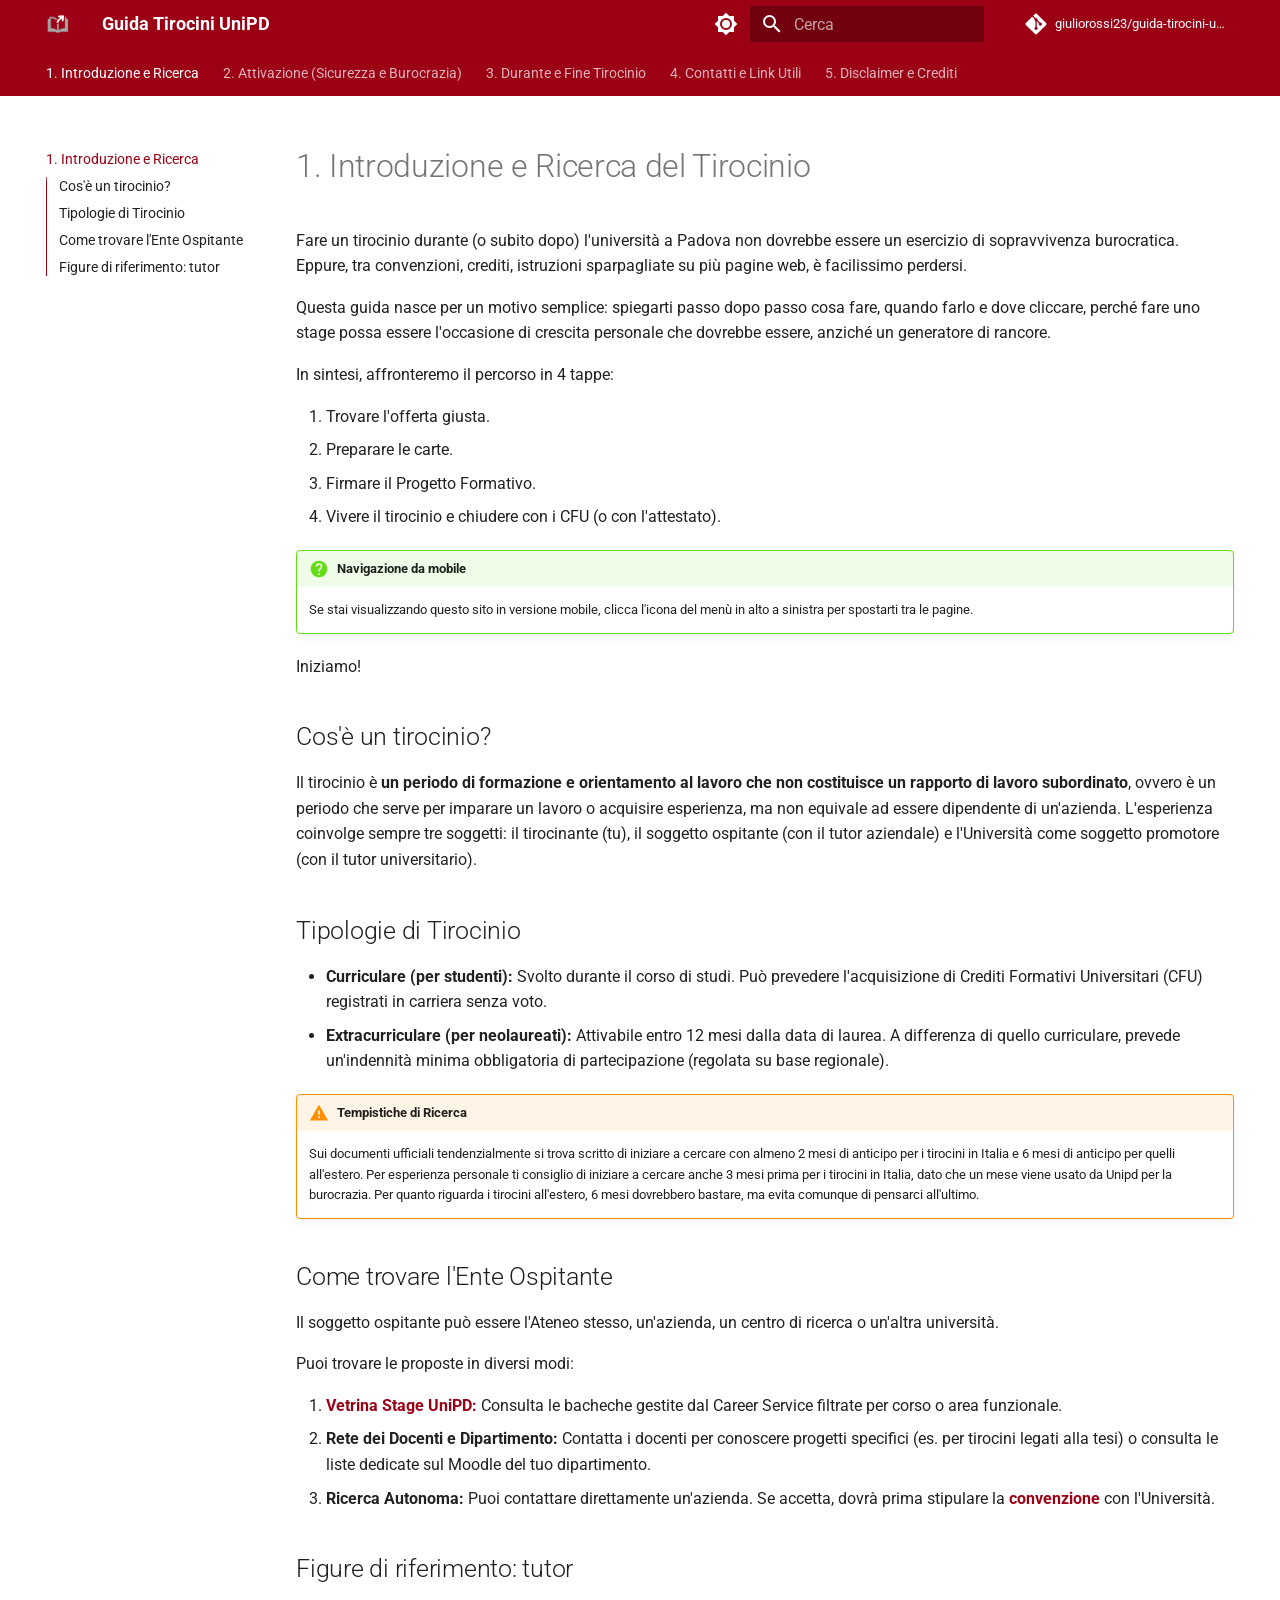
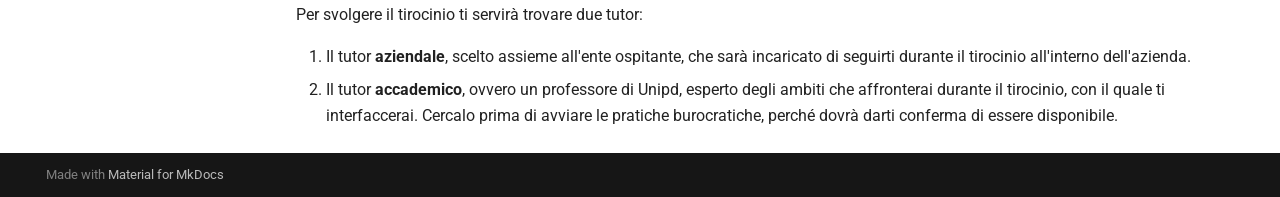
==== commit 583ad1f2: "Deployed 9df48cc with MkDocs version: 1.6.1" ====
--- a/index.html
+++ b/index.html
@@ -9,6 +9,10 @@
         <meta name="description" content="Guida chiara e operativa per i tirocini degli studenti di Padova">
       
       
+        <meta name="author" content="Giulio Rossi">
+      
+      
+        <link rel="canonical" href="https://giuliorossi23.github.io/guida-tirocini-unipd/">
       
       
       
@@ -18,8 +22,8 @@
         
       
       
-      <link rel="icon" href="assets/images/favicon.png">
-      <meta name="generator" content="mkdocs-1.6.1, mkdocs-material-9.8.0">
+      <link rel="icon" href="images/favicon.png">
+      <meta name="generator" content="mkdocs-1.6.1, mkdocs-material-9.8.1">
     
     
       
@@ -92,8 +96,7 @@
   <nav class="md-header__inner md-grid" aria-label="Intestazione">
     <a href="." title="Guida Tirocini UniPD" class="md-header__button md-logo" aria-label="Guida Tirocini UniPD" data-md-component="logo">
       
-  
-  <svg xmlns="http://www.w3.org/2000/svg" viewBox="0 0 24 24"><path d="M12 8a3 3 0 0 0 3-3 3 3 0 0 0-3-3 3 3 0 0 0-3 3 3 3 0 0 0 3 3m0 3.54C9.64 9.35 6.5 8 3 8v11c3.5 0 6.64 1.35 9 3.54 2.36-2.19 5.5-3.54 9-3.54V8c-3.5 0-6.64 1.35-9 3.54"/></svg>
+  <img src="images/logo.png" alt="logo">
 
     </a>
     <label class="md-header__button md-icon" for="__drawer">
@@ -133,7 +136,7 @@
     
     
     
-    <input class="md-option" data-md-color-media="" data-md-color-scheme="slate" data-md-color-primary="black" data-md-color-accent="red"  aria-label="Passa alla modalità chiara"  type="radio" name="__palette" id="__palette_1">
+    <input class="md-option" data-md-color-media="" data-md-color-scheme="slate" data-md-color-primary="custom" data-md-color-accent="custom"  aria-label="Passa alla modalità chiara"  type="radio" name="__palette" id="__palette_1">
     
       <label class="md-header__button md-icon" title="Passa alla modalità chiara" for="__palette_0" hidden>
         <svg xmlns="http://www.w3.org/2000/svg" viewBox="0 0 24 24"><path d="M12 18c-.89 0-1.74-.2-2.5-.55C11.56 16.5 13 14.42 13 12s-1.44-4.5-3.5-5.45C10.26 6.2 11.11 6 12 6a6 6 0 0 1 6 6 6 6 0 0 1-6 6m8-9.31V4h-4.69L12 .69 8.69 4H4v4.69L.69 12 4 15.31V20h4.69L12 23.31 15.31 20H20v-4.69L23.31 12z"/></svg>
@@ -172,6 +175,8 @@
           <svg xmlns="http://www.w3.org/2000/svg" viewBox="0 0 24 24"><path d="M19 6.41 17.59 5 12 10.59 6.41 5 5 6.41 10.59 12 5 17.59 6.41 19 12 13.41 17.59 19 19 17.59 13.41 12z"/></svg>
         </button>
       </nav>
+      
+        <div class="md-search__suggest" data-md-component="search-suggest"></div>
       
     </form>
     <div class="md-search__output">
@@ -189,6 +194,18 @@
       
     
     
+      <div class="md-header__source">
+        <a href="https://github.com/giuliorossi23/guida-tirocini-unipd" title="Apri repository" class="md-source" data-md-component="source">
+  <div class="md-source__icon md-icon">
+    
+    <svg xmlns="http://www.w3.org/2000/svg" viewBox="0 0 448 512"><!--! Font Awesome Free 7.1.0 by @fontawesome - https://fontawesome.com License - https://fontawesome.com/license/free (Icons: CC BY 4.0, Fonts: SIL OFL 1.1, Code: MIT License) Copyright 2025 Fonticons, Inc.--><path d="M439.6 236.1 244 40.5c-5.4-5.5-12.8-8.5-20.4-8.5s-15 3-20.4 8.4L162.5 81l51.5 51.5c27.1-9.1 52.7 16.8 43.4 43.7l49.7 49.7c34.2-11.8 61.2 31 35.5 56.7-26.5 26.5-70.2-2.9-56-37.3L240.3 199v121.9c25.3 12.5 22.3 41.8 9.1 55-6.4 6.4-15.2 10.1-24.3 10.1s-17.8-3.6-24.3-10.1c-17.6-17.6-11.1-46.9 11.2-56v-123c-20.8-8.5-24.6-30.7-18.6-45L142.6 101 8.5 235.1C3 240.6 0 247.9 0 255.5s3 15 8.5 20.4l195.6 195.7c5.4 5.4 12.7 8.4 20.4 8.4s15-3 20.4-8.4l194.7-194.7c5.4-5.4 8.4-12.8 8.4-20.4s-3-15-8.4-20.4"/></svg>
+  </div>
+  <div class="md-source__repository">
+    giuliorossi23/guida-tirocini-unipd
+  </div>
+</a>
+      </div>
+    
   </nav>
   
 </header>
@@ -275,6 +292,25 @@
     
   
   4. Contatti e Link Utili
+
+      </a>
+    </li>
+  
+
+      
+        
+  
+  
+  
+  
+    <li class="md-tabs__item">
+      <a href="crediti/" class="md-tabs__link">
+        
+  
+  
+    
+  
+  5. Disclaimer e Crediti
 
       </a>
     </li>
@@ -307,12 +343,23 @@
   <label class="md-nav__title" for="__drawer">
     <a href="." title="Guida Tirocini UniPD" class="md-nav__button md-logo" aria-label="Guida Tirocini UniPD" data-md-component="logo">
       
-  
-  <svg xmlns="http://www.w3.org/2000/svg" viewBox="0 0 24 24"><path d="M12 8a3 3 0 0 0 3-3 3 3 0 0 0-3-3 3 3 0 0 0-3 3 3 3 0 0 0 3 3m0 3.54C9.64 9.35 6.5 8 3 8v11c3.5 0 6.64 1.35 9 3.54 2.36-2.19 5.5-3.54 9-3.54V8c-3.5 0-6.64 1.35-9 3.54"/></svg>
+  <img src="images/logo.png" alt="logo">
 
     </a>
     Guida Tirocini UniPD
   </label>
+  
+    <div class="md-nav__source">
+      <a href="https://github.com/giuliorossi23/guida-tirocini-unipd" title="Apri repository" class="md-source" data-md-component="source">
+  <div class="md-source__icon md-icon">
+    
+    <svg xmlns="http://www.w3.org/2000/svg" viewBox="0 0 448 512"><!--! Font Awesome Free 7.1.0 by @fontawesome - https://fontawesome.com License - https://fontawesome.com/license/free (Icons: CC BY 4.0, Fonts: SIL OFL 1.1, Code: MIT License) Copyright 2025 Fonticons, Inc.--><path d="M439.6 236.1 244 40.5c-5.4-5.5-12.8-8.5-20.4-8.5s-15 3-20.4 8.4L162.5 81l51.5 51.5c27.1-9.1 52.7 16.8 43.4 43.7l49.7 49.7c34.2-11.8 61.2 31 35.5 56.7-26.5 26.5-70.2-2.9-56-37.3L240.3 199v121.9c25.3 12.5 22.3 41.8 9.1 55-6.4 6.4-15.2 10.1-24.3 10.1s-17.8-3.6-24.3-10.1c-17.6-17.6-11.1-46.9 11.2-56v-123c-20.8-8.5-24.6-30.7-18.6-45L142.6 101 8.5 235.1C3 240.6 0 247.9 0 255.5s3 15 8.5 20.4l195.6 195.7c5.4 5.4 12.7 8.4 20.4 8.4s15-3 20.4-8.4l194.7-194.7c5.4-5.4 8.4-12.8 8.4-20.4s-3-15-8.4-20.4"/></svg>
+  </div>
+  <div class="md-source__repository">
+    giuliorossi23/guida-tirocini-unipd
+  </div>
+</a>
+    </div>
   
   <ul class="md-nav__list" data-md-scrollfix>
     
@@ -415,6 +462,17 @@
   
 </li>
       
+        <li class="md-nav__item">
+  <a href="#figure-di-riferimento-tutor" class="md-nav__link">
+    <span class="md-ellipsis">
+      
+        Figure di riferimento: tutor
+      
+    </span>
+  </a>
+  
+</li>
+      
     </ul>
   
 </nav>
@@ -492,6 +550,33 @@
     
   
     4. Contatti e Link Utili
+  
+
+    
+  </span>
+  
+  
+
+      </a>
+    </li>
+  
+
+    
+      
+      
+  
+  
+  
+  
+    <li class="md-nav__item">
+      <a href="crediti/" class="md-nav__link">
+        
+  
+  
+  <span class="md-ellipsis">
+    
+  
+    5. Disclaimer e Crediti
   
 
     
@@ -520,23 +605,28 @@
                   
 
 
+  
+  
+
 
 <h1 id="1-introduzione-e-ricerca-del-tirocinio">1. Introduzione e Ricerca del Tirocinio</h1>
 <p>Fare un tirocinio durante (o subito dopo) l'università a Padova non dovrebbe essere un esercizio di sopravvivenza burocratica. Eppure, tra convenzioni, crediti, istruzioni sparpagliate su più pagine web, è facilissimo perdersi.</p>
-<p>Questa guida nasce per un motivo semplice: spiegarti passo dopo passo cosa fare, quando farlo e dove cliccare, perché fare uno stage possa essere l'occasione di crescita personale che dovrebe essere, anziché un generatore di rancore.</p>
+<p>Questa guida nasce per un motivo semplice: spiegarti passo dopo passo cosa fare, quando farlo e dove cliccare, perché fare uno stage possa essere l'occasione di crescita personale che dovrebbe essere, anziché un generatore di rancore.</p>
 <p>In sintesi, affronteremo il percorso in 4 tappe:</p>
-<pre><code>1. Trovare l'offerta giusta.
-
-2. Preparare le carte.
-
-3. Firmare il Progetto Formativo.
-
-4. Vivere il tirocinio e chiudere con i CFU (o con l'attestato).
-</code></pre>
+<ol>
+<li>Trovare l'offerta giusta.</li>
+<li>Preparare le carte.</li>
+<li>Firmare il Progetto Formativo.</li>
+<li>Vivere il tirocinio e chiudere con i CFU (o con l'attestato).</li>
+</ol>
+<div class="admonition question">
+<p class="admonition-title">Navigazione da mobile</p>
+<p>Se stai visualizzando questo sito in versione mobile, clicca l'icona del menù in alto a sinistra per spostarti tra le pagine.</p>
+</div>
 <p>Iniziamo!</p>
 <h2 id="cose-un-tirocinio">Cos'è un tirocinio?</h2>
 <p>Il tirocinio è <strong>un periodo di formazione e orientamento al lavoro che non costituisce un rapporto di lavoro subordinato</strong>, ovvero è un periodo che serve per imparare un lavoro o acquisire esperienza, ma non equivale ad essere dipendente di un'azienda.
-L'esperienza coinvolge sempre tre soggetti: il tirocinante (tu), il soggetto ospitante (con il tutore aziendale) e l'Università come soggetto promotore (con il tutore universitario).</p>
+L'esperienza coinvolge sempre tre soggetti: il tirocinante (tu), il soggetto ospitante (con il tutor aziendale) e l'Università come soggetto promotore (con il tutor universitario).</p>
 <h2 id="tipologie-di-tirocinio">Tipologie di Tirocinio</h2>
 <ul>
 <li><strong>Curriculare (per studenti):</strong> Svolto durante il corso di studi. Può prevedere l'acquisizione di Crediti Formativi Universitari (CFU) registrati in carriera senza voto.</li>
@@ -552,11 +642,14 @@
 <ol>
 <li><a href="https://careers.unipd.it/it/#/portale/stage-italia/offerte/vetrina"><strong>Vetrina Stage UniPD:</strong></a> Consulta le bacheche gestite dal Career Service filtrate per corso o area funzionale.</li>
 <li><strong>Rete dei Docenti e Dipartimento:</strong> Contatta i docenti per conoscere progetti specifici (es. per tirocini legati alla tesi) o consulta le liste dedicate sul Moodle del tuo dipartimento.</li>
-<li><strong>Ricerca Autonoma:</strong> Puoi contattare direttamente un'azienda. Se accetta, dovrà prima stipulare la <a href="https://giuliorossi23.github.io/guida-tirocini-unipd/attivazione/">convenzione</a> con l'Università.</li>
+<li><strong>Ricerca Autonoma:</strong> Puoi contattare direttamente un'azienda. Se accetta, dovrà prima stipulare la <a href="attivazione/#step-2-la-convenzione-aziendale"><strong>convenzione</strong></a> con l'Università.</li>
 </ol>
-<!-- !!! tip "Inviare la Candidatura"
-    ![Screenshot Ricerca Offerte Vetrina Stage UniPD](images/ricerca_vetrina.png)
-    *Spazio riservato per lo screenshot della Vetrina Offerte UniPD con filtri attivati.* -->
+<h2 id="figure-di-riferimento-tutor">Figure di riferimento: tutor</h2>
+<p>Per svolgere il tirocinio ti servirà trovare due tutor: </p>
+<ol>
+<li>Il tutor <strong>aziendale</strong>, scelto assieme all'ente ospitante, che sarà incaricato di seguirti durante il tirocinio all'interno dell'azienda.</li>
+<li>Il tutor <strong>accademico</strong>, ovvero un professore di Unipd, esperto degli ambiti che affronterai durante il tirocinio, con il quale ti interfaccerai. Cercalo prima di avviare le pratiche burocratiche, perché dovrà darti conferma di essere disponibile.</li>
+</ol>
 
 
 
@@ -576,6 +669,12 @@
           
 <script>var target=document.getElementById(location.hash.slice(1));target&&target.name&&(target.checked=target.name.startsWith("__tabbed_"))</script>
         </div>
+        
+          <button type="button" class="md-top md-icon" data-md-component="top" hidden>
+  
+  <svg xmlns="http://www.w3.org/2000/svg" viewBox="0 0 24 24"><path d="M13 20h-2V8l-5.5 5.5-1.42-1.42L12 4.16l7.92 7.92-1.42 1.42L13 8z"/></svg>
+  Torna su
+</button>
         
       </main>
       
@@ -606,10 +705,10 @@
     
       
       
-      <script id="__config" type="application/json">{"annotate": null, "base": ".", "features": ["navigation.tabs", "navigation.instant", "toc.integrate"], "search": "assets/javascripts/workers/search.a7633da7.min.js", "tags": null, "translations": {"clipboard.copied": "Copiato", "clipboard.copy": "Copia", "search.result.more.one": "1 altro in questa pagina", "search.result.more.other": "# altri in questa pagina", "search.result.none": "Nessun documento trovato", "search.result.one": "1 documento trovato", "search.result.other": "# documenti trovati", "search.result.placeholder": "Scrivi per iniziare a cercare", "search.result.term.missing": "Non presente", "select.version": "Seleziona la versione"}, "version": null}</script>
-    
-    
-      <script src="assets/javascripts/bundle.c21346df.min.js"></script>
+      <script id="__config" type="application/json">{"annotate": null, "base": ".", "features": ["navigation.tabs", "navigation.instant", "navigation.top", "toc.integrate", "search.suggest", "search.highlight"], "search": "assets/javascripts/workers/search.a7633da7.min.js", "tags": null, "translations": {"clipboard.copied": "Copiato", "clipboard.copy": "Copia", "search.result.more.one": "1 altro in questa pagina", "search.result.more.other": "# altri in questa pagina", "search.result.none": "Nessun documento trovato", "search.result.one": "1 documento trovato", "search.result.other": "# documenti trovati", "search.result.placeholder": "Scrivi per iniziare a cercare", "search.result.term.missing": "Non presente", "select.version": "Seleziona la versione"}, "version": null}</script>
+    
+    
+      <script src="assets/javascripts/bundle.a5f9d56c.min.js"></script>
       
     
   </body>
--- a/stylesheets/extra.css
+++ b/stylesheets/extra.css
@@ -1,6 +1,179 @@
+@import url('https://fonts.googleapis.com/css2?family=Poppins:wght@700&display=swap');
+
+/* =========================================
+   VARIABILI GLOBALI
+   ========================================= */
 :root {
-  /* Colore base (Rosso UniPD) */
-  --md-primary-fg-color:        #9B0014;
-  /* Colore barra in modalità scura */
-  --md-primary-fg-color--dark:  #7A0010;
+  --unipd-red: #B5121B;
+}
+
+/* =========================================
+   COLORI MODALITÀ CHIARA (Default)
+   ========================================= */
+:root, [data-md-color-scheme="default"] {
+  /* Colore barra in alto */
+  --md-primary-fg-color: #9B0014;
+  /* Colore hover dei link e bottoni */
+  --md-accent-fg-color:  #9B0014;
+}
+
+/* =========================================
+   COLORI MODALITÀ SCURA (Slate)
+   ========================================= */
+[data-md-color-scheme="slate"] {
+  /* Colore barra in alto */
+  --md-primary-fg-color: black;
+  /* Colore hover dei link e bottoni (rosso chiaro) */
+  --md-accent-fg-color:  #ff5757;
+}
+
+/* =========================================
+   COMPORTAMENTO DEI LINK 
+   (Si mimetizzano col testo, rossi al passaggio del mouse)
+   ========================================= */
+
+/* .md-typeset a:not(.md-button) {
+  color: var(--md-text-color) !important;
+}
+
+.md-typeset a:not(.md-button):hover {
+  color: var(--md-accent-fg-color) !important;
+} */
+
+/* =========================================
+   PERSONALIZZAZIONE RIQUADRO "TIP" (Sempre Rosso UniPD)
+   ========================================= */
+/* Bordo sinistro */
+.md-typeset .admonition.tip, 
+.md-typeset details.tip {
+  border-color: #9B0014 !important;
+}
+
+/* Sfondo della barra del titolo */
+.md-typeset .admonition.tip > .admonition-title, 
+.md-typeset details.tip > summary {
+  background-color: rgba(155, 0, 20, 0.1) !important; 
+}
+
+/* Colore dell'icona a sinistra */
+.md-typeset .admonition.tip > .admonition-title::before, 
+.md-typeset details.tip > summary::before {
+  background-color: #9B0014 !important;
+}
+
+/* =========================================
+   PERSONALIZZAZIONE TESTO EVIDENZIATO <mark>
+   ========================================= */
+
+/* Stile base (Modalità chiara) */
+.md-typeset mark {
+  background-color: #f0f0f0 !important; /* Grigio chiaro */
+  color: inherit !important; /* Mantiene il colore del testo (nero) */
+  border-radius: 6px !important; /* Angoli arrotondati */
+  padding: 2px 6px !important; /* Spazio per non far toccare il testo ai bordi */
+}
+
+/* Adattamento per la Modalità scura */
+[data-md-color-scheme="slate"] .md-typeset mark {
+  background-color: #3b3b3b !important; /* Grigio scuro per non accecare di notte */
+  color: inherit !important; /* Mantiene il testo bianco */
+}
+
+/* =========================================
+   PERSONALIZZAZIONI MODALITÀ SCURA (SLATE)
+   ========================================= */
+
+[data-md-color-scheme="slate"] {
+  /* 1. Cambia il colore globale dei link nel testo (Rosso chiaro/pastello per contrasto) */
+  --md-typeset-a-color: #ff7b7b; 
+}
+
+/* 2. Forza la barra superiore (Header) ad essere nera pura */
+[data-md-color-scheme="slate"] .md-header {
+  background-color: #000000 !important;
+}
+
+/* 3. (Opzionale) Effetto hover: rosso ancora più chiaro quando passi sopra il link col mouse */
+[data-md-color-scheme="slate"] .md-typeset a:hover {
+  color: #ff9e9e;
+}
+
+/* =========================================
+   PULSANTE DONAZIONI (CTA BUTTON)
+   ========================================= */
+.md-typeset p:has(> .cta-button),
+.md-typeset p:has(> .btn-unipd) {
+  text-align: center;
+}
+
+.md-typeset .cta-button,
+.md-typeset .btn-unipd,
+.cta-button,
+.btn-unipd {
+  display: flex !important;
+  width: -webkit-fit-content;
+  width: -moz-fit-content;
+  width: fit-content;
+  margin: 1.5em auto !important;
+  align-items: center;
+  justify-content: center;
+  gap: 0.4em;
+  padding: 16px 20px !important;
+  font-family: "Poppins", Arial, sans-serif;
+  font-size: 20px !important;
+  font-weight: 700;
+  font-style: normal;
+  line-height: 1.2;
+  color: #ffffff !important;
+  background: #9b0014 !important;
+  border: 0 !important;
+  border-radius: 16px !important;
+  box-shadow: 0px 4px 12px rgba(0, 0, 0, 0.2);
+  text-align: center;
+  text-decoration: none !important;
+  white-space: pre;
+  cursor: pointer;
+  transition: background-color 0.15s ease, color 0.15s ease;
+}
+
+/* Icona cuore all'interno del bottone */
+.md-typeset .cta-button .twemoji,
+.md-typeset .cta-button svg,
+.md-typeset .btn-unipd .twemoji,
+.md-typeset .btn-unipd svg,
+.cta-button .twemoji,
+.cta-button svg,
+.btn-unipd .twemoji,
+.btn-unipd svg {
+  fill: #ffffff !important;
+  color: #ffffff !important;
+}
+
+.md-typeset .cta-button:hover,
+.md-typeset .btn-unipd:hover,
+.cta-button:hover,
+.btn-unipd:hover {
+  background: #880012 !important;
+  color: #ffffff !important;
+}
+
+.md-typeset .cta-button:focus-visible,
+.md-typeset .btn-unipd:focus-visible,
+.cta-button:focus-visible,
+.btn-unipd:focus-visible {
+  outline: 3px solid #9b0014 !important;
+  outline-offset: 3px;
+}
+
+/* =========================================
+   CENTRATURA AL CENTRO DELLO SCHERMO (VIEWPORT)
+   Compensa l'ingombro della barra laterale sinistra su desktop
+   ========================================= */
+@media screen and (min-width: 76.25em) {
+  .md-typeset .cta-button,
+  .md-typeset .btn-unipd,
+  .cta-button,
+  .btn-unipd {
+    transform: translateX(-5.875rem);
+  }
 }
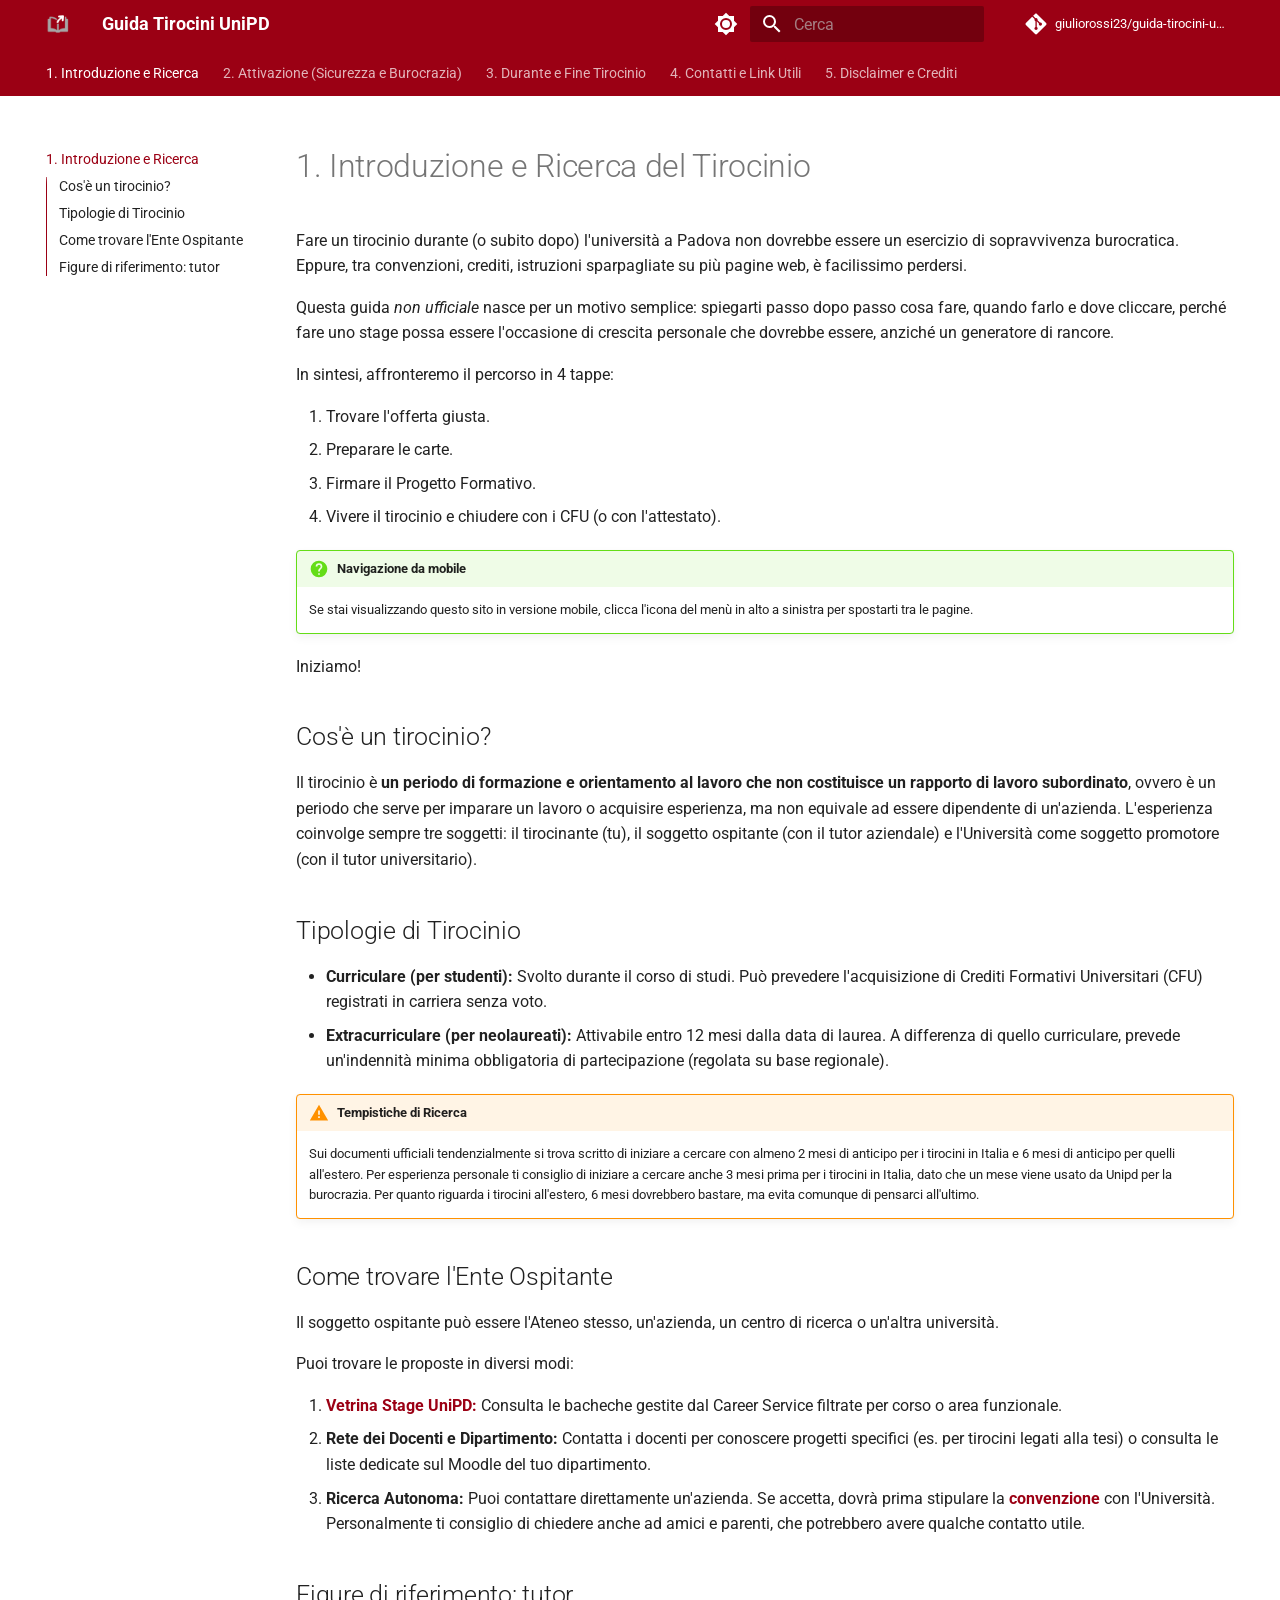
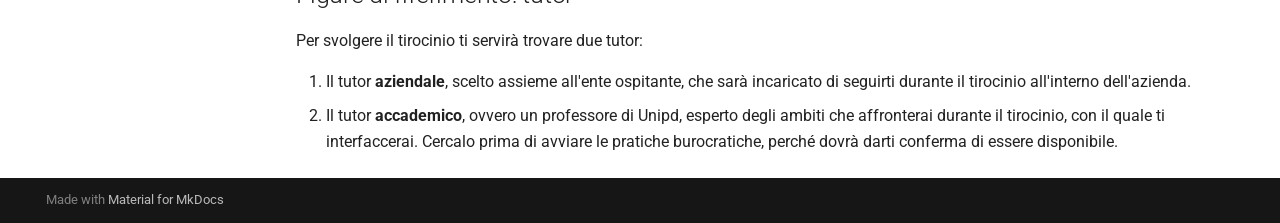
==== commit 03975584: "Deployed ec884d7 with MkDocs version: 1.6.1" ====
--- a/index.html
+++ b/index.html
@@ -611,7 +611,7 @@
 
 <h1 id="1-introduzione-e-ricerca-del-tirocinio">1. Introduzione e Ricerca del Tirocinio</h1>
 <p>Fare un tirocinio durante (o subito dopo) l'università a Padova non dovrebbe essere un esercizio di sopravvivenza burocratica. Eppure, tra convenzioni, crediti, istruzioni sparpagliate su più pagine web, è facilissimo perdersi.</p>
-<p>Questa guida nasce per un motivo semplice: spiegarti passo dopo passo cosa fare, quando farlo e dove cliccare, perché fare uno stage possa essere l'occasione di crescita personale che dovrebbe essere, anziché un generatore di rancore.</p>
+<p>Questa guida <em>non ufficiale</em> nasce per un motivo semplice: spiegarti passo dopo passo cosa fare, quando farlo e dove cliccare, perché fare uno stage possa essere l'occasione di crescita personale che dovrebbe essere, anziché un generatore di rancore.</p>
 <p>In sintesi, affronteremo il percorso in 4 tappe:</p>
 <ol>
 <li>Trovare l'offerta giusta.</li>
@@ -642,7 +642,7 @@
 <ol>
 <li><a href="https://careers.unipd.it/it/#/portale/stage-italia/offerte/vetrina"><strong>Vetrina Stage UniPD:</strong></a> Consulta le bacheche gestite dal Career Service filtrate per corso o area funzionale.</li>
 <li><strong>Rete dei Docenti e Dipartimento:</strong> Contatta i docenti per conoscere progetti specifici (es. per tirocini legati alla tesi) o consulta le liste dedicate sul Moodle del tuo dipartimento.</li>
-<li><strong>Ricerca Autonoma:</strong> Puoi contattare direttamente un'azienda. Se accetta, dovrà prima stipulare la <a href="attivazione/#step-2-la-convenzione-aziendale"><strong>convenzione</strong></a> con l'Università.</li>
+<li><strong>Ricerca Autonoma:</strong> Puoi contattare direttamente un'azienda. Se accetta, dovrà prima stipulare la <a href="attivazione/#step-2-la-convenzione-aziendale"><strong>convenzione</strong></a> con l'Università. Personalmente ti consiglio di chiedere anche ad amici e parenti, che potrebbero avere qualche contatto utile.</li>
 </ol>
 <h2 id="figure-di-riferimento-tutor">Figure di riferimento: tutor</h2>
 <p>Per svolgere il tirocinio ti servirà trovare due tutor: </p>
